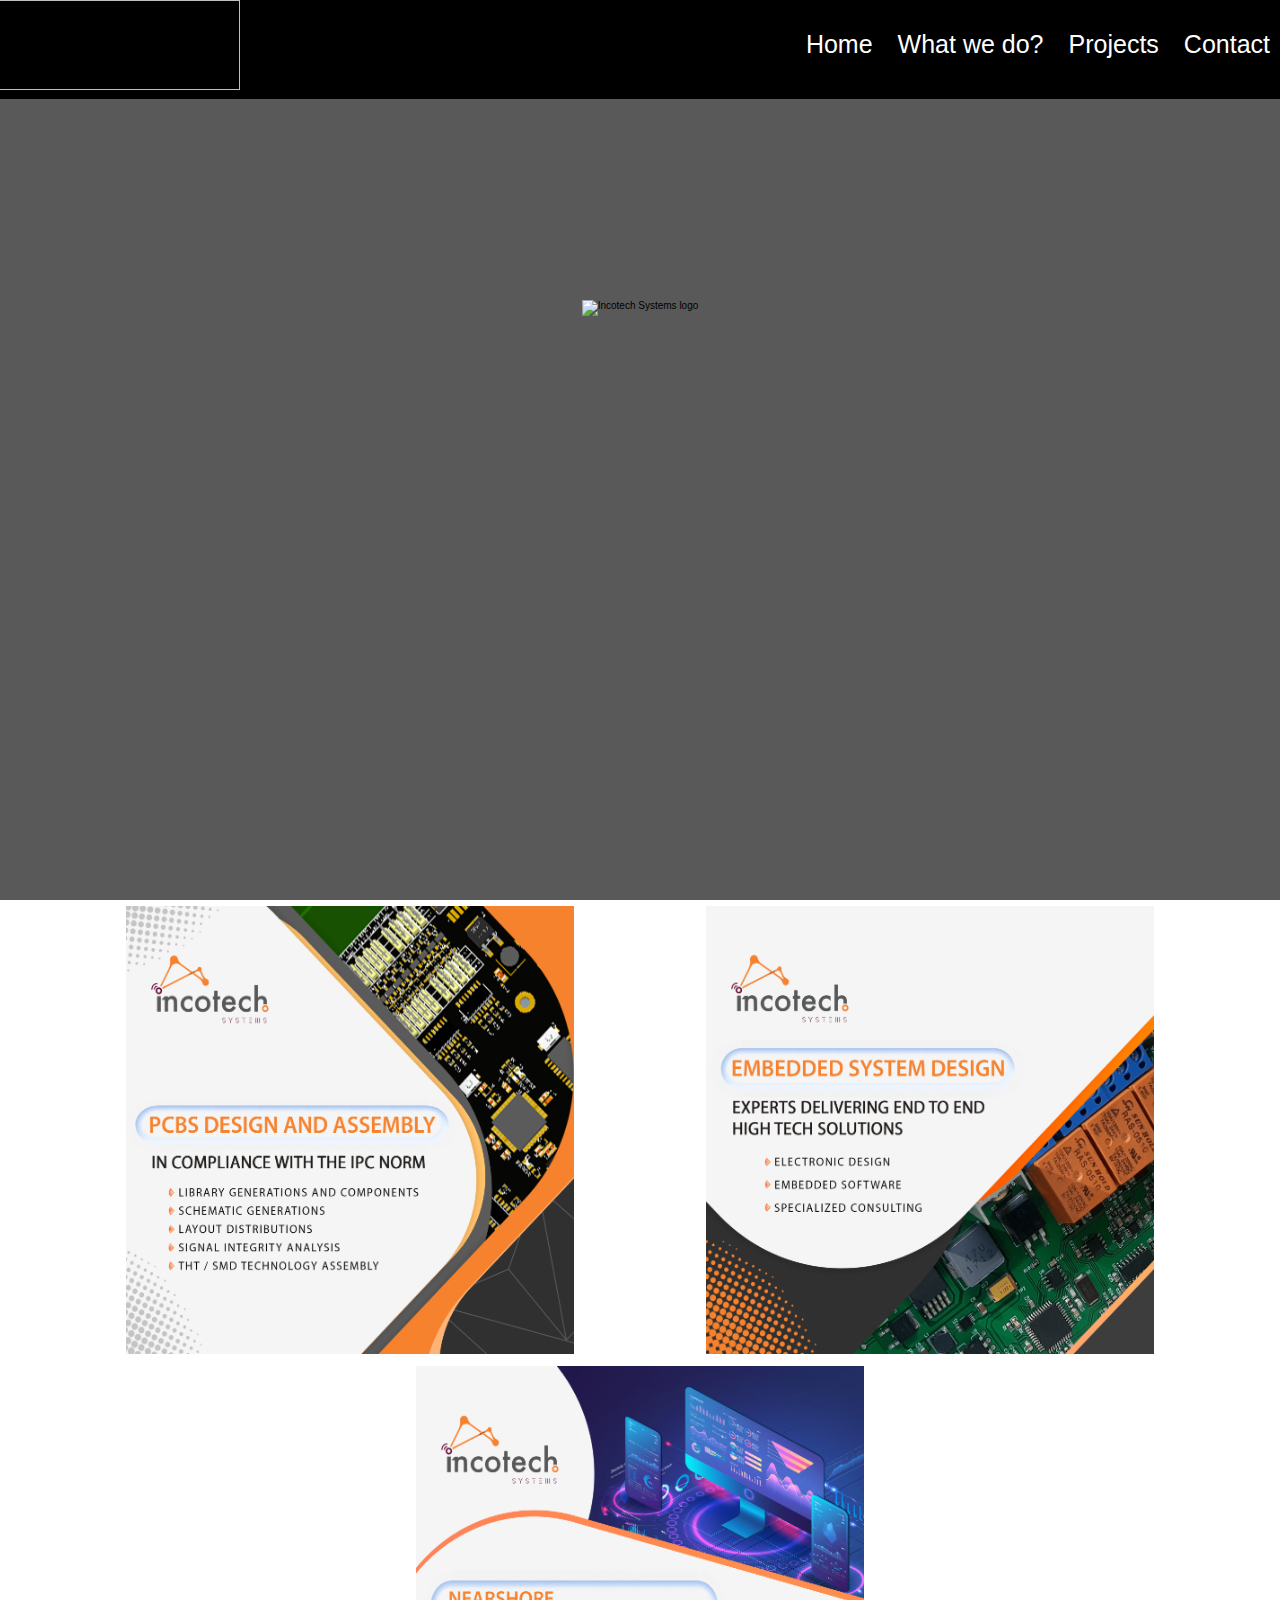
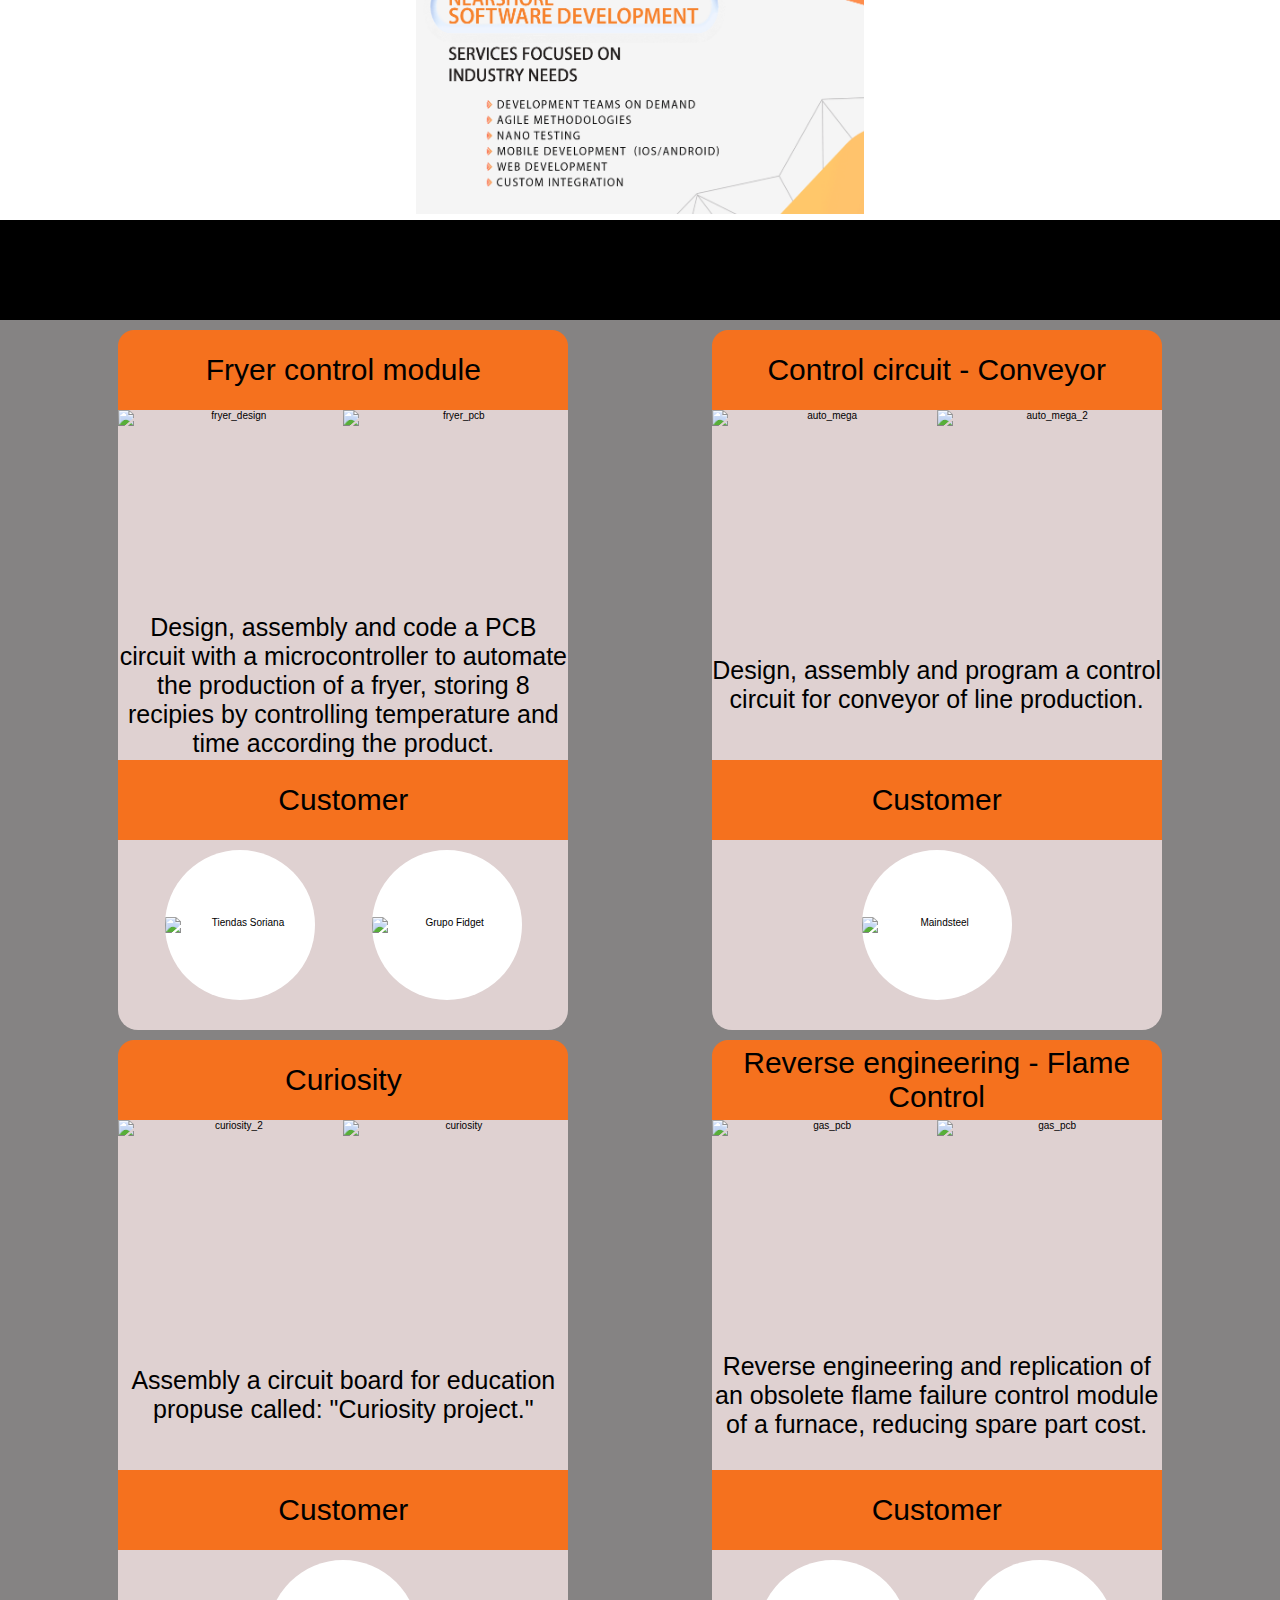
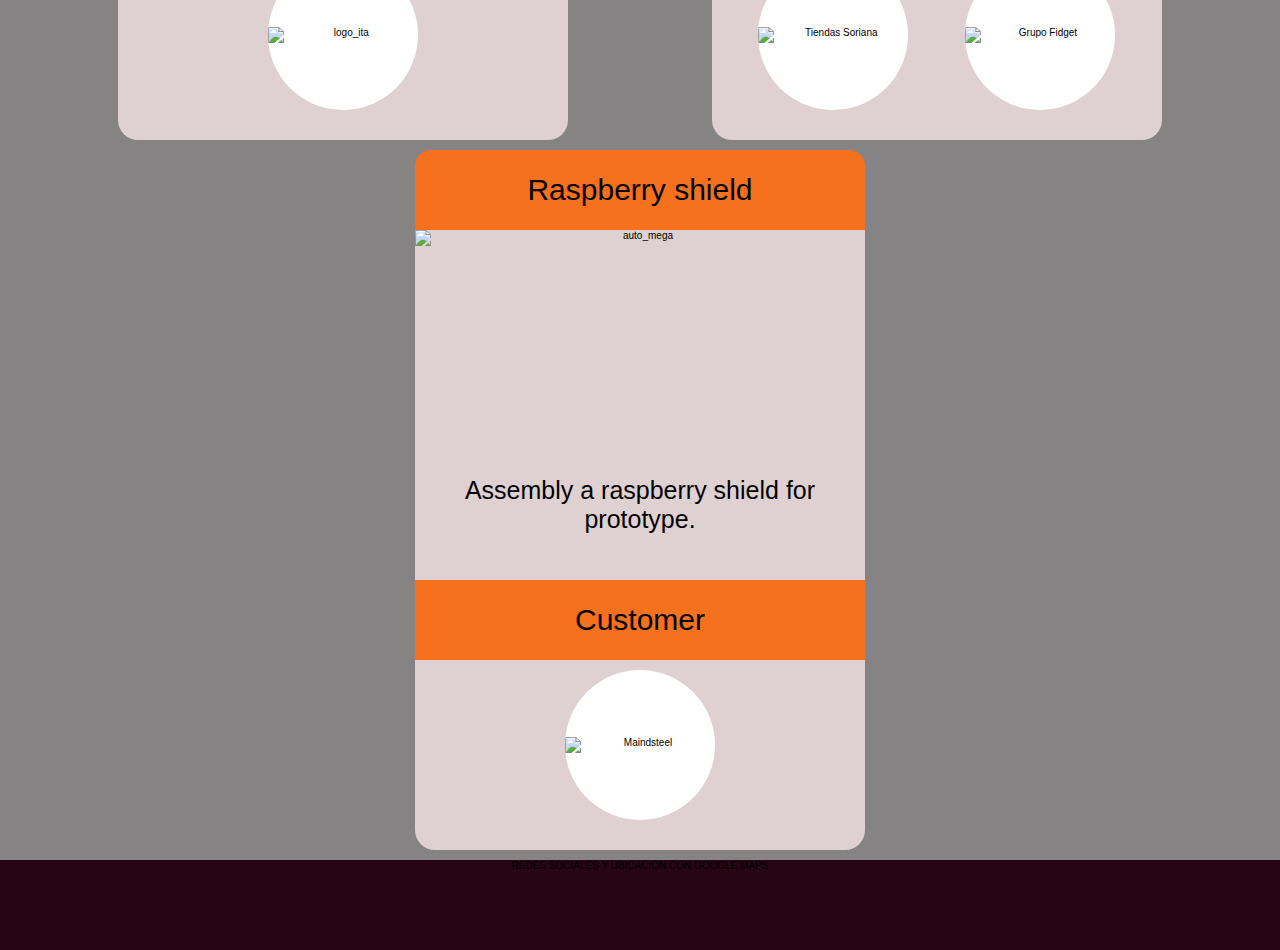
==== index.html @ e8e6d313 "Ended nav bar" ====
<!DOCTYPE html>
<html lang="en">
<head>
    <meta charset="UTF-8">
    <meta http-equiv="X-UA-Compatible" content="IE=edge">
    <meta name="viewport" content="width=device-width, initial-scale=1.0 maximum-scale=1.0; user-scalable=no">
    <link rel="stylesheet" href="style.css">
    <script src="./script.js"></script>
    <title>Document</title>
</head>
<body>
        <!-- HEADER -->
    <header>
        <nav>
            <div class="nav_main">
                <div class="nav_container">
                <div class="logo">
                    <picture>
                        <img src="./imgs/logos/logo_incotech.svg" alt="">
                    </picture>
                </div>
                <div class="navegacion">
                <ul>
                    <li><a href="#footer">Contact</a></li>
                    <li><a href="#projects">Projects</a></li>
                    <li><a href="#servicios">What we do?</a></li>
                    <li><a href="#home">Home</a></li>
                </ul>
            </div>
            </div>
        </div> 
        </nav>
    </header>

    <!-- MAIN -->
    <main>
        <section id="home">
            <div class="sec_1">
                <!-- LOGO Y ALGUN TEXTO SOBRE LA EMPRESA. (imagen bg, logo centrado, resumen empresa) -->
                <div class="bg_shadow">
                    <div class="main_container">
                        <div class="logo_incotech">
                            <picture>
                                <img src="/imgs/logos/logo_incotech.svg" alt="Incotech Systems logo" class="logo_incotech_pos">
                            </picture>
                        </div>
                    </div>
                </div>
            </div>
        </section>

        <section id="servicios">
            <!-- LISTA DE SERVICIOS QUE SE OFRECEN -->
            <div class="sec_2">
                <!-- DISENO DE PCB -->
                <div class="servicios">
                    <picture>
                        <img src="./imgs/pcb_tiny.png" alt="PCB design" onclick="onClick(this)"  class="cursor_pointer">
                    </picture>
                </div>
                <!-- SISTEMAS EMBEBIDOS -->
                <div class="servicios">
                    <picture>
                        <img src="./imgs/emb_tiny.png" alt="PCB design" onclick="onClick(this)"  class="cursor_pointer">
                    </picture>
                </div>
                <!-- DESARROLLO DE SOFTWARE -->
                <div class="servicios">
                    <picture>
                        <img src="./imgs/sof_tiny.png" alt="PCB design" onclick="onClick(this)"  class="cursor_pointer">
                    </picture>
                </div>
            </div>
        </section>
        
        <!-- CURRICULO DE PROYECTOS -->
        <section class="section_3_bg" id="projects">
            <div class="opac">
            <div class="header_projects_container"></div>
            <div class="sec_3">
                <div class="project_container">
                      
                    <div class="slide ">
                        <div class="proj_1 proj_slide">
                            <!-- img proyecto -->
                            <div class="img_project">
                                <div class="head_project head_round">
                                    <p>Fryer control module</p>
                                </div>
                                <picture class="block hide img_size">
                                    <img src="/imgs/fryer_design.png" alt="fryer_design" onclick="onClick(this)"  class="cursor_pointer">
                                </picture>
                                <picture class="block img_size">
                                    <img src="/imgs/fryer_pcb.jpg" alt="fryer_pcb" onclick="onClick(this)" class="cursor_pointer">
                                </picture>

                                <div class="block description web_size"><p class="desc_text"> Design, assembly and code a PCB circuit with a microcontroller to automate the production of a fryer, storing 8 recipies by controlling temperature and time according the product.</p>
                                    <div class="head_project">
                                        <p>Customer</p>
                                    </div>
                                    <div class="logo_client logo_round">
                                        <picture>
                                            <img src="/imgs/logos/soriana.png" alt="Tiendas Soriana" >
                                        </picture>
                                    </div>
                                    <div class="logo_client logo_round">
                                        <picture>
                                            <img src="/imgs/logos/logo_fidget.jpeg" alt="Grupo Fidget" >
                                        </picture>
                                    </div>
                                </div>
                                
                            </div>
                            </div>
                            
                    </div>
                    

                    <div class="slide ">
                        <div class="proj_3 proj_slide">
                            <!-- img proyecto -->
                            <div class="img_project">
                                <div class="head_project head_round">
                                    <p>Control circuit - Conveyor</p>
                                </div>
                                <picture class="block hide img_size ">
                                    <img src="/imgs/auto_mega.jpg" alt="auto_mega" onclick="onClick(this)" class="cursor_pointer">
                                </picture>
                                <picture class="block img_size">
                                    <img src="/imgs/auto_mega_2.jpg" alt="auto_mega_2" onclick="onClick(this)" class="cursor_pointer">
                                </picture>

                                <div class="block description web_size"><p class="desc_text">Design, assembly and program a control circuit for conveyor of line production. </p>
                                    <div class="head_project">
                                        <p>Customer</p>
                                    </div>
                                    <div class="logo_client logo_round ">
                                        <picture>
                                            <img src="/imgs/logos/maindsteel.jpg" alt="Maindsteel">
                                        </picture>
                                    </div>

                                </div>
                                
                            </div>
                            </div>
                    </div>

                    <div class="slide ">
                        <div class="proj_4 proj_slide">
                            <!-- img proyecto -->
                            <div class="img_project">
                                <div class="head_project head_round">
                                    <p>Curiosity</p>
                                </div>
                                <picture class="block hide img_size ">
                                    <img src="/imgs/curiosity_2.jpg" alt="curiosity_2" onclick="onClick(this)" class="cursor_pointer">
                                </picture>
                                <picture class="block img_size">
                                    <img src="/imgs/curiosity.jpg" alt="curiosity" onclick="onClick(this)" class="cursor_pointer">
                                </picture>

                                <div class="block description web_size"><p class="desc_text">Assembly a circuit board for education propuse called: "Curiosity project." </p>
                                    <div class="head_project">
                                        <p>Customer</p>
                                    </div>
                                    <div class="logo_client logo_round">
                                        <picture>
                                            <img src="/imgs/logos/logo_ita.png" alt="logo_ita">
                                        </picture>
                                    </div>

                                </div>
                                
                            </div>
                            </div>
                    </div>

                    <div class="slide ">
                        <div class="proj_2 proj_slide">
                            <!-- img proyecto -->
                            <div class="img_project">
                                <div class="head_project head_round">
                                    <p>Reverse engineering - Flame Control</p>
                                </div>
                                <picture class="block hide img_size">
                                    <img src="/imgs/gas_design.png" alt="gas_pcb" onclick="onClick(this)" class="cursor_pointer">
                                </picture>
                                <picture class="block img_size">
                                    <img src="/imgs/gas_pcb.jpg" alt="gas_pcb" onclick="onClick(this)" class="cursor_pointer">
                                </picture>

                                <div class="block description web_size"><p class="desc_text"> Reverse engineering and replication of an obsolete flame failure control module of a furnace, reducing spare part cost.</p>
                                    <div class="head_project">
                                        <p>Customer</p>
                                    </div>
                                    <div class="logo_client logo_round">
                                        <picture>
                                            <img src="/imgs/logos/soriana.png" alt="Tiendas Soriana">
                                        </picture>
                                    </div>
                                    <div class="logo_client logo_round">
                                        <picture>
                                            <img src="/imgs/logos/logo_fidget.jpeg" alt="Grupo Fidget">
                                        </picture>
                                    </div>
                                </div>
                                
                            </div>
                            </div>
                    </div>

                    <div class="slide ">
                        <div class="proj_5 proj_slide">
                            <!-- img proyecto -->
                            <div class="img_project">
                                <div class="head_project head_round">
                                    <p>Raspberry shield</p>
                                </div>
                                <picture class="block hide img_size one_img">
                                    <img src="/imgs/rasp_shield.jpg" alt="auto_mega" onclick="onClick(this)" class="cursor_pointer">
                                </picture>
                                <!-- <picture class="block img_size">
                                    <img src="/imgs/auto_mega_2.jpg" alt="auto_mega_2">
                                </picture> -->

                                <div class="block description web_size"><p class="desc_text">Assembly a raspberry shield for prototype. </p>
                                    <div class="head_project">
                                        <p>Customer</p>
                                    </div>
                                    <div class="logo_client logo_round ">
                                        <picture>
                                            <img src="/imgs/logos/maindsteel.jpg" alt="Maindsteel">
                                        </picture>
                                    </div>

                                </div>
                                
                            </div>
                            </div>
                    </div>

                </div>
            </div>
            </div>
        </section>
        <div id="modal01" class="modal" onclick="this.style.display='none'">
            <span class="close">&times;&nbsp;&nbsp;&nbsp;&nbsp;</span>
            <div class="modal-content">
              <img id="img01" style="max-width:100%">
            </div>
        </div>
    </main>



    <!-- FOOTER -->
    <footer id="footer">
        <div>
            REDES SOCIALES Y UBICACION CON GOOGLE MAPS
        </div>
    </footer>

 
</body>    
</html>
---- style.css ----
:root{
    /* HEX #650f34 */
    /* rgb rgba(101,15,52,255) */
    /* HEX #f5711e */
    /* rgb rgba(245,113,30,255) */
    --primary-color-1:rgba(245,113,30,255);
    --secondary-color:rgba(101,15,52,255);
    --secondary-color_2: #280514;
    --font-size-project-header: 3rem;
    --font-size-project-header_2: 1.5rem;
    --font-size-project-header_3: 2.5rem;
    --font-size-project-text: 2.5rem;
    --bg-opacity-main: rgba(0, 0, 0, 0.651);
    --bg-opacity-logo:rgba(0, 0, 0, 0.863);
    --bg-opacity-card: rgba(253, 235, 235, 0.753);
}
*{
    box-sizing: border-box;
    margin: 0;
    padding: 0;
    font-family: Avenir Next,Muli,sans-serif;
}

html{
    font-size: 62.5%;
    scroll-behavior: smooth;
}

/* ================================================== */

nav{
    position: fixed;
    z-index: 1;
    height: 11%;
    width: 100%;
    min-width: 32rem;  
    background-color: black;
    color: white;
    overflow: hidden;
}
.nav_main{
    height: 100%;
}

.logo{
    height: 10vh;
    width: 25%;
}

.nav_container{
        height: 100%;
        display: flex;
        flex-wrap: wrap;
        align-items: center;
}

.navegacion{
    position: absolute;
    width: 75%;
    right: 0px;
    display: flex;

}

ul{
    display: flex;
    flex-wrap: nowrap;
    flex-direction: row-reverse;
    width: 100%;
}
li{
    display: inline-block;
    flex-wrap: nowrap;
    height: auto;
    padding-right: 10px;
}

.navegacion li{
        font-size: 20px;
        color: white;
        font-size: var(--font-size-project-header_2);
}

li:hover{
    color: var(--primary-color-1);
    text-decoration:overline  1px;
    cursor: pointer;
}

/* ================================================== */

main{
    display: flex;
    flex-wrap: wrap;
    justify-content: center;
    height: auto;

}

section{
    position: relative;
    /* Quitar el scroll hacia los lados */
    overflow: hidden;
}
.section_3_bg{
    background-image: url(/imgs/comp_bg.jpg);
    background-repeat: no-repeat;
    background-size:cover;
    image-rendering:optimizeQuality;
    background-position:center;
}

picture{
    height: 100%;
    width: 100%;
    overflow: hidden;
}
img{
    width: 100%;
    height: 100%;

}
/* ======================================================= */


.sec_1{
    height: 100vh;
    width: 100vw;
    /* background-image: url(/imgs/bg.jpg); */
    background-image: url(/imgs/road.jpg);
    background-repeat: no-repeat;
    background-size:cover;
    image-rendering:optimizeQuality;
    background-position:center;
}

.bg_shadow{
    width: 100%;
    height: 100%;
    background-color: var(--bg-opacity-main);
    display: flex;
    justify-content: center;
    align-items: center;
}
.main_container{
    display: flex;
    justify-content: center;
    align-items: center;
}

.logo_incotech{
    width: auto;
    height: 300px;
    padding-bottom: 50px;

}



/* ======================================================= */


/* tarjetas servicios */
.sec_2{
    display: flex;
    flex-wrap: wrap;
    height: auto;
    width: 100vw;
    justify-content: space-evenly;
    align-items: center;
}

.servicios{
    height: 450px;
    width: 450px;
    background-color: gray;
    border: 1px solid white;
    margin: 5px;
}

/* Curriculo proyectos */

.sec_3{
    height: auto;
    width: 100vw;
    justify-content: space-evenly;
    align-items: center;
}

.opac{
    background-color: rgba(44, 42, 42, 0.582);
}
.header_projects_container{
    height: 100px;
    width: 100%;
    background-color: black;
    margin-bottom: 10px;
}
.slide{
    height: 100vh;
    overflow: hidden;
    display: flex;
    align-items: center;
    flex-direction: column;
    flex-wrap: wrap;
    
}

.project_container {
    position: relative;
    height: fit-content;
    text-align: center;
    
  }


.proj_slide{
    display: flex;
    flex-wrap: wrap;
    flex-direction: column;
    align-items: center;
    margin-bottom: 10px;
    /* border: solid 5px var(--secondary-color); */
    border-radius: 20px;
    width: auto;
    background-color: var(--bg-opacity-card);

}

.img_project{
    display: flex;
    flex-wrap: wrap;
    flex-direction: column;
    justify-content: space-evenly;
    align-items: center;
    width: 450px;
    
}

.head_project{
    display: flex;
    flex-wrap: wrap;
    flex-direction: column;
    justify-content: space-evenly;
    align-items: center;
    background-color: var(--primary-color-1);
    height: 80px;
    width: 100%;
    
}
.head_round {
    border-top-left-radius: 16px;
    border-top-right-radius: 16px ;
}
.block{
    position: relative;
    width: 450px;
    height: auto;
    display: flex;
    flex-wrap: wrap;
    justify-content: space-evenly;

}

.block img{
    width: 450px;
    height: 350px;
}
.block p{
    width: 100%;
    font-size: var(--font-size-project-text);
    /* margin-bottom: 5px; */
}
.head_project p{
    font-size: var(--font-size-project-header);
    /* color:white */
    
}
.hide{
    display: none;   
}


.logo_client{
    margin: 10px;
    background-color: white;
    width: 150px;
    height: 150px;
    
}
.logo_client picture{
    display: flex;
    align-items: center;
    justify-content: center;

}

.logo_client img{
    width: 100%;
    height: auto;
}

.logo_round{
    overflow: hidden;
    border-radius: 100px;
    
}

/* ================================================================================== */
.modal {
    z-index:1;
    display:none;
    padding-top:10px;
    position:fixed;
    top:0;
    width:100%;
    height:100%;
    overflow:auto;
    background-color:rgba(0,0,0,0.8)
    }
    
.modal-content{
    margin: auto;
    display: block;
    position: absolute;
    top: 50%;
    left: 50%;
    transform: translate(-50%, -50%);
    }
    

.modal-hover-opacity {
    opacity:1;
    filter:alpha(opacity=100);
    -webkit-backface-visibility:hidden;
    }
    .close {
        text-decoration:none;float:right;font-size:32px;font-weight:bold;color:white
    }

.cursor_pointer{
    max-width:100%;
    cursor: pointer;
}
/*==================================================================================  */

/* =========================================================================== */


footer{
    margin-top: auto;
    min-width: 32rem;
    height: 10vh;
    width: 100%;
    background-color:var(--secondary-color_2);
    color: black;
    text-align: center;
}

@media (min-width:660px){

    nav{
        position: fixed;
        z-index: 1;
        height: 11%;
        width: 100%;
        min-width: 32rem;  
        background-color: black;
        color: white;
    }
    
    .nav_container{
        width: 100%;
        position: relative;
        display: inline-block;
        display: flex;
    }
    
    .logo{
        position: absolute;
        top: 0;
        left: -60px;
        height: 10vh;
        width: 300px;
    }
    .navegacion{
        display: inline-block;
        position: absolute;
        top: 3rem;
        right: 0;
    }
    .navegacion li{
            display: inline-block;
            font-size: 20px;
            color: white;
            padding-top: 0;
            padding-left: 15px;
            font-size:var(--font-size-project-header_3) ;
    }
    li:hover{
        color: var(--primary-color-1);
        text-decoration:overline  1px;
        cursor: pointer;
    }
    a{
        text-decoration: none;
        color: inherit;
    }
/* ================================= */
    .project_container {
        display: flex;
        flex-wrap: wrap;
        flex-direction: row;
        justify-content: space-evenly;
        align-items: center;
      }

    .img_project{
        display: flex;
        flex-wrap: wrap;
        flex-direction: row;
        /* justify-content:baseline; */
    }

    .slide{
        height: auto;
        width: 500px;
    }
    .proj_slide{
        height: 700px;
    }
    .hide{
        display: inherit;
    }
    .block{
        width: 50%;
        height: 200px;
    }
    .block img{
        width: 100%;
        height: 100%;
    }
    
    .block .desc_text {
        display: flex;
        align-items: center;
        justify-content: center;
    }
    .web_size{
        width: 100%;
        display: flex;

    }
    .block .logo_client{
        height: auto;
    }
    .logo_client picture{
        height: 150px;
        width: 150px;
    }
    .logo_client img{
        height: auto;
    }
    .one_img{
        width: 100%;
    }
    .desc_text{
        align-items: center;
        justify-content: center;
        display: table-cell;
        vertical-align: middle;
    }
    .head_project p{
        display: flex;
        align-items: center;
        justify-content: center;

    }
    .description p{
        height: 150px;
        width: 100%;
    }
}
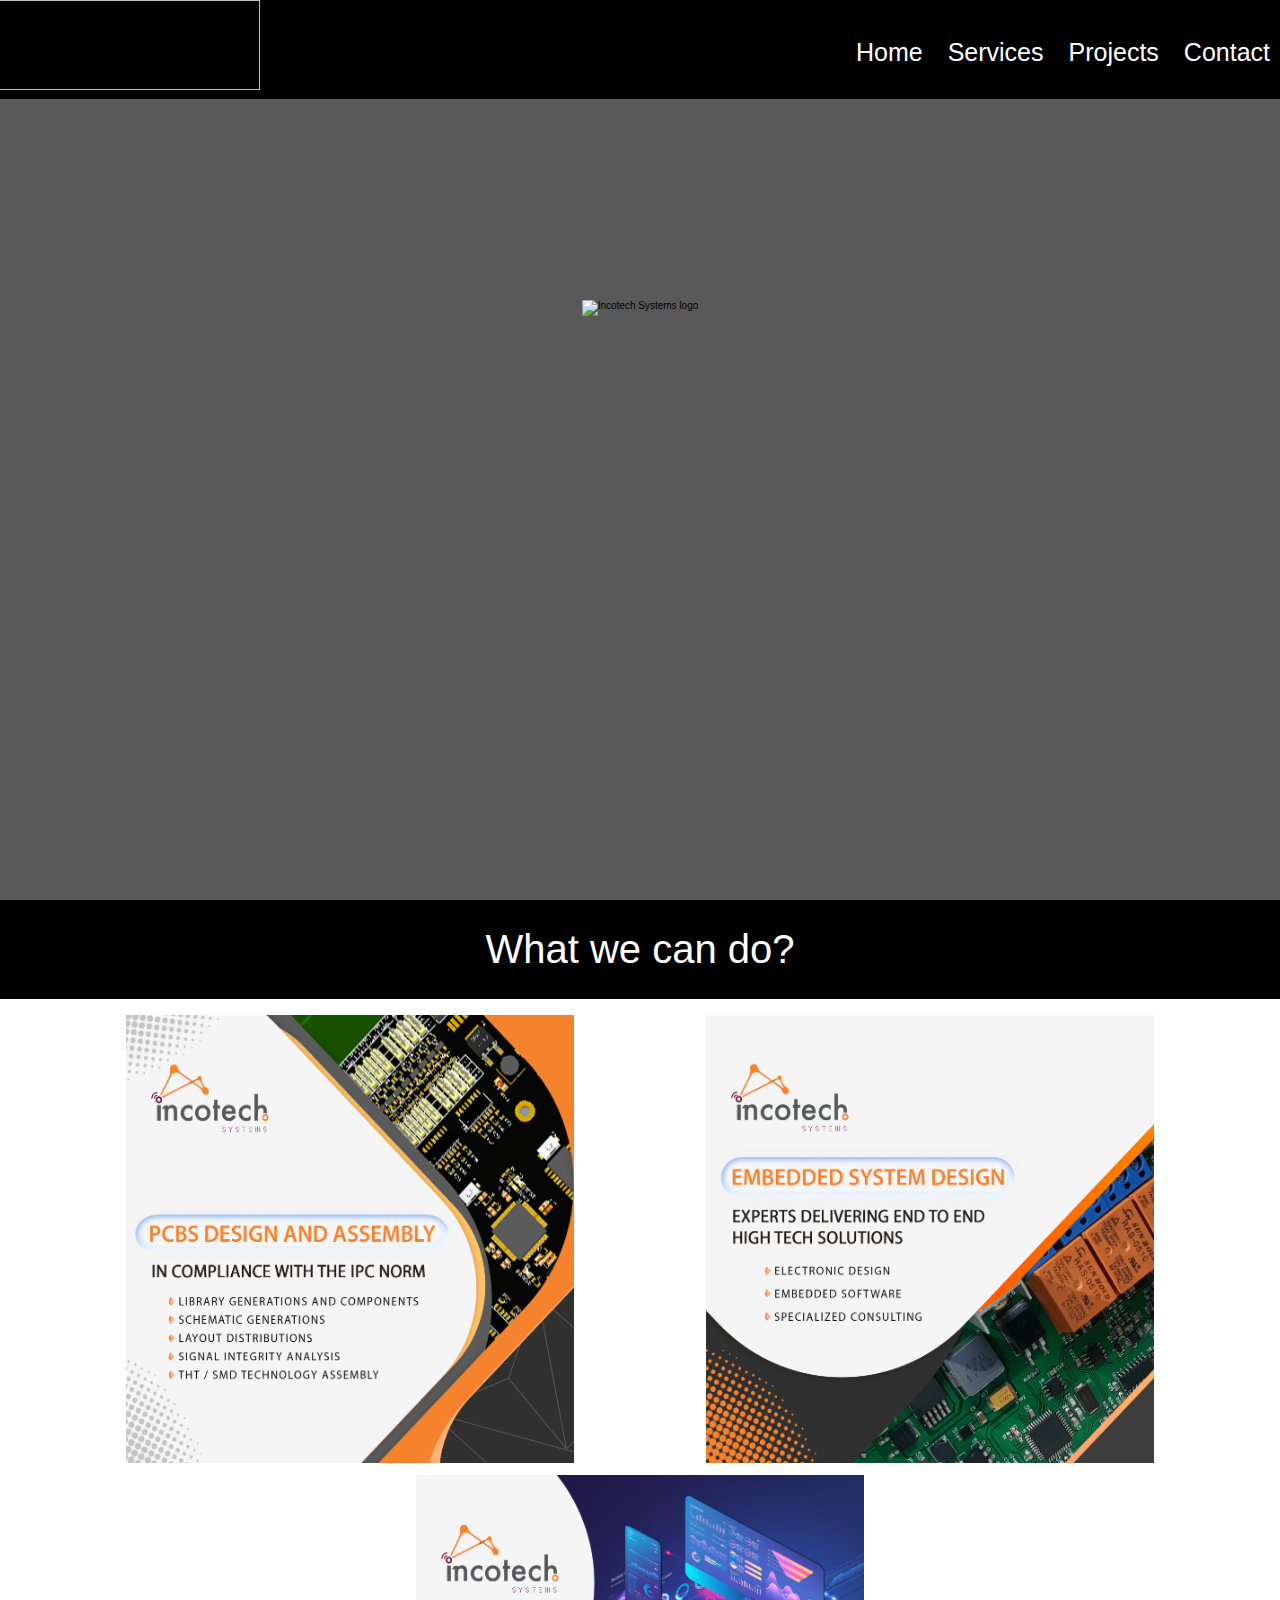
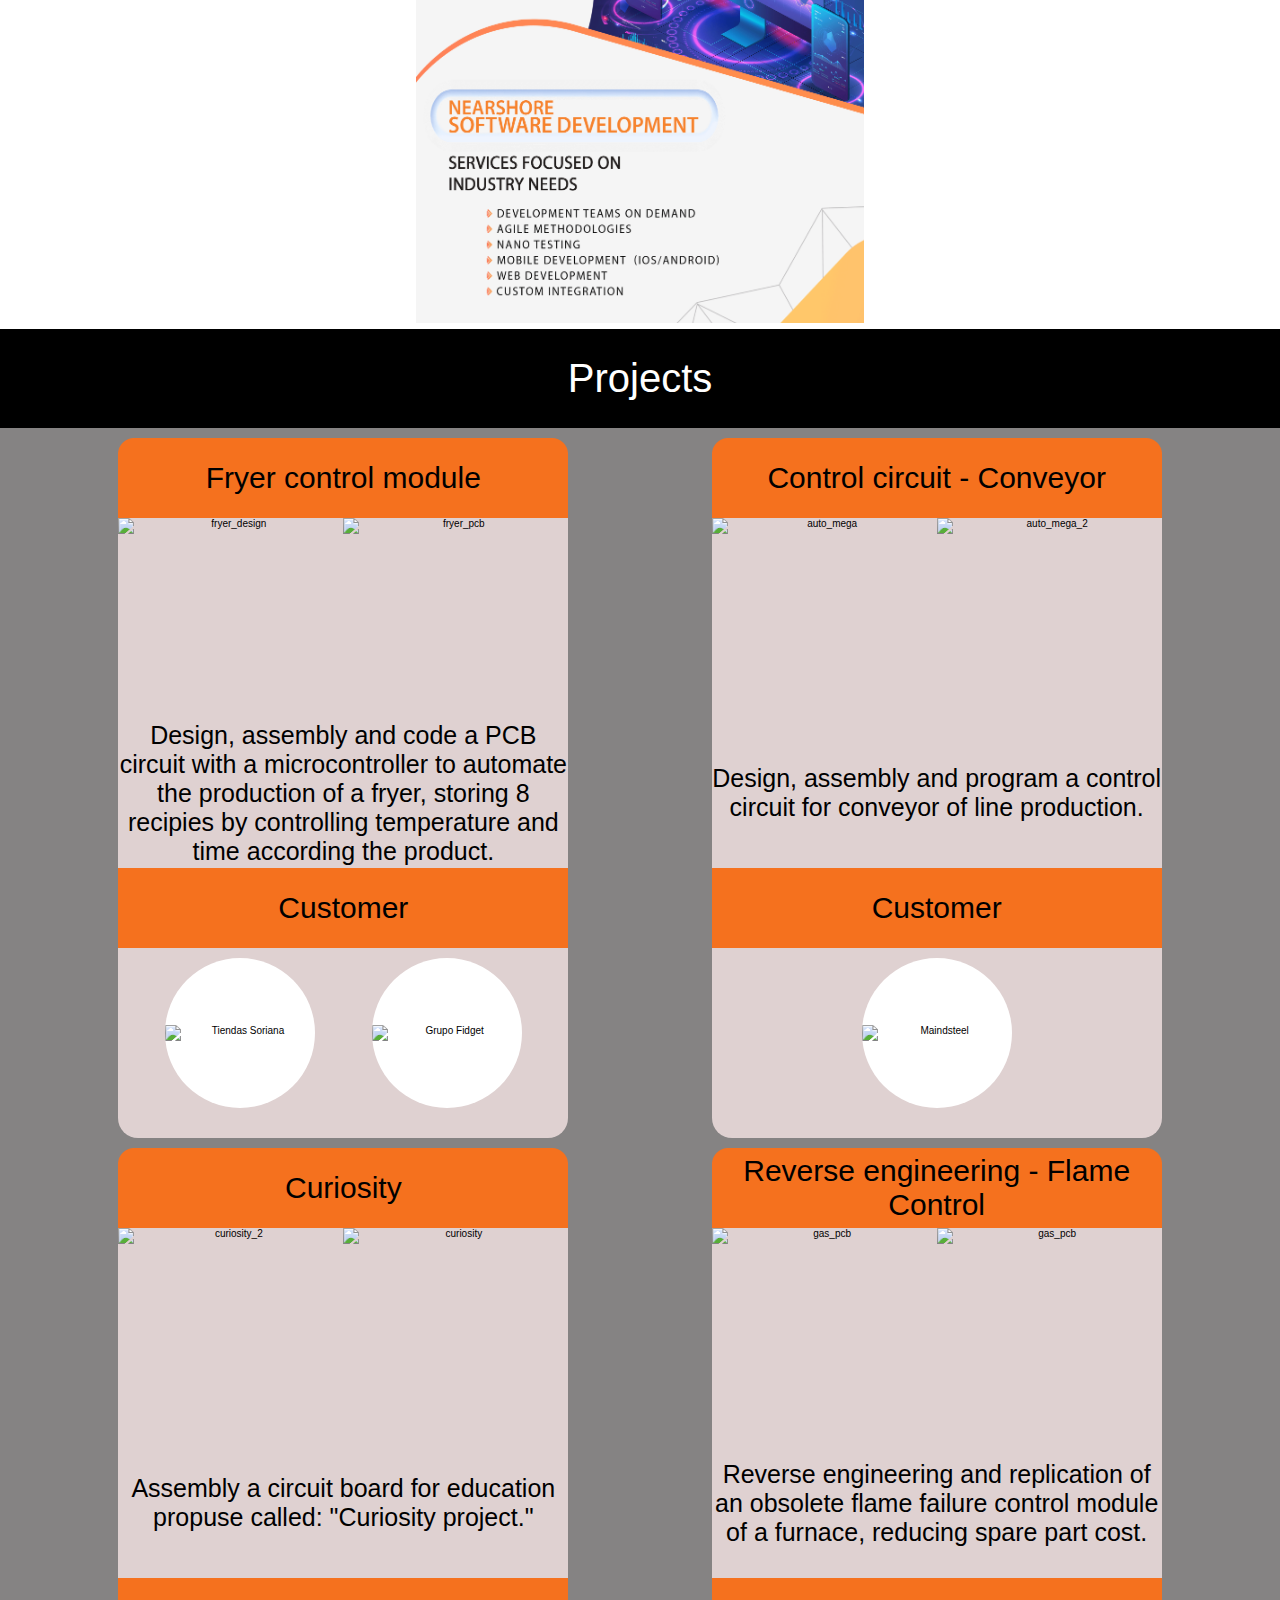
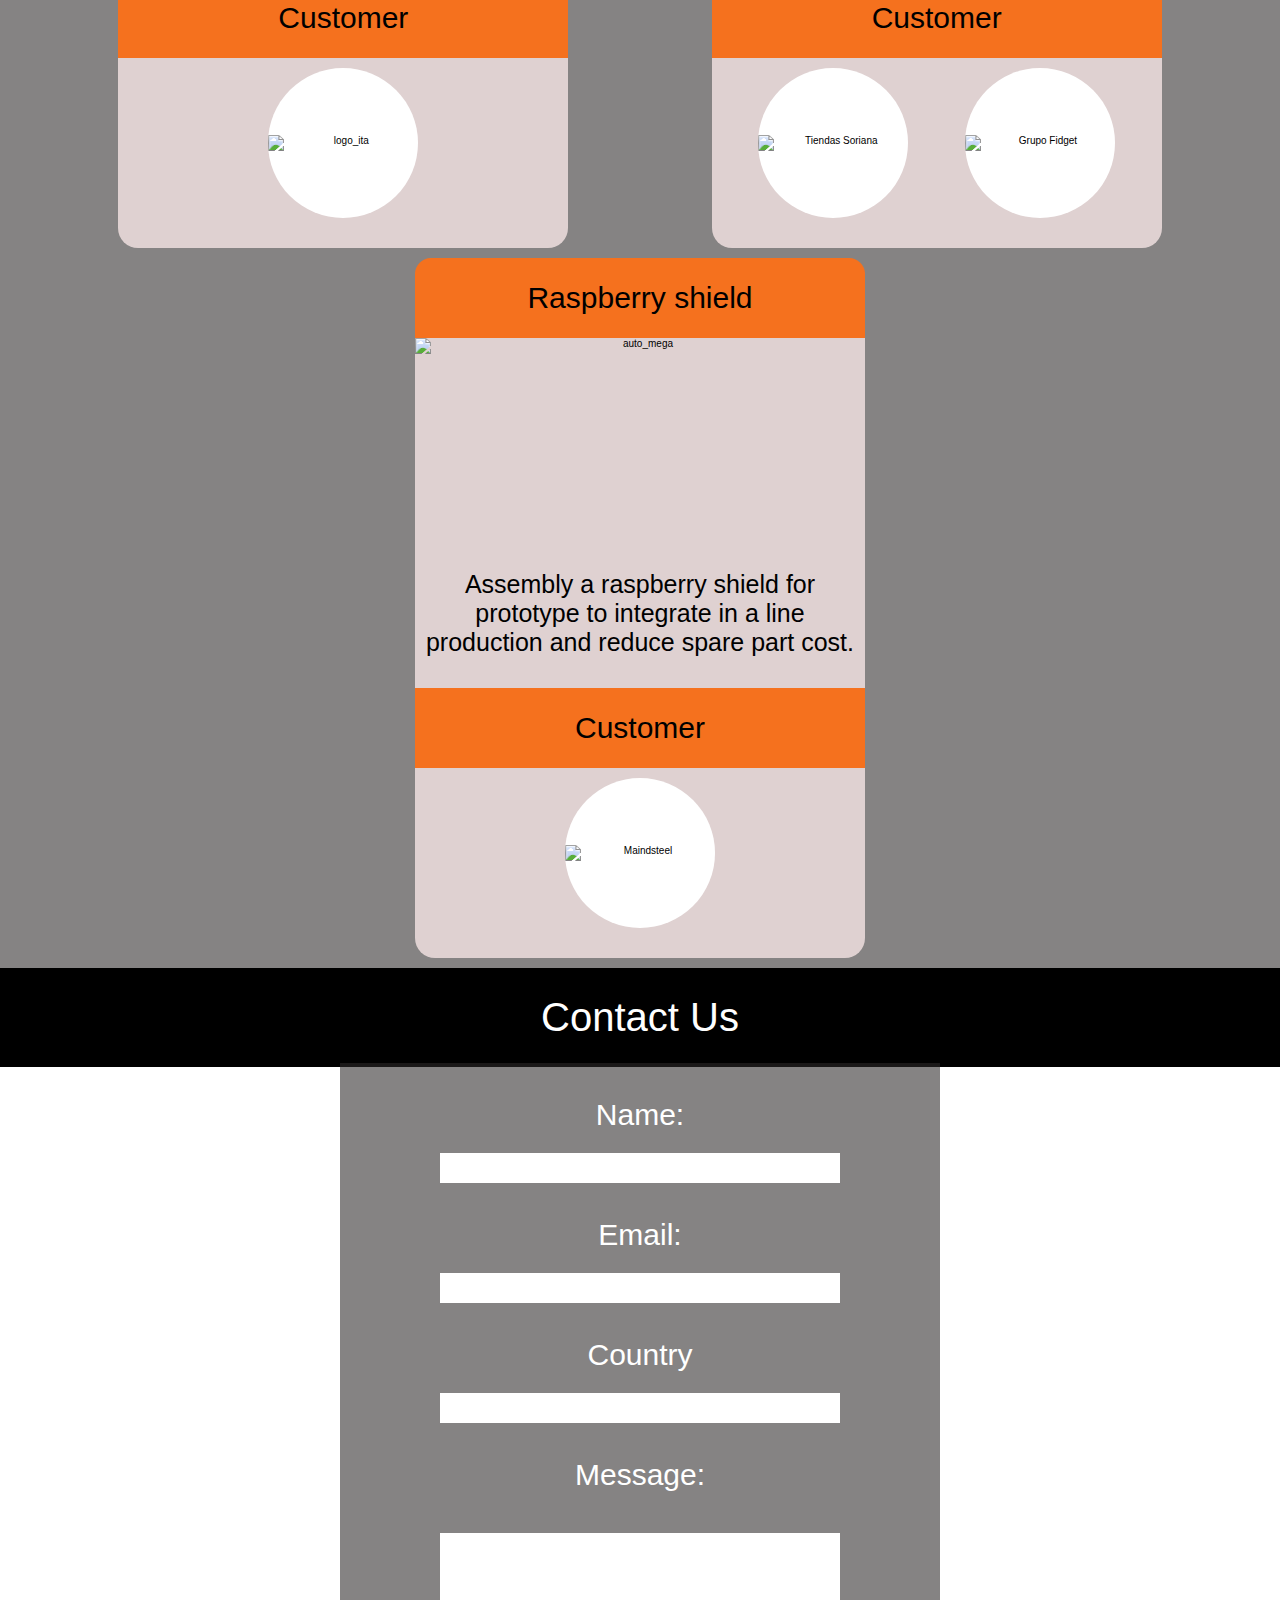
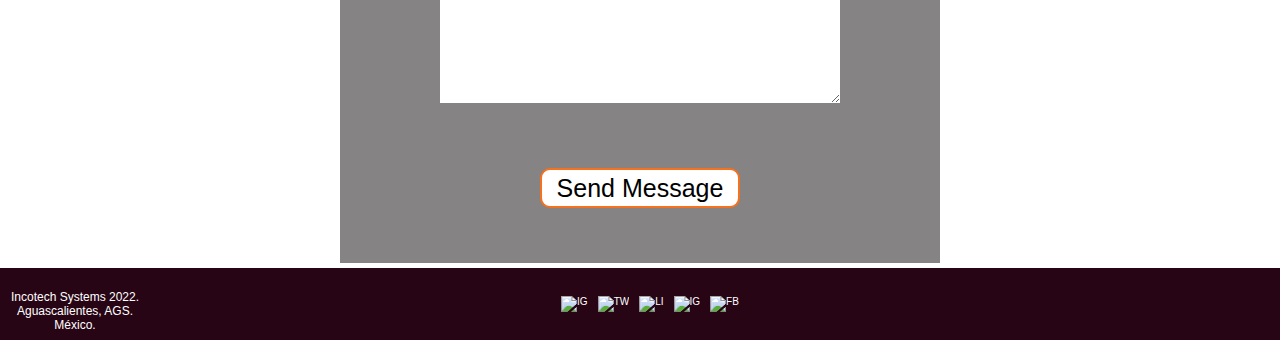
==== commit 19fa7edf: "add contact form 320px and 650px - pend adjust reminding sections" ====
--- a/index.html
+++ b/index.html
@@ -21,9 +21,9 @@
                 </div>
                 <div class="navegacion">
                 <ul>
-                    <li><a href="#footer">Contact</a></li>
+                    <li><a href="#contact">Contact</a></li>
                     <li><a href="#projects">Projects</a></li>
-                    <li><a href="#servicios">What we do?</a></li>
+                    <li><a href="#servicios">Services</a></li>
                     <li><a href="#home">Home</a></li>
                 </ul>
             </div>
@@ -35,6 +35,7 @@
     <!-- MAIN -->
     <main>
         <section id="home">
+            
             <div class="sec_1">
                 <!-- LOGO Y ALGUN TEXTO SOBRE LA EMPRESA. (imagen bg, logo centrado, resumen empresa) -->
                 <div class="bg_shadow">
@@ -52,6 +53,11 @@
         <section id="servicios">
             <!-- LISTA DE SERVICIOS QUE SE OFRECEN -->
             <div class="sec_2">
+                <div class="header_projects_container">
+                    <div class="header_sec_3">
+                        <span>What we can do?</span>
+                    </div>
+                </div>
                 <!-- DISENO DE PCB -->
                 <div class="servicios">
                     <picture>
@@ -71,12 +77,20 @@
                     </picture>
                 </div>
             </div>
+            
         </section>
         
         <!-- CURRICULO DE PROYECTOS -->
+        
+
         <section class="section_3_bg" id="projects">
+            <!-- <div class="spacer_sec_2"></div> -->
             <div class="opac">
-            <div class="header_projects_container"></div>
+            <div class="header_projects_container">
+                <div class="header_sec_3">
+                    <span>Projects</span>
+                </div>
+            </div>
             <div class="sec_3">
                 <div class="project_container">
                       
@@ -217,14 +231,14 @@
                                 <div class="head_project head_round">
                                     <p>Raspberry shield</p>
                                 </div>
-                                <picture class="block hide img_size one_img">
+                                <picture class="block  img_size one_img">
                                     <img src="/imgs/rasp_shield.jpg" alt="auto_mega" onclick="onClick(this)" class="cursor_pointer">
                                 </picture>
                                 <!-- <picture class="block img_size">
                                     <img src="/imgs/auto_mega_2.jpg" alt="auto_mega_2">
                                 </picture> -->
 
-                                <div class="block description web_size"><p class="desc_text">Assembly a raspberry shield for prototype. </p>
+                                <div class="block description web_size"><p class="desc_text">Assembly a raspberry shield for prototype to integrate in a line production and reduce spare part cost. </p>
                                     <div class="head_project">
                                         <p>Customer</p>
                                     </div>
@@ -250,6 +264,46 @@
               <img id="img01" style="max-width:100%">
             </div>
         </div>
+
+        <section id="contact">
+            <div class="contact_container">
+                <div class="header_contact">
+                    <div class="header_sec_3">
+                        <span>Contact Us</span>
+                    </div>
+                </div>
+                <div class="formulario">
+                    <form class="form_template" action="https://formsubmit.co/2c0b1ddfd839b7b0a73c89978f9f33bd" method="post">
+
+                        <div class="name_box form_box col_box">
+                        <label class="label_name " for="name">Name:</label>
+                        <input type="text" name="name" id="name" required>
+                        </div>
+                        
+                        <div class="email_box form_box col_box">
+                        <label class="label_email "for="email">Email:</label>
+                        <input type="email" name="email" id="email" required>
+                        </div>
+
+                        <div class="country_box form_box col_box">
+                        <label class="label_country " for="country">Country</label>
+                        <input type="text" name="country" id="country" required>
+                        </div>
+
+                        <div class="message_box form_box col_box text_box">
+                        <label class="label_message " for="message">Message:</label>
+                        <textarea name="message" id="message" cols="30" rows="10" required></textarea>
+                        </div>
+
+                        <div class="btn_box form_box col_box">
+                        <input type="submit" value="Send Message" class="btn">
+                        </div>
+
+                    </form>
+                </div>
+            </div>
+            
+        </section>
     </main>
 
 
@@ -257,7 +311,17 @@
     <!-- FOOTER -->
     <footer id="footer">
         <div>
-            REDES SOCIALES Y UBICACION CON GOOGLE MAPS
+            <div class="socialmedia">
+                <ul class="social_list"> 
+                    <li><picture class="social_logo"><img src="./imgs/footer/facebook.svg" alt="FB"></picture></li>
+                    <li><picture class="social_logo"><img src="./imgs/footer/instagram.svg" alt="IG"></picture></li>
+                    <li><picture class="social_logo"><img src="./imgs/footer/linkedin.svg" alt="LI"></picture></li>
+                    <li><picture class="social_logo"><img src="./imgs/footer/twitter.svg" alt="TW"></picture></li>
+                    <li><picture class="social_logo"><img src="./imgs/footer/youtube.svg" alt="IG"></picture></li>
+                </ul>
+            </div>
+            <div class="footer_desc hide"> <p class="text">Incotech Systems 2022. Aguascalientes, AGS. México.</p></div>
+
         </div>
     </footer>
 
--- a/style.css
+++ b/style.css
@@ -6,13 +6,16 @@
     --primary-color-1:rgba(245,113,30,255);
     --secondary-color:rgba(101,15,52,255);
     --secondary-color_2: #280514;
+    --font-size-project:7rem;
     --font-size-project-header: 3rem;
     --font-size-project-header_2: 1.5rem;
     --font-size-project-header_3: 2.5rem;
+    --font-size-project-header_320w: 4rem;
     --font-size-project-text: 2.5rem;
     --bg-opacity-main: rgba(0, 0, 0, 0.651);
     --bg-opacity-logo:rgba(0, 0, 0, 0.863);
     --bg-opacity-card: rgba(253, 235, 235, 0.753);
+    --bg-opacity:rgba(44, 42, 42, 0.582);
 }
 *{
     box-sizing: border-box;
@@ -25,7 +28,10 @@
     font-size: 62.5%;
     scroll-behavior: smooth;
 }
-
+a{
+    text-decoration: none;
+    color: inherit;
+}
 /* ================================================== */
 
 nav{
@@ -33,7 +39,7 @@
     z-index: 1;
     height: 11%;
     width: 100%;
-    min-width: 32rem;  
+    min-width: 45rem;  
     background-color: black;
     color: white;
     overflow: hidden;
@@ -102,13 +108,7 @@
     /* Quitar el scroll hacia los lados */
     overflow: hidden;
 }
-.section_3_bg{
-    background-image: url(/imgs/comp_bg.jpg);
-    background-repeat: no-repeat;
-    background-size:cover;
-    image-rendering:optimizeQuality;
-    background-position:center;
-}
+
 
 picture{
     height: 100%;
@@ -161,7 +161,7 @@
 
 
 /* tarjetas servicios */
-.sec_2{
+.sec_2, .sec_4{
     display: flex;
     flex-wrap: wrap;
     height: auto;
@@ -177,7 +177,9 @@
     border: 1px solid white;
     margin: 5px;
 }
-
+.spacer_sec_2{
+    height: 11vh;
+}
 /* Curriculo proyectos */
 
 .sec_3{
@@ -186,16 +188,39 @@
     justify-content: space-evenly;
     align-items: center;
 }
-
+.section_3_bg{
+    background-image: url(/imgs/comp_bg.jpg);
+    background-repeat: no-repeat;
+    background-size:cover;
+    image-rendering:optimizeQuality;
+    background-position:center;
+}
 .opac{
     background-color: rgba(44, 42, 42, 0.582);
 }
 .header_projects_container{
-    height: 100px;
-    width: 100%;
-    background-color: black;
+    height: 11vh;
+    width: 100%;
+    /* background-color: black; */
     margin-bottom: 10px;
-}
+    display: flex;
+    align-items: center;
+    flex-direction: column;
+}
+
+.header_sec_3{
+    height: 100%;
+    width: 100%;
+    background-color:black;
+    color: white;
+    display: flex;
+    align-items: center;
+    justify-content:center;
+    flex-direction: column;
+    font-size: var(--font-size-project-header_320w);
+
+}
+
 .slide{
     height: 100vh;
     overflow: hidden;
@@ -344,17 +369,145 @@
 }
 /*==================================================================================  */
 
+.contact_container{
+    background-image: url(./imgs/bg.jpg);
+    background-repeat: no-repeat;
+    background-size:cover;
+    image-rendering:optimizeQuality;
+    background-position:center;
+    width: 100vw;
+    height: 100vh;
+    display: flex;
+    flex-wrap: wrap;
+    align-items: center;
+    justify-content: center;
+    position: relative;
+    
+    
+}
+
+.header_contact{
+    position: absolute;
+    top: 0;
+    width: 100%;
+    height: 11vh;
+    font-size: 1rem;
+}
+
+.formulario{
+    position: relative;
+    top: 11%;
+    /* height: 650px; */
+    height: 100%;
+    width: auto;
+    min-width: 320px;
+    background-color: var(--bg-opacity);
+    /* border-radius: 20px; */
+}
+
+.form_template{
+    display: flex;
+    flex-wrap: wrap;
+    align-items: center;
+    justify-content: center;
+    /* height: 350px; */
+    position: relative;
+}
+
+.form_box{
+    position: relative;
+    display: flex;
+    flex-wrap: wrap;
+    align-items: center;
+    justify-content:space-around;
+    top: 25px;
+    width: 180px;
+    height: 120px;
+}
+
+.col_box{
+    width: 100%;
+}
+
+.text_box{
+    height: 180px;
+}
+
+textarea{
+    border-style: none;
+    width: 220px;
+    height: auto;
+}
+
+.label_email, .label_country,.label_message,.label_name{
+    position: absolute;
+    top: -10px;
+    font-size: 3rem;
+    color: white;
+}
+
+
+.message_box{
+    height: 300px ;
+}
+
+
+input{
+    border-style: none;
+    height: 30px;
+    width: 220px;
+}
+
+
+.btn{
+    display: inline-block;
+    width: 100px;
+    height: 40px;
+    background-color: white;
+    border-radius: 10px;
+    border:2px solid var(--primary-color-1);
+    text-decoration: none;
+    transition: 0.5s;
+    position: absolute;
+    top: 0;
+}
+.btn:hover{
+    background-color: var(--secondary-color_2);
+    color: white;
+}
 /* =========================================================================== */
 
 
 footer{
     margin-top: auto;
     min-width: 32rem;
-    height: 10vh;
+    height: 8vh;
     width: 100%;
     background-color:var(--secondary-color_2);
-    color: black;
+    color: white;
     text-align: center;
+    overflow: hidden;
+    position: relative;
+}
+
+
+.social_list{
+    height: 8vh;
+    display: flex;
+    align-items: center;
+    justify-content: center;
+    flex-wrap: wrap;
+    margin-left: 15px;
+    margin-right: 15px;
+}
+
+.footer_desc{
+    position:absolute;
+    width: 150px;
+    height: 5vh;
+    left: 0px;
+    top: 30%;
+    font-size: 1.2rem;
 }
 
 @media (min-width:660px){
@@ -379,21 +532,28 @@
     .logo{
         position: absolute;
         top: 0;
-        left: -60px;
+        left: -40px;
         height: 10vh;
         width: 300px;
     }
     .navegacion{
         display: inline-block;
         position: absolute;
-        top: 3rem;
+        height: 100%;
+        /* top: 3rem; */
         right: 0;
+    }
+    .navegacion ul{
+        height: 100%;
+        display: flex;
+        align-items: center;
+        /* justify-content: center; */
     }
     .navegacion li{
             display: inline-block;
             font-size: 20px;
             color: white;
-            padding-top: 0;
+            padding-top: 5px;
             padding-left: 15px;
             font-size:var(--font-size-project-header_3) ;
     }
@@ -480,4 +640,30 @@
         height: 150px;
         width: 100%;
     }
-}
+
+
+    /* ======================================= */
+    /* Contact Us */
+
+    .formulario{
+        top: 5%;
+        height: 800px;
+        width: 600px;
+    }
+
+    .form_template{
+        top: 20px;
+    }
+
+    input{
+        width: 400px;
+        font-size: var(--font-size-project-text);
+    }
+    .btn{
+        width: 200px;
+    }
+    .message_box textarea{
+        width: 400px;
+        font-size: var(--font-size-project-header_2);
+    }
+}
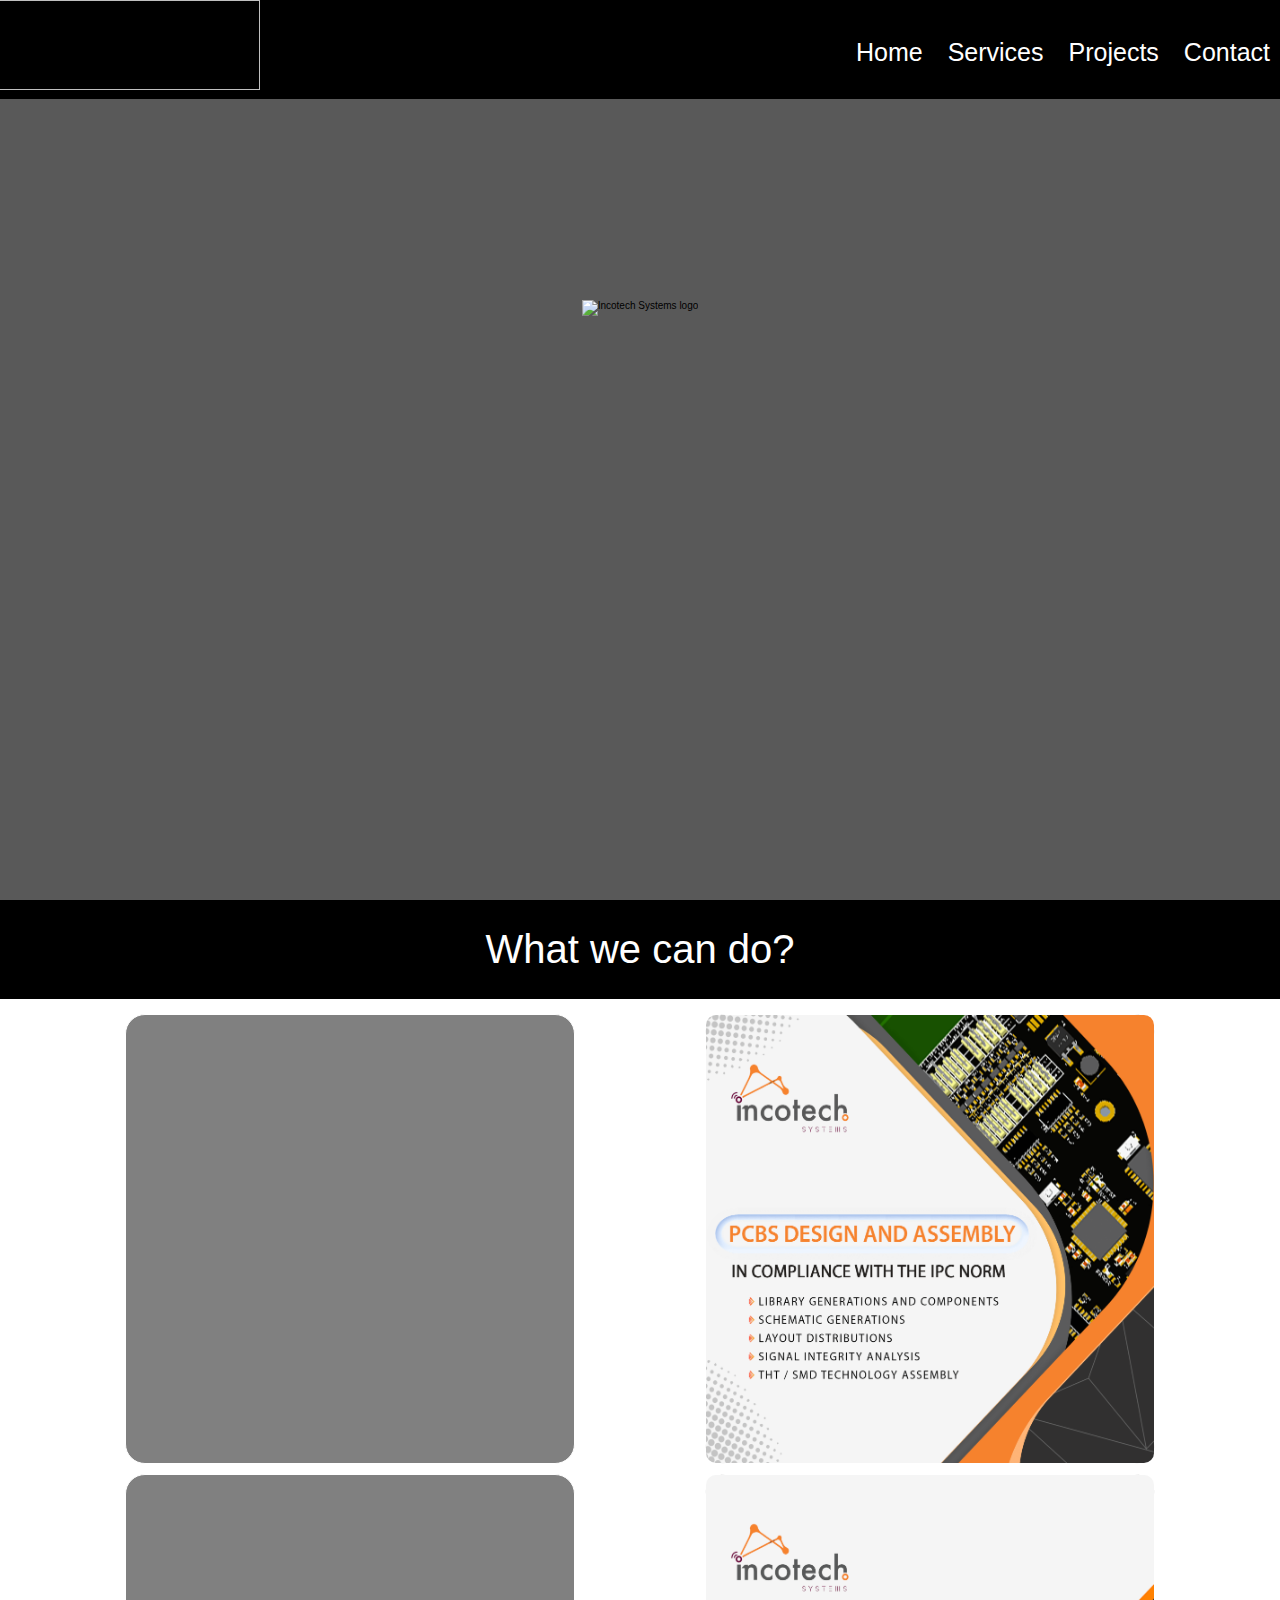
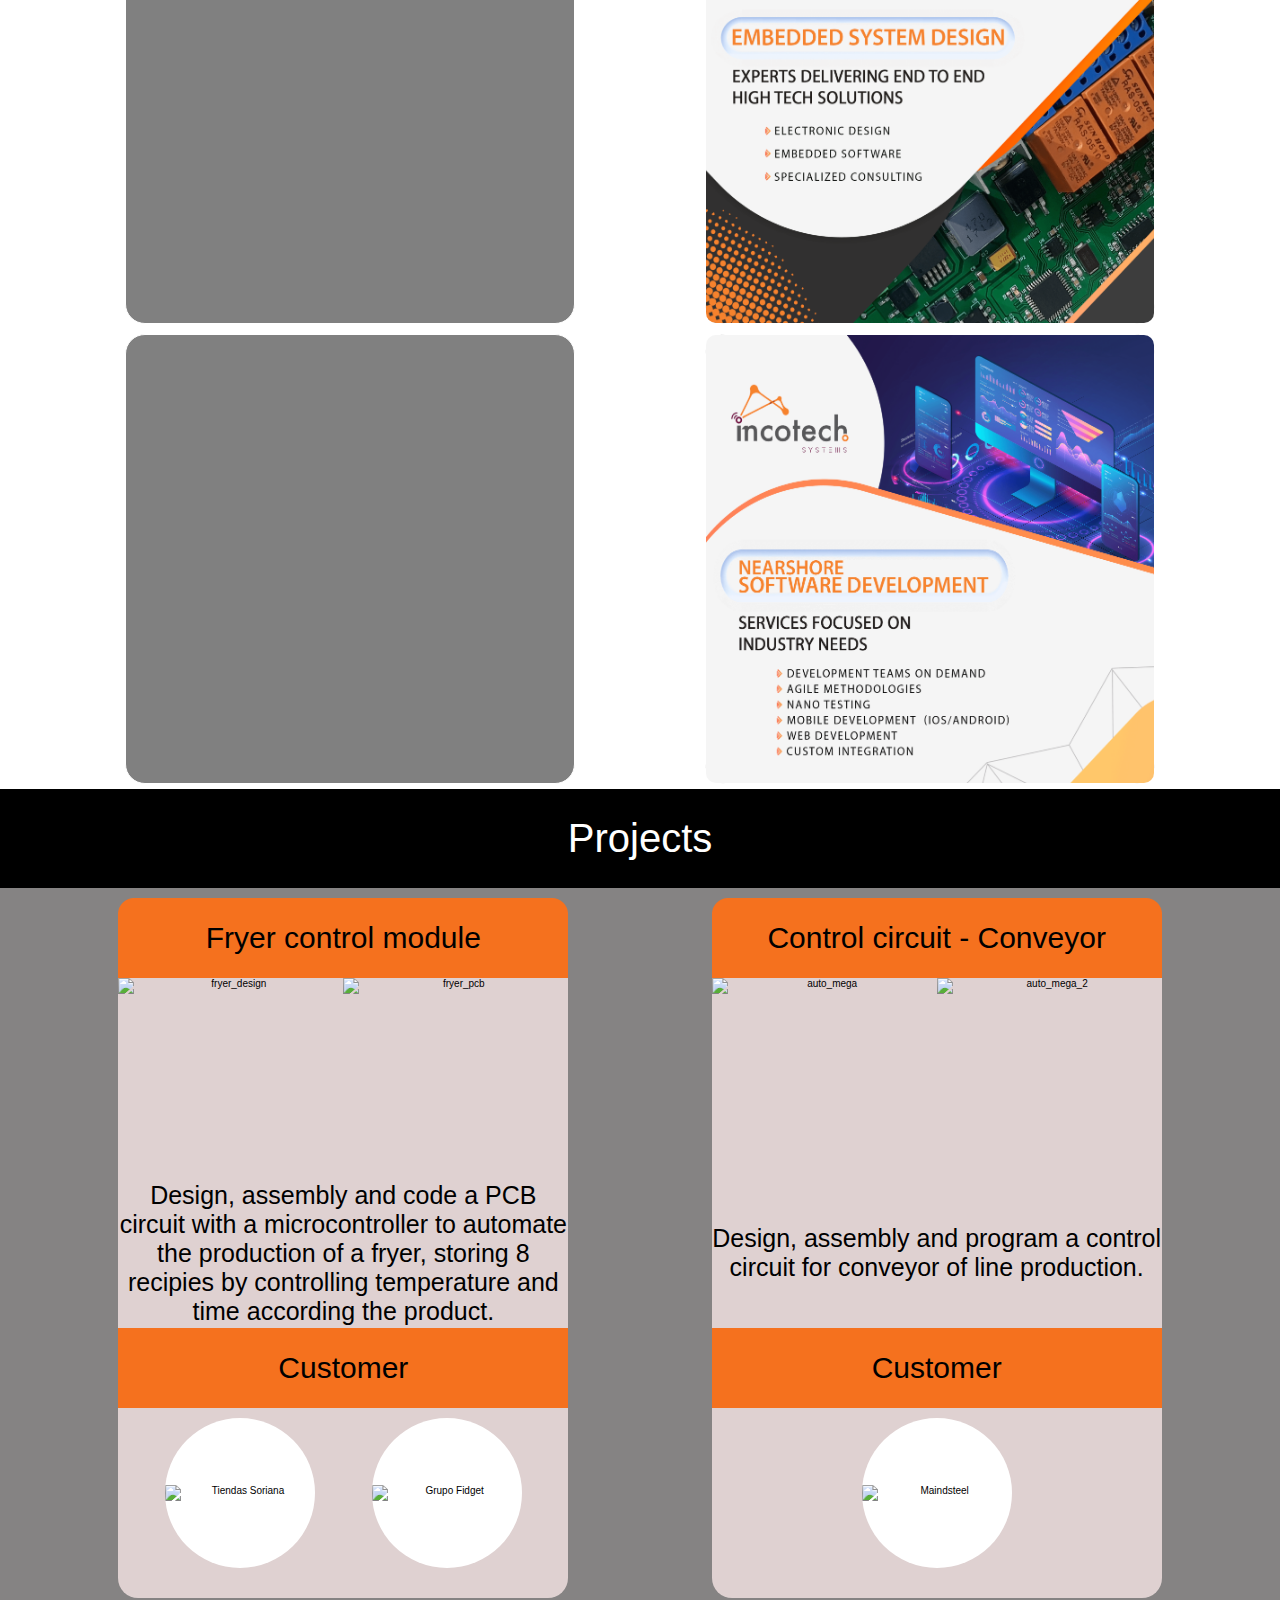
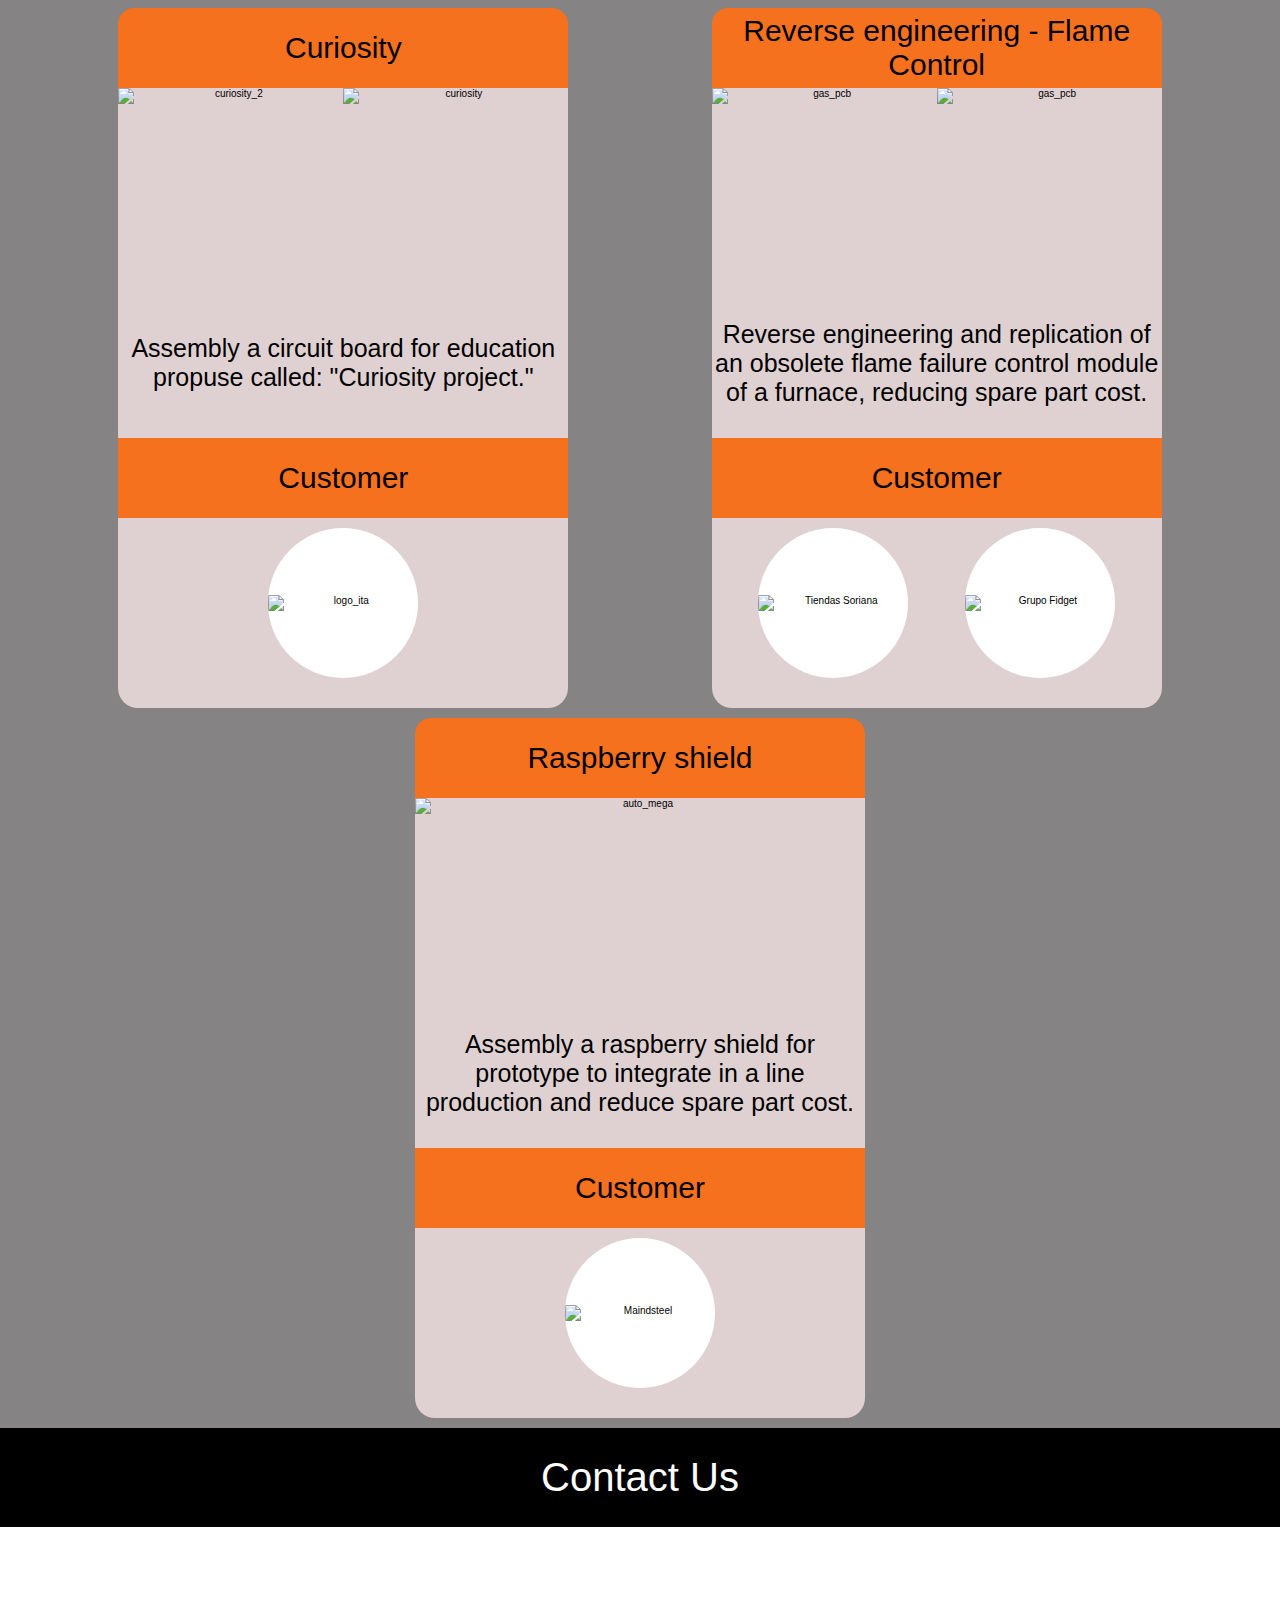
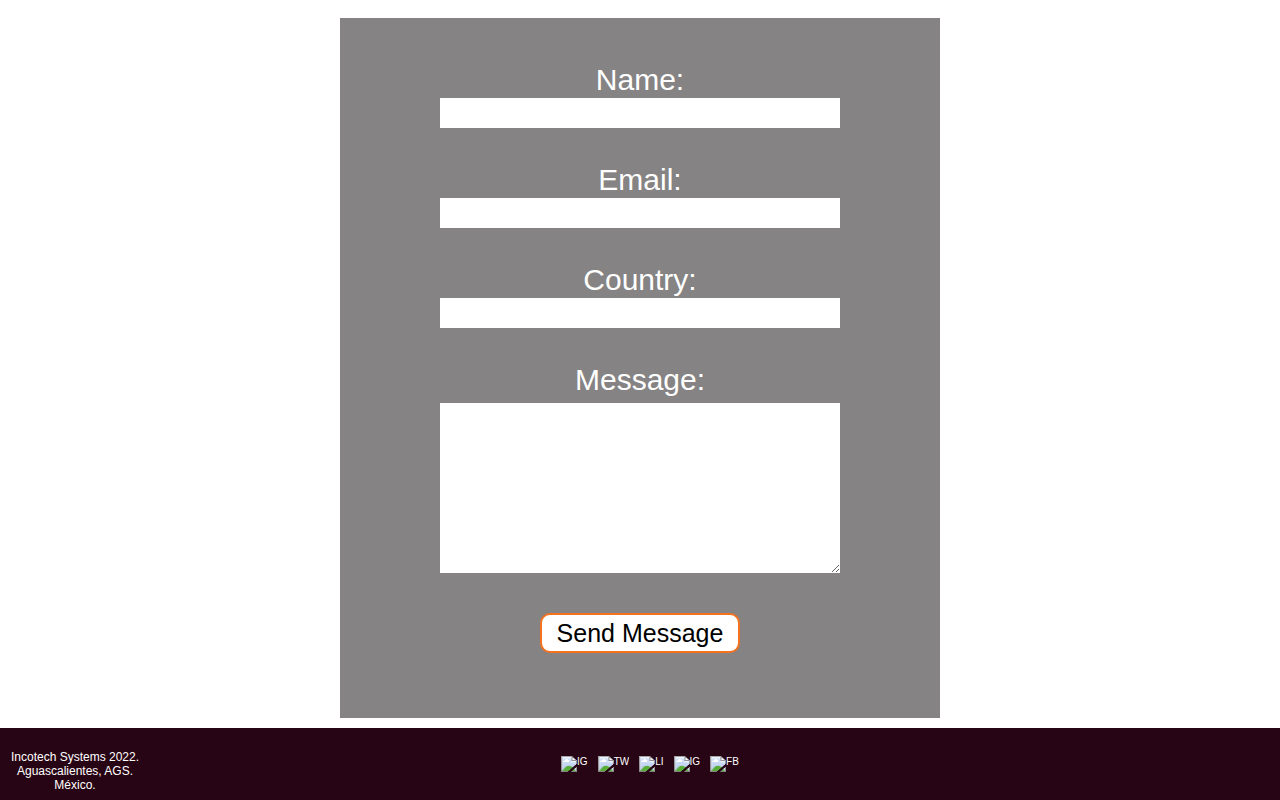
==== commit 81828eed: "fix contact dimensions and projects 320px" ====
--- a/index.html
+++ b/index.html
@@ -58,17 +58,35 @@
                         <span>What we can do?</span>
                     </div>
                 </div>
+
+                <div class="servicios serv_text">
+                    <div class="serv_container">
+
+                    </div>
+                </div>
                 <!-- DISENO DE PCB -->
                 <div class="servicios">
                     <picture>
                         <img src="./imgs/pcb_tiny.png" alt="PCB design" onclick="onClick(this)"  class="cursor_pointer">
                     </picture>
                 </div>
+
+                <div class="servicios serv_text">
+                    <div class="serv_container">
+
+                    </div>
+                </div>
                 <!-- SISTEMAS EMBEBIDOS -->
                 <div class="servicios">
                     <picture>
                         <img src="./imgs/emb_tiny.png" alt="PCB design" onclick="onClick(this)"  class="cursor_pointer">
                     </picture>
+                </div>
+
+                <div class="servicios serv_text">
+                    <div class="serv_container">
+
+                    </div>
                 </div>
                 <!-- DESARROLLO DE SOFTWARE -->
                 <div class="servicios">
@@ -286,7 +304,7 @@
                         </div>
 
                         <div class="country_box form_box col_box">
-                        <label class="label_country " for="country">Country</label>
+                        <label class="label_country " for="country">Country:</label>
                         <input type="text" name="country" id="country" required>
                         </div>
 
--- a/style.css
+++ b/style.css
@@ -126,7 +126,6 @@
 .sec_1{
     height: 100vh;
     width: 100vw;
-    /* background-image: url(/imgs/bg.jpg); */
     background-image: url(/imgs/road.jpg);
     background-repeat: no-repeat;
     background-size:cover;
@@ -172,14 +171,25 @@
 
 .servicios{
     height: 450px;
-    width: 450px;
+    min-width: 320px; 
+    max-width:  450px;
     background-color: gray;
     border: 1px solid white;
     margin: 5px;
+    border-radius: 20px;
+}
+.servicios img{
+    border-radius: 10px;
+}
+.serv_text{
+    width: 100%;
 }
 .spacer_sec_2{
     height: 11vh;
 }
+
+
+
 /* Curriculo proyectos */
 
 .sec_3{
@@ -201,7 +211,6 @@
 .header_projects_container{
     height: 11vh;
     width: 100%;
-    /* background-color: black; */
     margin-bottom: 10px;
     display: flex;
     align-items: center;
@@ -245,7 +254,6 @@
     flex-direction: column;
     align-items: center;
     margin-bottom: 10px;
-    /* border: solid 5px var(--secondary-color); */
     border-radius: 20px;
     width: auto;
     background-color: var(--bg-opacity-card);
@@ -258,7 +266,8 @@
     flex-direction: column;
     justify-content: space-evenly;
     align-items: center;
-    width: 450px;
+    min-width: 320px;
+    max-width: 450px;
     
 }
 
@@ -279,7 +288,6 @@
 }
 .block{
     position: relative;
-    width: 450px;
     height: auto;
     display: flex;
     flex-wrap: wrap;
@@ -288,7 +296,7 @@
 }
 
 .block img{
-    width: 450px;
+    width: 100%;
     height: 350px;
 }
 .block p{
@@ -298,7 +306,6 @@
 }
 .head_project p{
     font-size: var(--font-size-project-header);
-    /* color:white */
     
 }
 .hide{
@@ -309,8 +316,8 @@
 .logo_client{
     margin: 10px;
     background-color: white;
-    width: 150px;
-    height: 150px;
+    width: 100px;
+    height: 100px;
     
 }
 .logo_client picture{
@@ -383,7 +390,6 @@
     justify-content: center;
     position: relative;
     
-    
 }
 
 .header_contact{
@@ -397,12 +403,11 @@
 .formulario{
     position: relative;
     top: 11%;
-    /* height: 650px; */
+    /* bottom: 10vh; */
     height: 100%;
     width: auto;
     min-width: 320px;
     background-color: var(--bg-opacity);
-    /* border-radius: 20px; */
 }
 
 .form_template{
@@ -410,8 +415,8 @@
     flex-wrap: wrap;
     align-items: center;
     justify-content: center;
-    /* height: 350px; */
-    position: relative;
+    position: relative;
+    /* top: 0; */
 }
 
 .form_box{
@@ -422,7 +427,7 @@
     justify-content:space-around;
     top: 25px;
     width: 180px;
-    height: 120px;
+    height: 100px;
 }
 
 .col_box{
@@ -430,34 +435,33 @@
 }
 
 .text_box{
-    height: 180px;
+    height: 150px;
 }
 
 textarea{
     border-style: none;
-    width: 220px;
+    width: 250px;
     height: auto;
 }
 
 .label_email, .label_country,.label_message,.label_name{
     position: absolute;
-    top: -10px;
+    top: 0px;
     font-size: 3rem;
     color: white;
 }
 
 
 .message_box{
-    height: 300px ;
+    height: 250px ;
 }
 
 
 input{
     border-style: none;
     height: 30px;
-    width: 220px;
-}
-
+    width: 250px;
+}
 
 .btn{
     display: inline-block;
@@ -579,7 +583,6 @@
         display: flex;
         flex-wrap: wrap;
         flex-direction: row;
-        /* justify-content:baseline; */
     }
 
     .slide{
@@ -613,6 +616,12 @@
     }
     .block .logo_client{
         height: auto;
+    }
+
+    .logo_client{
+        width: 150px;
+        height: 150px;
+        
     }
     .logo_client picture{
         height: 150px;
@@ -646,8 +655,8 @@
     /* Contact Us */
 
     .formulario{
-        top: 5%;
-        height: 800px;
+        top: 10%;
+        height:  700px;
         width: 600px;
     }
 
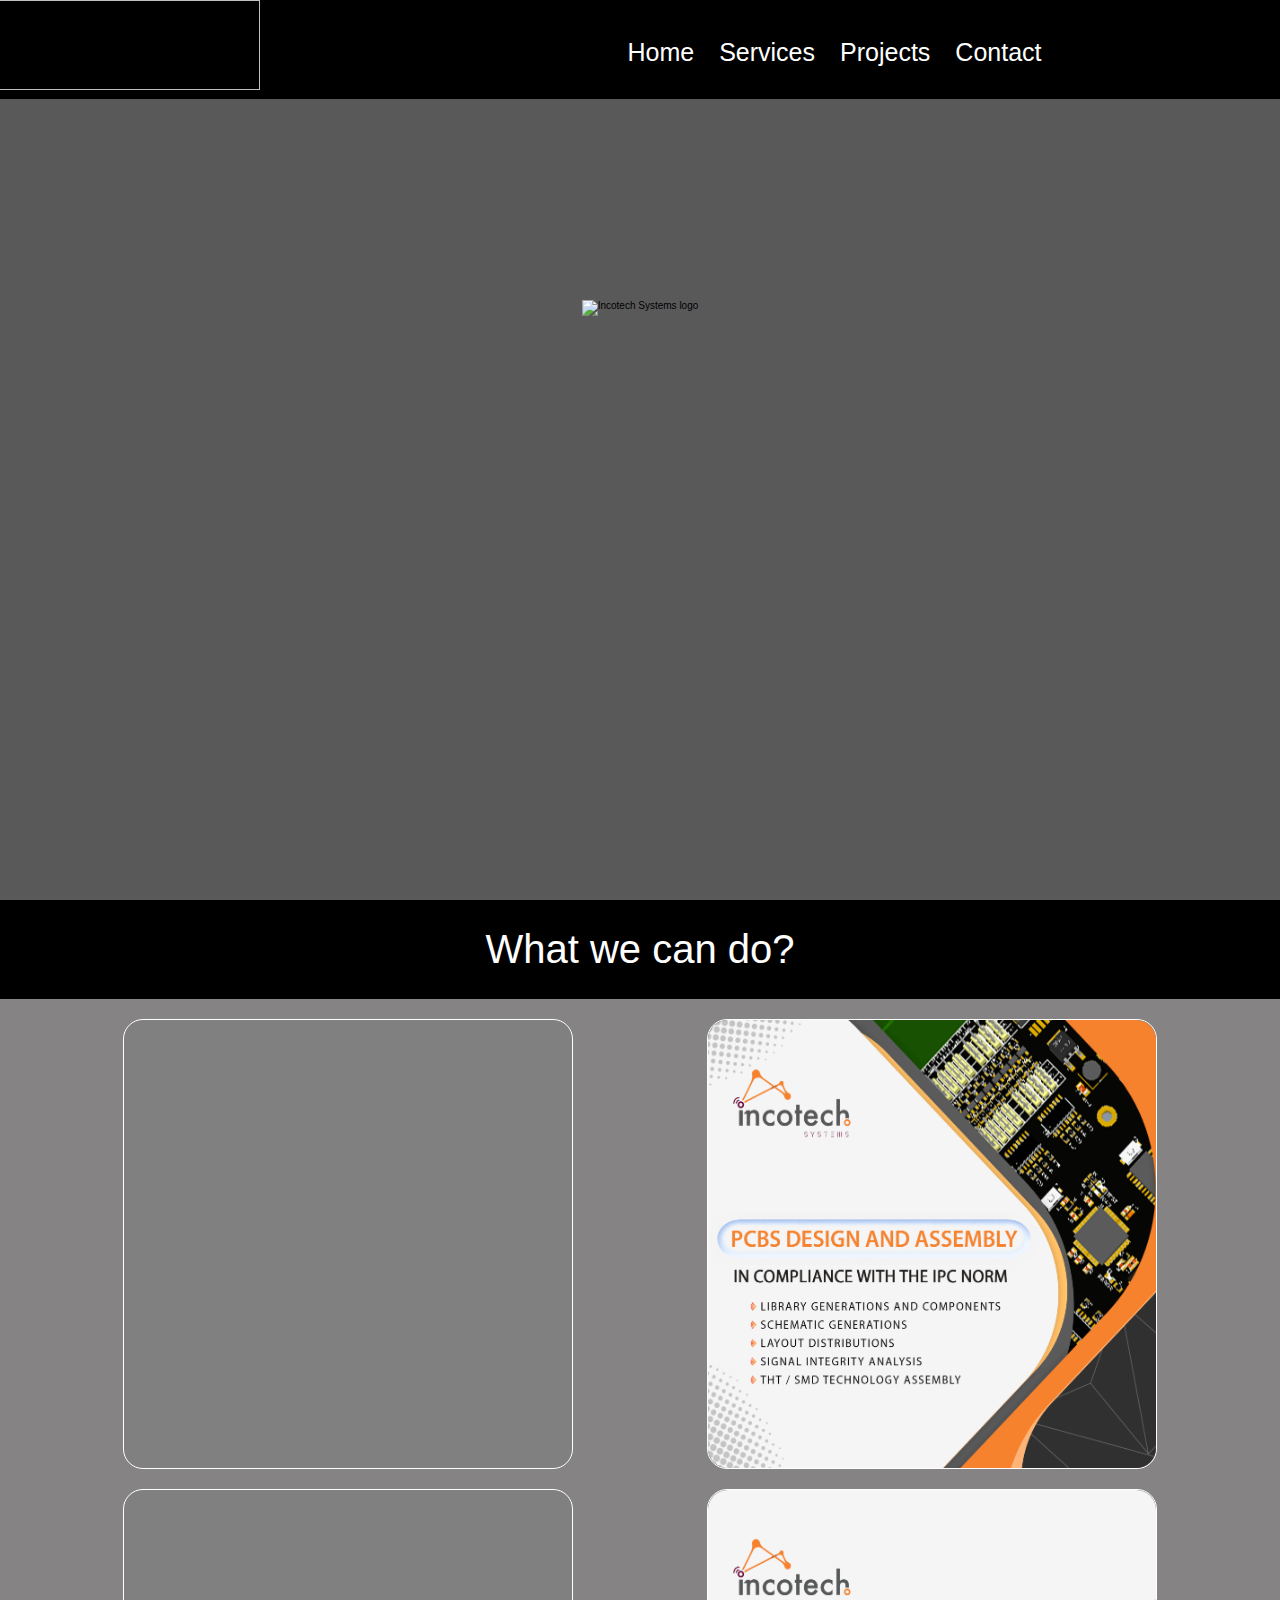
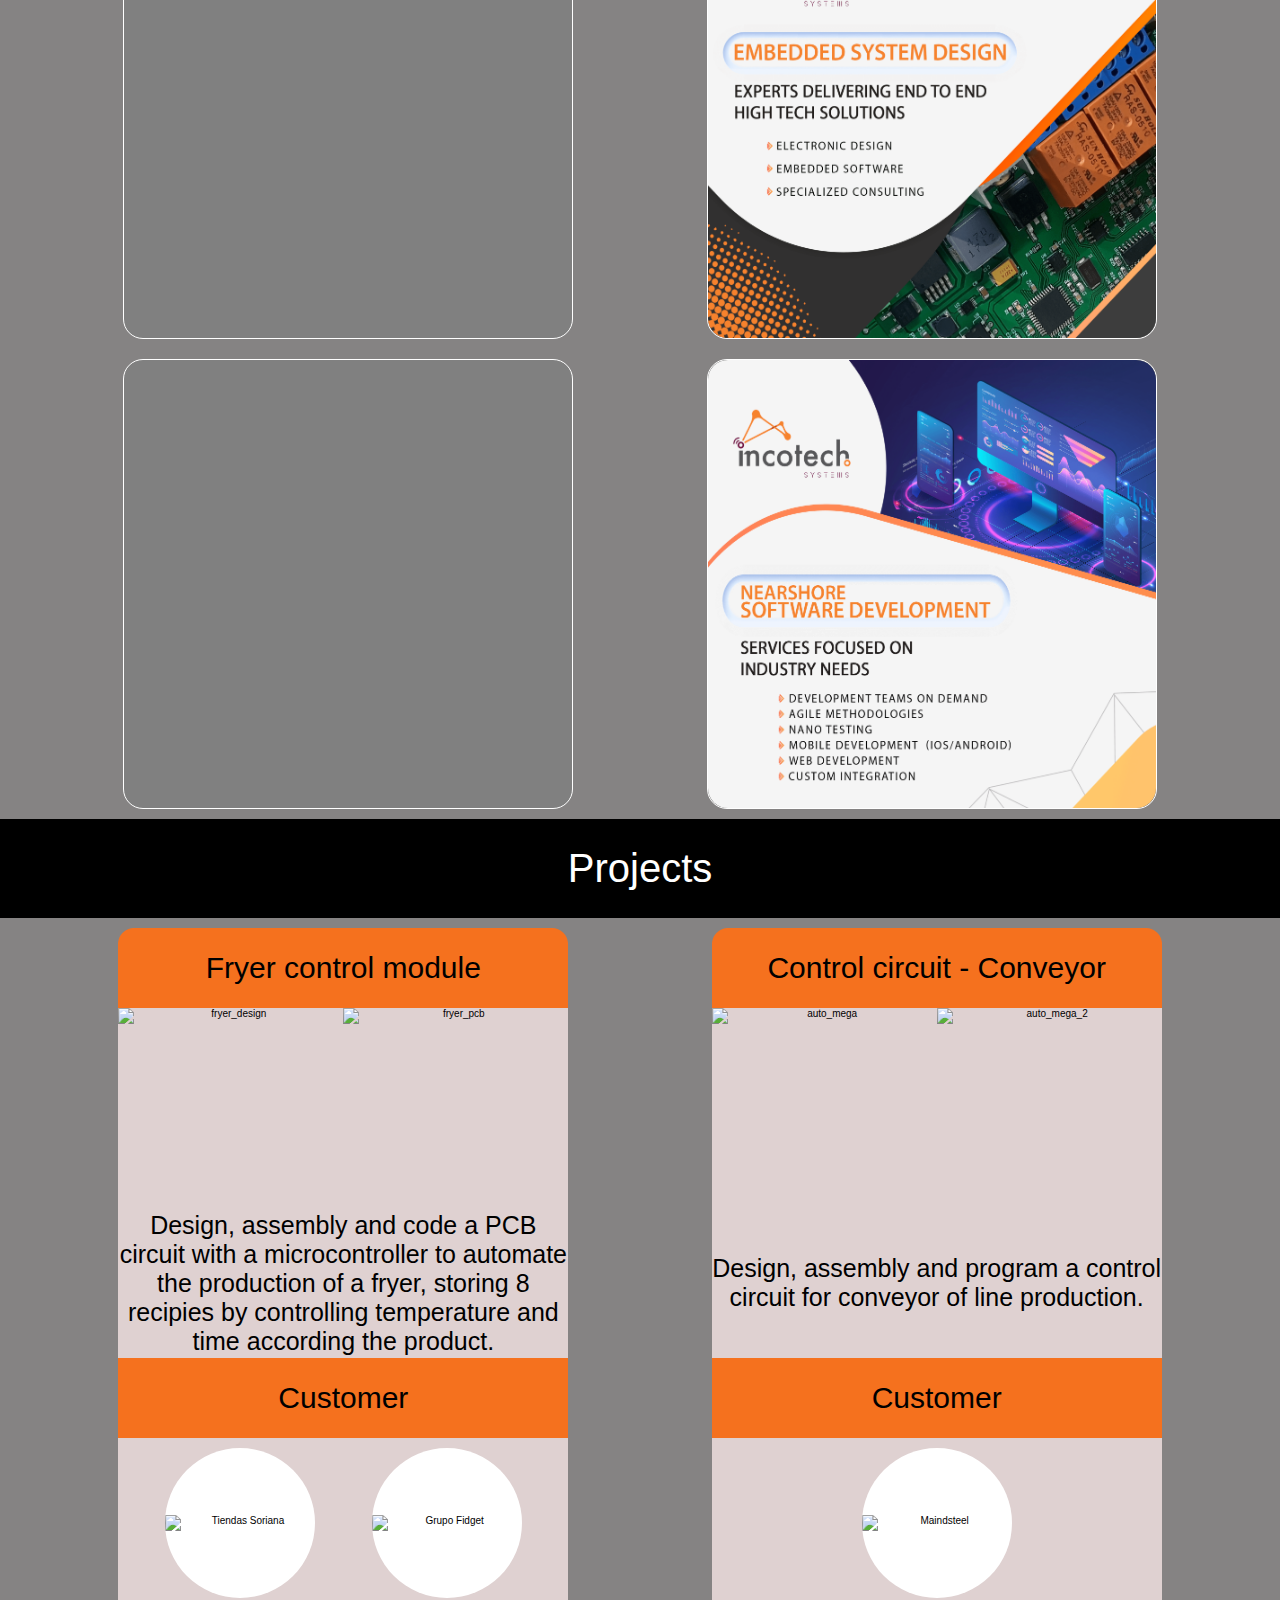
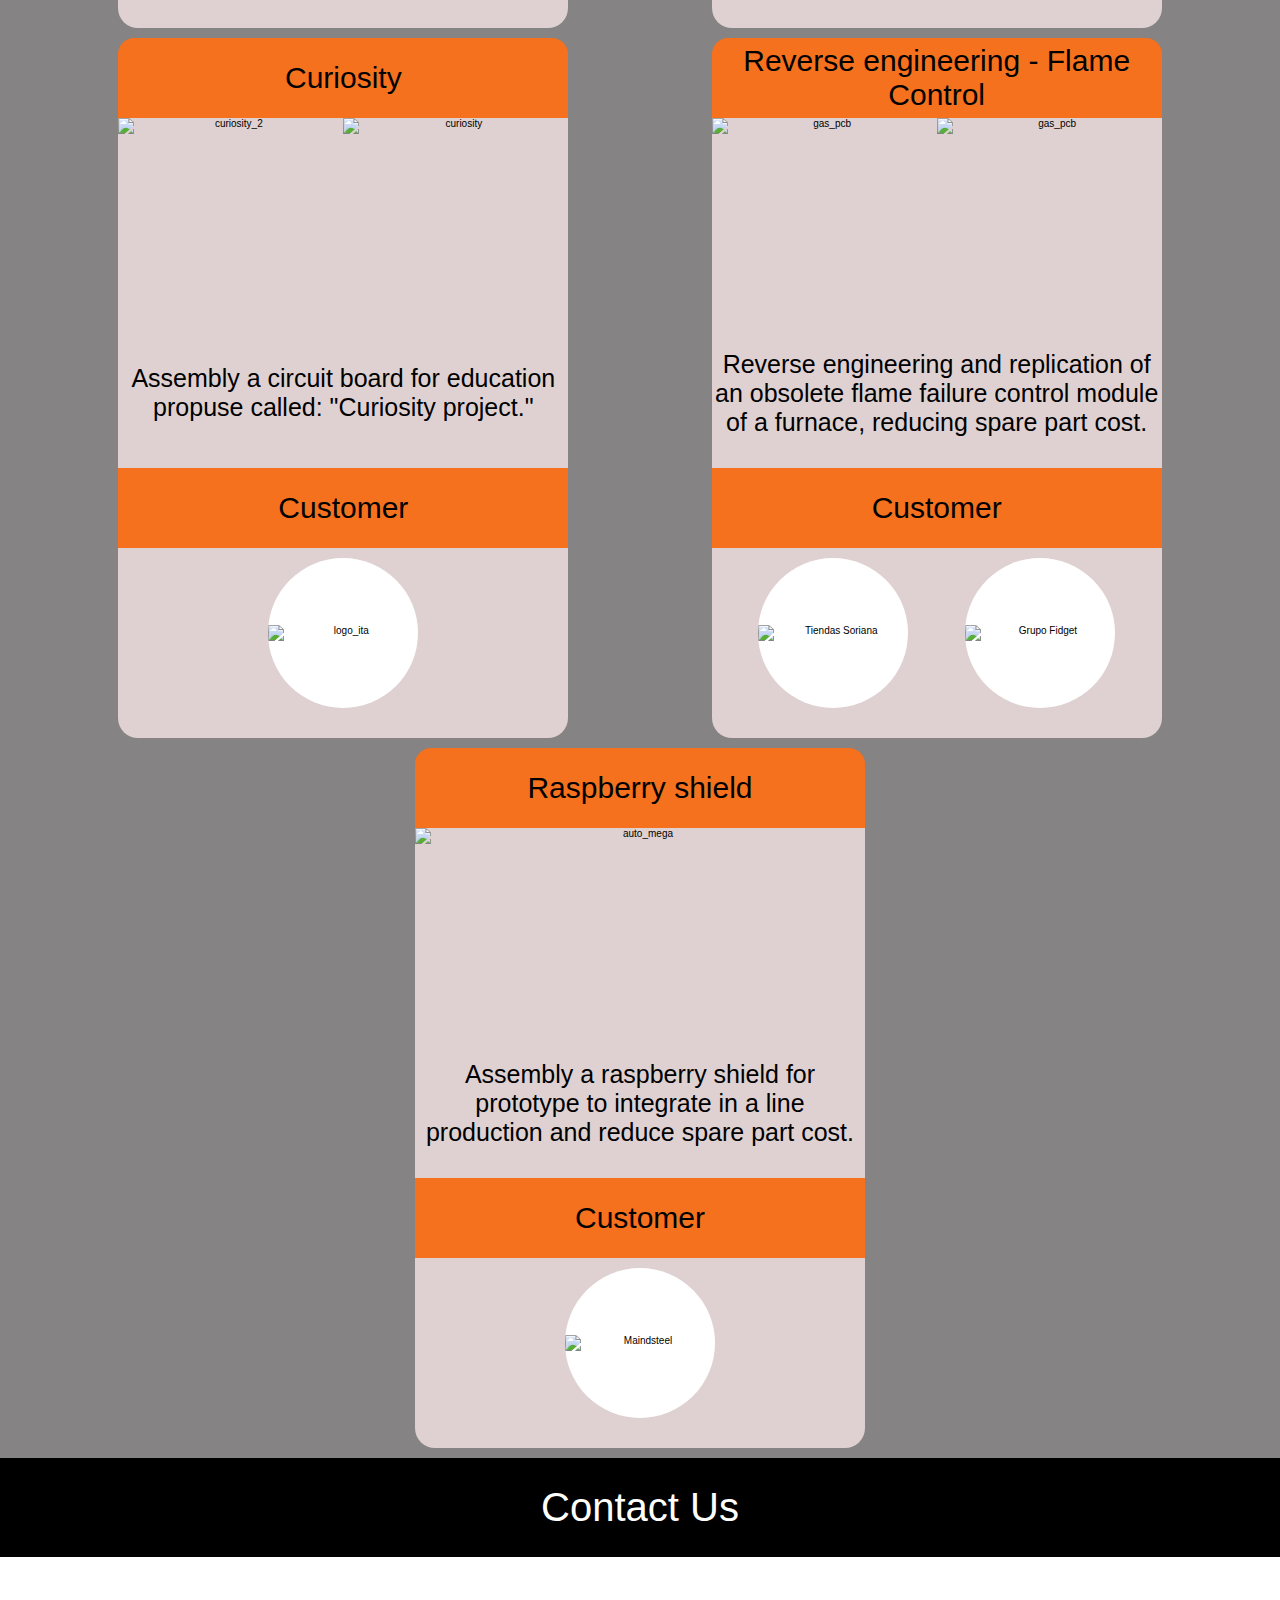
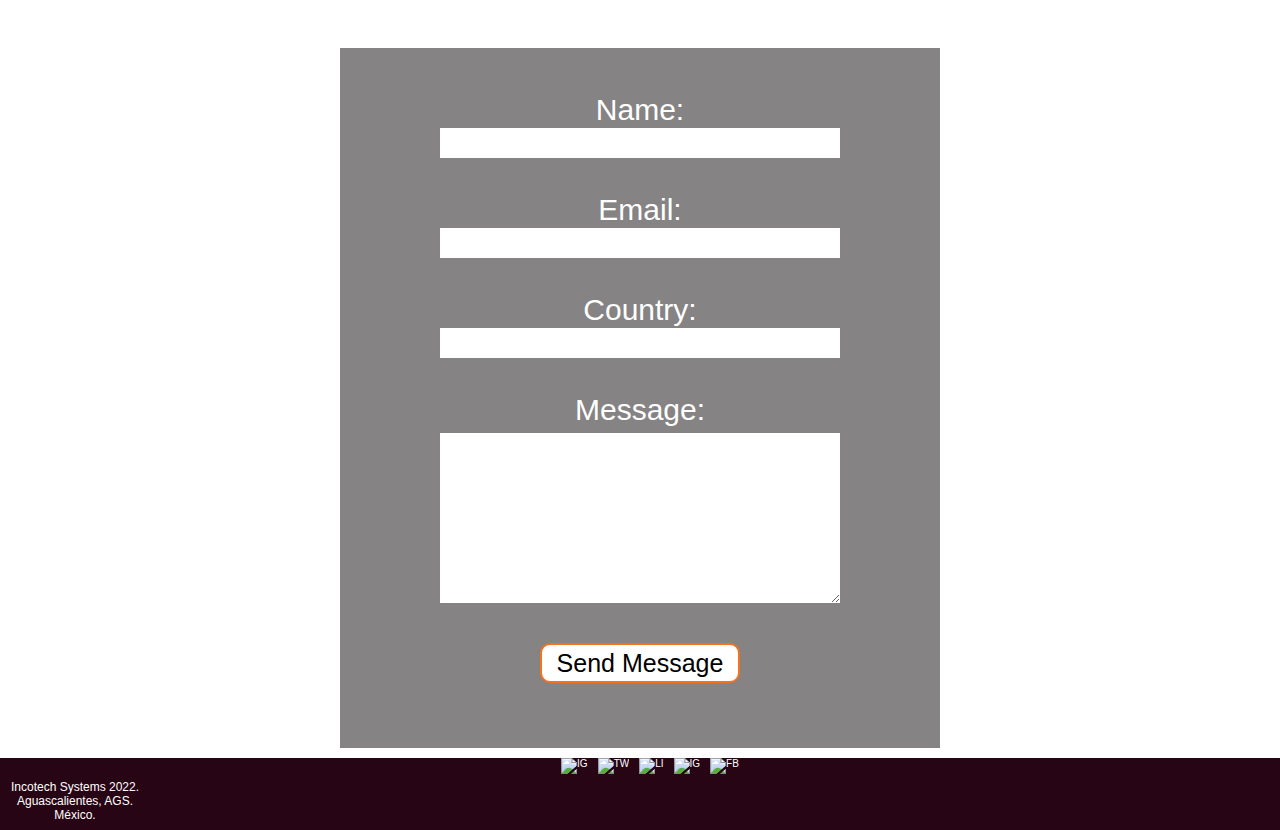
==== commit 6de183d4: "responsive done - pend test in mobiles" ====
--- a/index.html
+++ b/index.html
@@ -42,7 +42,7 @@
                     <div class="main_container">
                         <div class="logo_incotech">
                             <picture>
-                                <img src="/imgs/logos/logo_incotech.svg" alt="Incotech Systems logo" class="logo_incotech_pos">
+                                <img src="./imgs/logos/logo_incotech.svg" alt="Incotech Systems logo" class="logo_incotech_pos">
                             </picture>
                         </div>
                     </div>
@@ -50,7 +50,7 @@
             </div>
         </section>
 
-        <section id="servicios">
+        <section id="servicios" class="tags">
             <!-- LISTA DE SERVICIOS QUE SE OFRECEN -->
             <div class="sec_2">
                 <div class="header_projects_container">
@@ -120,10 +120,10 @@
                                     <p>Fryer control module</p>
                                 </div>
                                 <picture class="block hide img_size">
-                                    <img src="/imgs/fryer_design.png" alt="fryer_design" onclick="onClick(this)"  class="cursor_pointer">
+                                    <img src="./imgs/fryer_design.png" alt="fryer_design" onclick="onClick(this)"  class="cursor_pointer">
                                 </picture>
                                 <picture class="block img_size">
-                                    <img src="/imgs/fryer_pcb.jpg" alt="fryer_pcb" onclick="onClick(this)" class="cursor_pointer">
+                                    <img src="./imgs/fryer_pcb.jpg" alt="fryer_pcb" onclick="onClick(this)" class="cursor_pointer">
                                 </picture>
 
                                 <div class="block description web_size"><p class="desc_text"> Design, assembly and code a PCB circuit with a microcontroller to automate the production of a fryer, storing 8 recipies by controlling temperature and time according the product.</p>
@@ -132,12 +132,12 @@
                                     </div>
                                     <div class="logo_client logo_round">
                                         <picture>
-                                            <img src="/imgs/logos/soriana.png" alt="Tiendas Soriana" >
-                                        </picture>
-                                    </div>
-                                    <div class="logo_client logo_round">
-                                        <picture>
-                                            <img src="/imgs/logos/logo_fidget.jpeg" alt="Grupo Fidget" >
+                                            <img src="./imgs/logos/soriana.png" alt="Tiendas Soriana" >
+                                        </picture>
+                                    </div>
+                                    <div class="logo_client logo_round">
+                                        <picture>
+                                            <img src="./imgs/logos/logo_fidget.jpeg" alt="Grupo Fidget" >
                                         </picture>
                                     </div>
                                 </div>
@@ -156,10 +156,10 @@
                                     <p>Control circuit - Conveyor</p>
                                 </div>
                                 <picture class="block hide img_size ">
-                                    <img src="/imgs/auto_mega.jpg" alt="auto_mega" onclick="onClick(this)" class="cursor_pointer">
+                                    <img src="./imgs/auto_mega.jpg" alt="auto_mega" onclick="onClick(this)" class="cursor_pointer">
                                 </picture>
                                 <picture class="block img_size">
-                                    <img src="/imgs/auto_mega_2.jpg" alt="auto_mega_2" onclick="onClick(this)" class="cursor_pointer">
+                                    <img src="./imgs/auto_mega_2.jpg" alt="auto_mega_2" onclick="onClick(this)" class="cursor_pointer">
                                 </picture>
 
                                 <div class="block description web_size"><p class="desc_text">Design, assembly and program a control circuit for conveyor of line production. </p>
@@ -168,7 +168,7 @@
                                     </div>
                                     <div class="logo_client logo_round ">
                                         <picture>
-                                            <img src="/imgs/logos/maindsteel.jpg" alt="Maindsteel">
+                                            <img src="./imgs/logos/maindsteel.jpg" alt="Maindsteel">
                                         </picture>
                                     </div>
 
@@ -186,10 +186,10 @@
                                     <p>Curiosity</p>
                                 </div>
                                 <picture class="block hide img_size ">
-                                    <img src="/imgs/curiosity_2.jpg" alt="curiosity_2" onclick="onClick(this)" class="cursor_pointer">
+                                    <img src="./imgs/curiosity_2.jpg" alt="curiosity_2" onclick="onClick(this)" class="cursor_pointer">
                                 </picture>
                                 <picture class="block img_size">
-                                    <img src="/imgs/curiosity.jpg" alt="curiosity" onclick="onClick(this)" class="cursor_pointer">
+                                    <img src="./imgs/curiosity.jpg" alt="curiosity" onclick="onClick(this)" class="cursor_pointer">
                                 </picture>
 
                                 <div class="block description web_size"><p class="desc_text">Assembly a circuit board for education propuse called: "Curiosity project." </p>
@@ -198,7 +198,7 @@
                                     </div>
                                     <div class="logo_client logo_round">
                                         <picture>
-                                            <img src="/imgs/logos/logo_ita.png" alt="logo_ita">
+                                            <img src="./imgs/logos/logo_ita.png" alt="logo_ita">
                                         </picture>
                                     </div>
 
@@ -216,10 +216,10 @@
                                     <p>Reverse engineering - Flame Control</p>
                                 </div>
                                 <picture class="block hide img_size">
-                                    <img src="/imgs/gas_design.png" alt="gas_pcb" onclick="onClick(this)" class="cursor_pointer">
+                                    <img src="./imgs/gas_design.png" alt="gas_pcb" onclick="onClick(this)" class="cursor_pointer">
                                 </picture>
                                 <picture class="block img_size">
-                                    <img src="/imgs/gas_pcb.jpg" alt="gas_pcb" onclick="onClick(this)" class="cursor_pointer">
+                                    <img src="./imgs/gas_pcb.jpg" alt="gas_pcb" onclick="onClick(this)" class="cursor_pointer">
                                 </picture>
 
                                 <div class="block description web_size"><p class="desc_text"> Reverse engineering and replication of an obsolete flame failure control module of a furnace, reducing spare part cost.</p>
@@ -228,12 +228,12 @@
                                     </div>
                                     <div class="logo_client logo_round">
                                         <picture>
-                                            <img src="/imgs/logos/soriana.png" alt="Tiendas Soriana">
-                                        </picture>
-                                    </div>
-                                    <div class="logo_client logo_round">
-                                        <picture>
-                                            <img src="/imgs/logos/logo_fidget.jpeg" alt="Grupo Fidget">
+                                            <img src="./imgs/logos/soriana.png" alt="Tiendas Soriana">
+                                        </picture>
+                                    </div>
+                                    <div class="logo_client logo_round">
+                                        <picture>
+                                            <img src="./imgs/logos/logo_fidget.jpeg" alt="Grupo Fidget">
                                         </picture>
                                     </div>
                                 </div>
@@ -250,7 +250,7 @@
                                     <p>Raspberry shield</p>
                                 </div>
                                 <picture class="block  img_size one_img">
-                                    <img src="/imgs/rasp_shield.jpg" alt="auto_mega" onclick="onClick(this)" class="cursor_pointer">
+                                    <img src="./imgs/rasp_shield.jpg" alt="auto_mega" onclick="onClick(this)" class="cursor_pointer">
                                 </picture>
                                 <!-- <picture class="block img_size">
                                     <img src="/imgs/auto_mega_2.jpg" alt="auto_mega_2">
@@ -262,7 +262,7 @@
                                     </div>
                                     <div class="logo_client logo_round ">
                                         <picture>
-                                            <img src="/imgs/logos/maindsteel.jpg" alt="Maindsteel">
+                                            <img src="./imgs/logos/maindsteel.jpg" alt="Maindsteel">
                                         </picture>
                                     </div>
 
@@ -291,7 +291,7 @@
                     </div>
                 </div>
                 <div class="formulario">
-                    <form class="form_template" action="https://formsubmit.co/2c0b1ddfd839b7b0a73c89978f9f33bd" method="post">
+                    <form class="form_template" action="https://formsubmit.co/contact@incotechsystems.com " method="post">
 
                         <div class="name_box form_box col_box">
                         <label class="label_name " for="name">Name:</label>
--- a/style.css
+++ b/style.css
@@ -39,7 +39,7 @@
     z-index: 1;
     height: 11%;
     width: 100%;
-    min-width: 45rem;  
+    min-width: 20rem;  
     background-color: black;
     color: white;
     overflow: hidden;
@@ -62,22 +62,27 @@
 
 .navegacion{
     position: absolute;
-    width: 75%;
+    height: 100%;
+    width: 70%;
     right: 0px;
     display: flex;
+    align-items: center;
+    flex-wrap: wrap;
 
 }
 
 ul{
     display: flex;
-    flex-wrap: nowrap;
+    flex-wrap: wrap;
     flex-direction: row-reverse;
+    align-items: center;
+    justify-content: center;
     width: 100%;
 }
 li{
     display: inline-block;
-    flex-wrap: nowrap;
-    height: auto;
+    /* flex-wrap: nowrap; */
+    height: 100%;
     padding-right: 10px;
 }
 
@@ -126,7 +131,7 @@
 .sec_1{
     height: 100vh;
     width: 100vw;
-    background-image: url(/imgs/road.jpg);
+    background-image: url(./imgs/road.jpg);
     background-repeat: no-repeat;
     background-size:cover;
     image-rendering:optimizeQuality;
@@ -160,6 +165,15 @@
 
 
 /* tarjetas servicios */
+.tags{
+
+    background-image: url(./imgs/ppl_work.jpg);
+    background-repeat: no-repeat;
+    background-size:cover;
+    image-rendering:optimizeQuality;
+    /* background-position:center; */
+}
+
 .sec_2, .sec_4{
     display: flex;
     flex-wrap: wrap;
@@ -167,6 +181,9 @@
     width: 100vw;
     justify-content: space-evenly;
     align-items: center;
+}
+.sec_2{
+    background-color: rgba(44, 42, 42, 0.582);
 }
 
 .servicios{
@@ -175,11 +192,11 @@
     max-width:  450px;
     background-color: gray;
     border: 1px solid white;
-    margin: 5px;
+    margin: 10px;
     border-radius: 20px;
 }
 .servicios img{
-    border-radius: 10px;
+    border-radius: 20px;
 }
 .serv_text{
     width: 100%;
@@ -199,7 +216,7 @@
     align-items: center;
 }
 .section_3_bg{
-    background-image: url(/imgs/comp_bg.jpg);
+    background-image: url(./imgs/comp_bg.jpg);
     background-repeat: no-repeat;
     background-size:cover;
     image-rendering:optimizeQuality;
@@ -516,22 +533,6 @@
 
 @media (min-width:660px){
 
-    nav{
-        position: fixed;
-        z-index: 1;
-        height: 11%;
-        width: 100%;
-        min-width: 32rem;  
-        background-color: black;
-        color: white;
-    }
-    
-    .nav_container{
-        width: 100%;
-        position: relative;
-        display: inline-block;
-        display: flex;
-    }
     
     .logo{
         position: absolute;
@@ -539,19 +540,6 @@
         left: -40px;
         height: 10vh;
         width: 300px;
-    }
-    .navegacion{
-        display: inline-block;
-        position: absolute;
-        height: 100%;
-        /* top: 3rem; */
-        right: 0;
-    }
-    .navegacion ul{
-        height: 100%;
-        display: flex;
-        align-items: center;
-        /* justify-content: center; */
     }
     .navegacion li{
             display: inline-block;
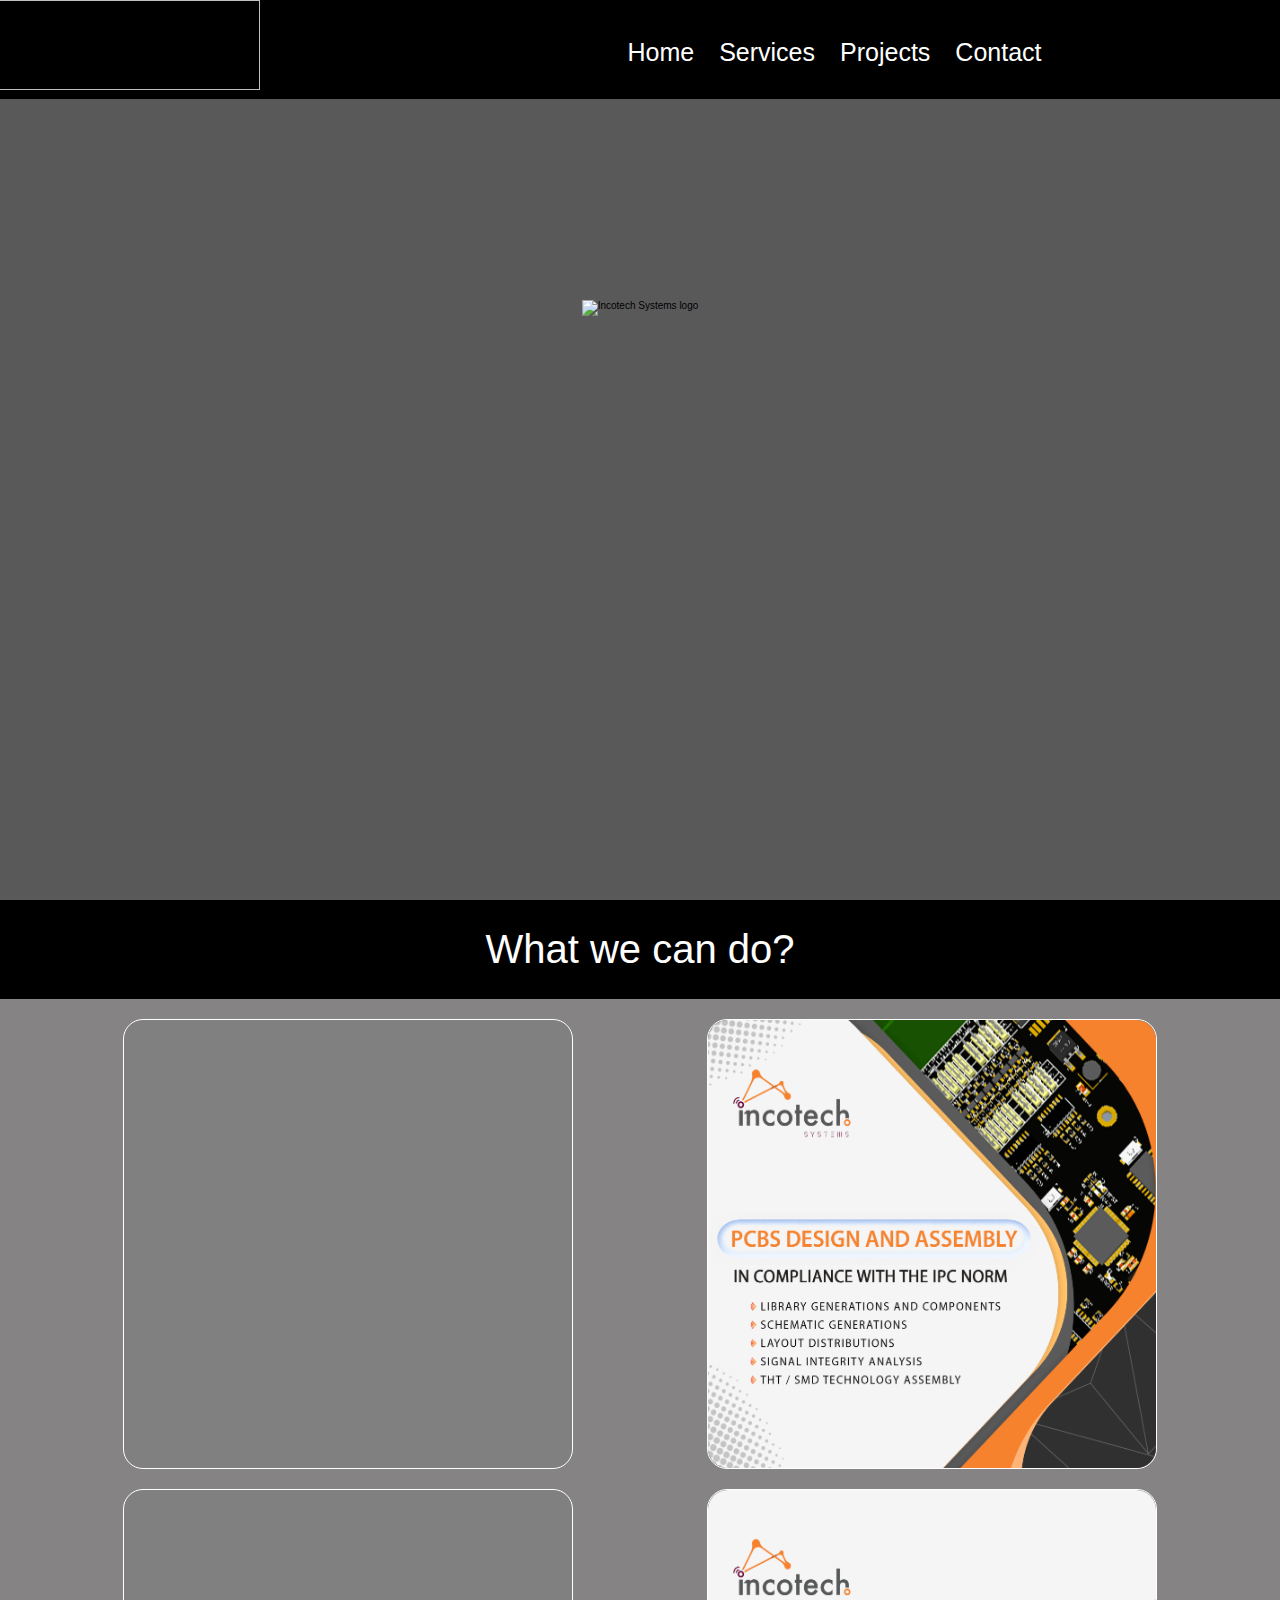
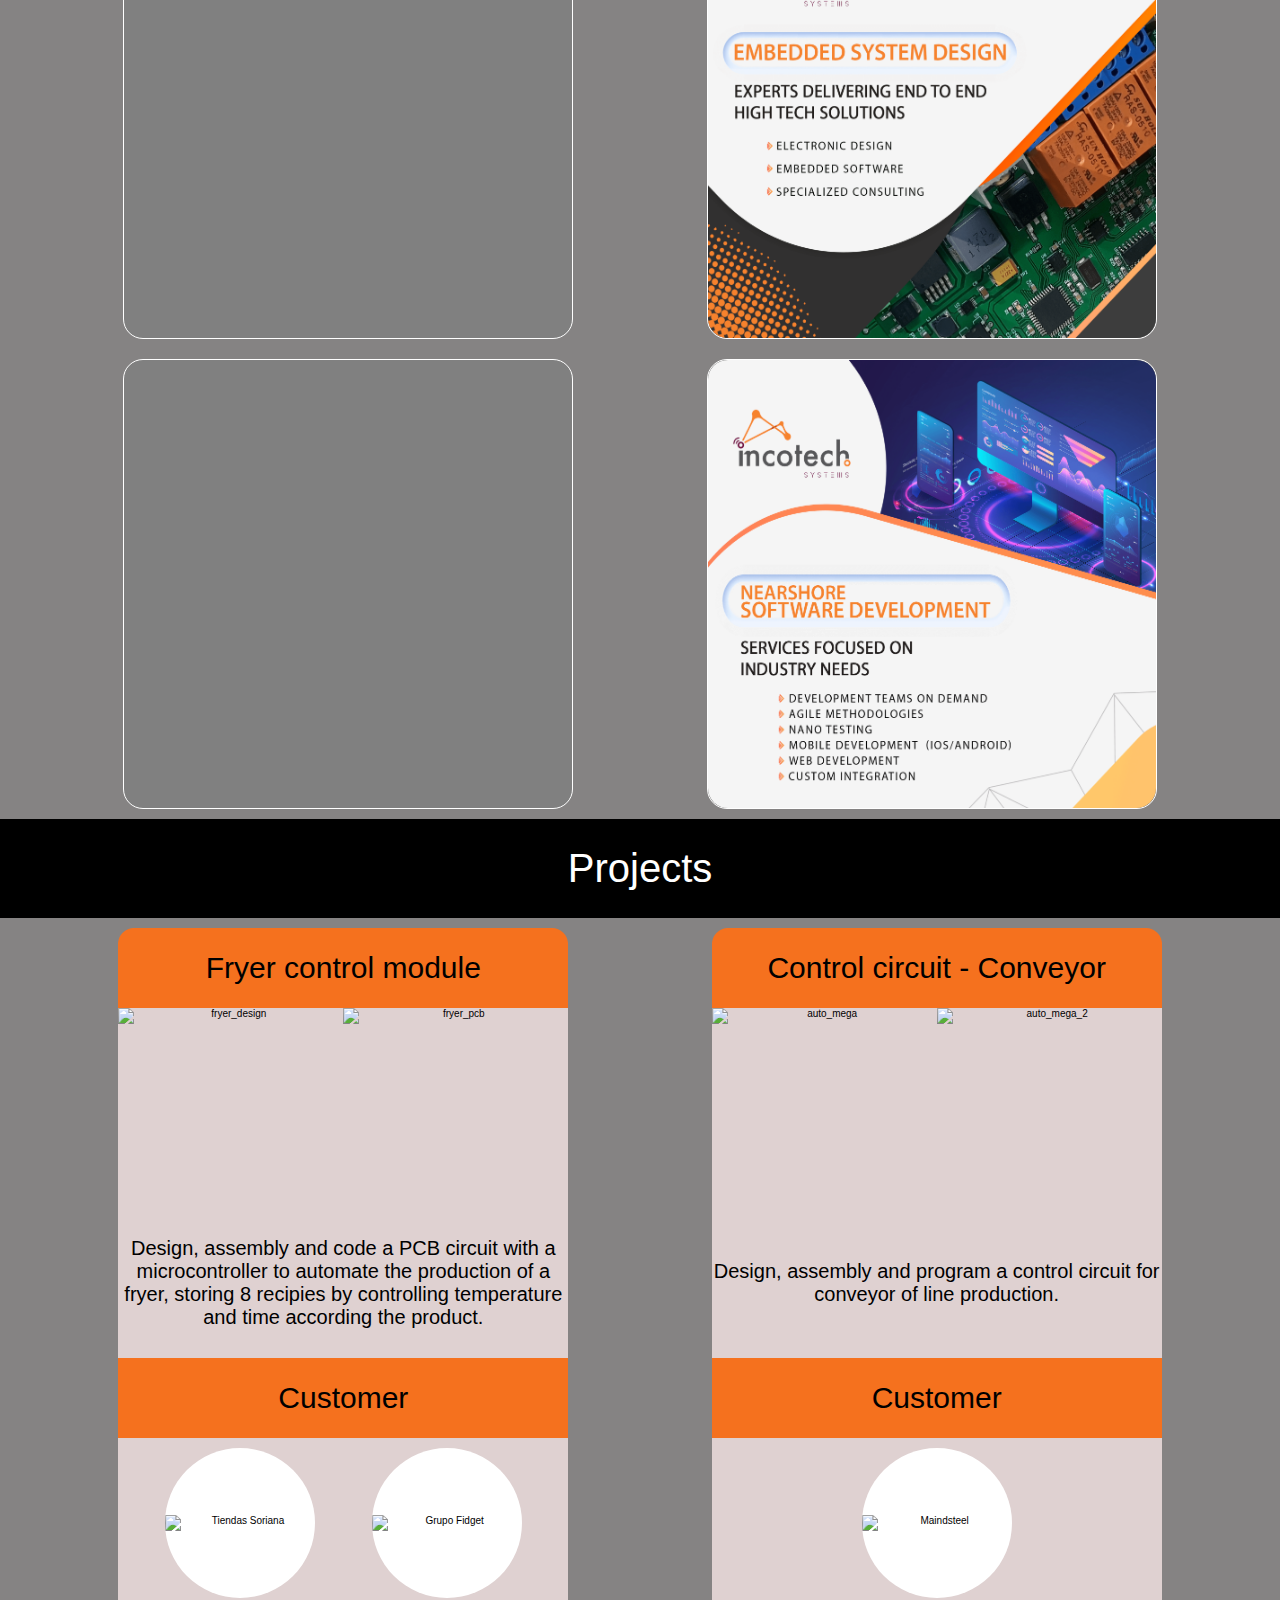
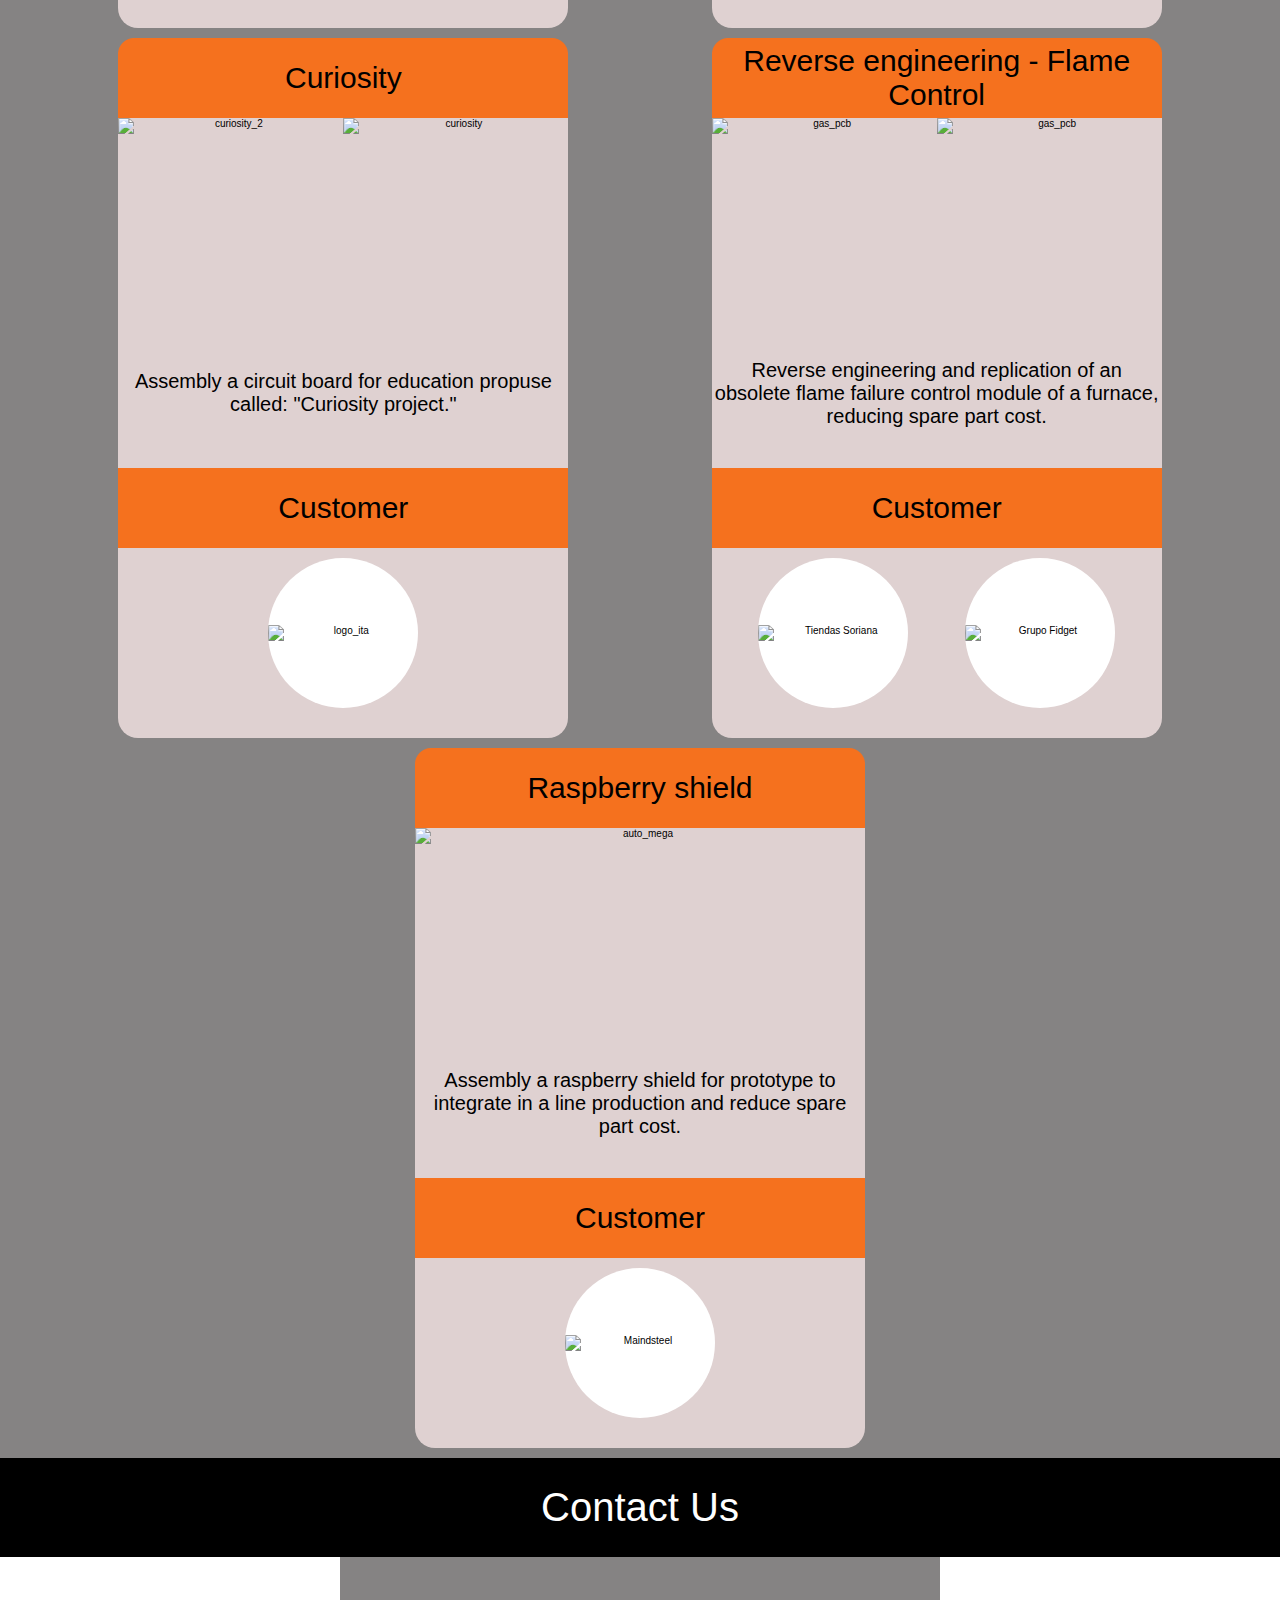
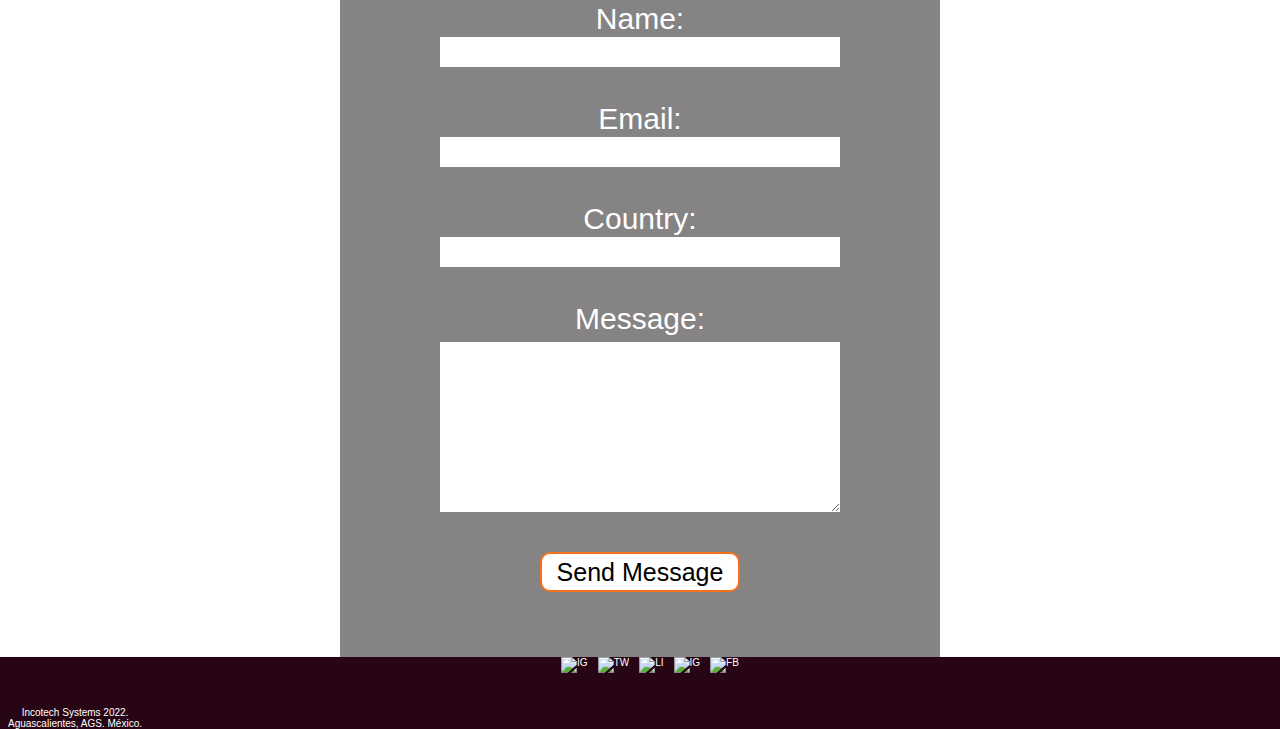
==== commit f81a4b4f: "fix mobiles sizes" ====
--- a/index.html
+++ b/index.html
@@ -106,7 +106,7 @@
             <div class="opac">
             <div class="header_projects_container">
                 <div class="header_sec_3">
-                    <span>Projects</span>
+                    <p>Projects</p>
                 </div>
             </div>
             <div class="sec_3">
--- a/style.css
+++ b/style.css
@@ -236,6 +236,7 @@
 
 .header_sec_3{
     height: 100%;
+    min-height: 45px;
     width: 100%;
     background-color:black;
     color: white;
@@ -249,6 +250,7 @@
 
 .slide{
     height: 100vh;
+    height: 850px;
     overflow: hidden;
     display: flex;
     align-items: center;
@@ -318,12 +320,23 @@
 }
 .block p{
     width: 100%;
-    font-size: var(--font-size-project-text);
+    font-size: 2rem;
     /* margin-bottom: 5px; */
 }
 .head_project p{
     font-size: var(--font-size-project-header);
     
+}
+
+
+.desc_text{
+    height: 150px;
+    display: flex;
+    flex-wrap: wrap;
+    flex-direction: column;
+    justify-content: space-evenly;
+    align-items: center;
+    width: 100%;
 }
 .hide{
     display: none;   
@@ -374,6 +387,7 @@
     position: absolute;
     top: 50%;
     left: 50%;
+    width: 80%;
     transform: translate(-50%, -50%);
     }
     
@@ -410,7 +424,7 @@
 }
 
 .header_contact{
-    position: absolute;
+    position: relative;
     top: 0;
     width: 100%;
     height: 11vh;
@@ -419,8 +433,7 @@
 
 .formulario{
     position: relative;
-    top: 11%;
-    /* bottom: 10vh; */
+    /* top: 11%; */
     height: 100%;
     width: auto;
     min-width: 320px;
@@ -433,7 +446,6 @@
     align-items: center;
     justify-content: center;
     position: relative;
-    /* top: 0; */
 }
 
 .form_box{
@@ -525,10 +537,13 @@
 .footer_desc{
     position:absolute;
     width: 150px;
-    height: 5vh;
     left: 0px;
-    top: 30%;
-    font-size: 1.2rem;
+    bottom: 0;
+    font-size: 1rem;
+}
+
+.social_logo img{
+    width: 50px;
 }
 
 @media (min-width:660px){
@@ -642,10 +657,17 @@
     /* ======================================= */
     /* Contact Us */
 
+    #contact{
+        height: 100%;
+    }
+    .contact_container{
+        height: 100%;
+    }
     .formulario{
         top: 10%;
         height:  700px;
         width: 600px;
+        /* height:max-content; */
     }
 
     .form_template{
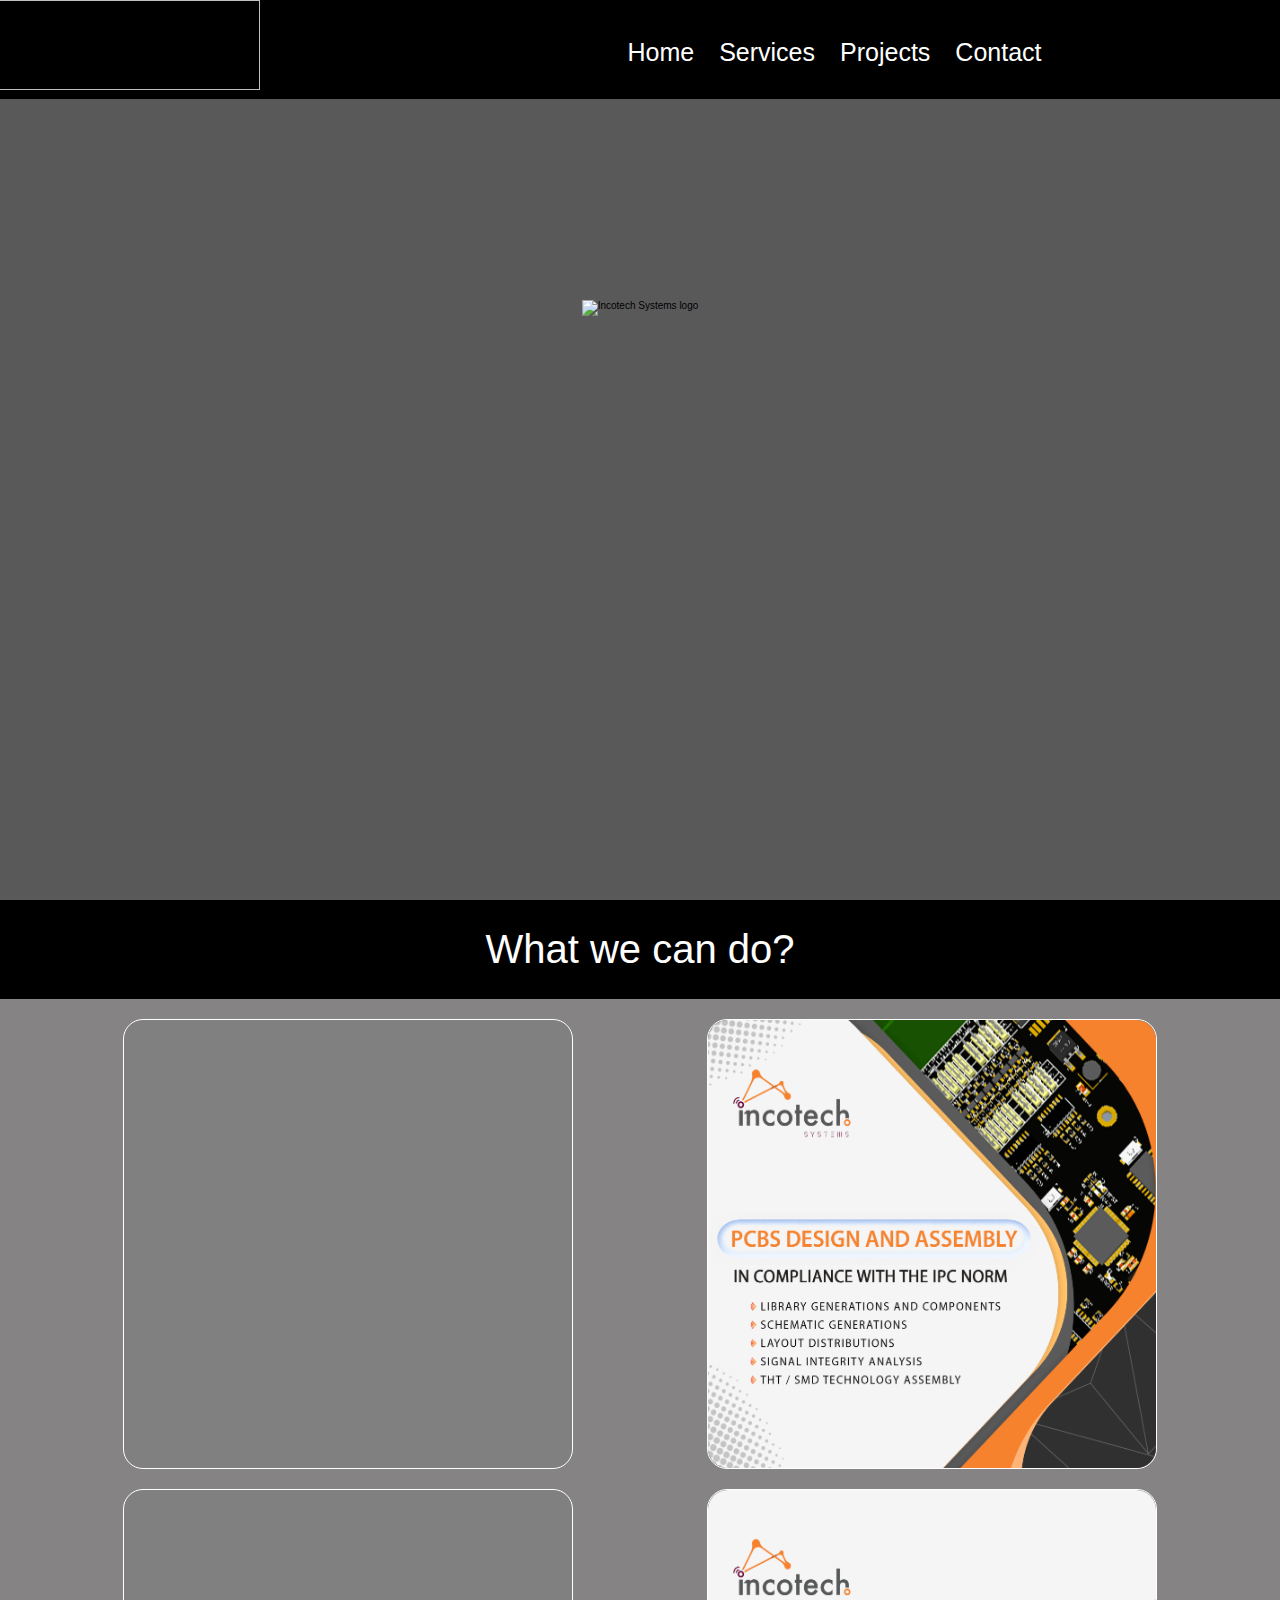
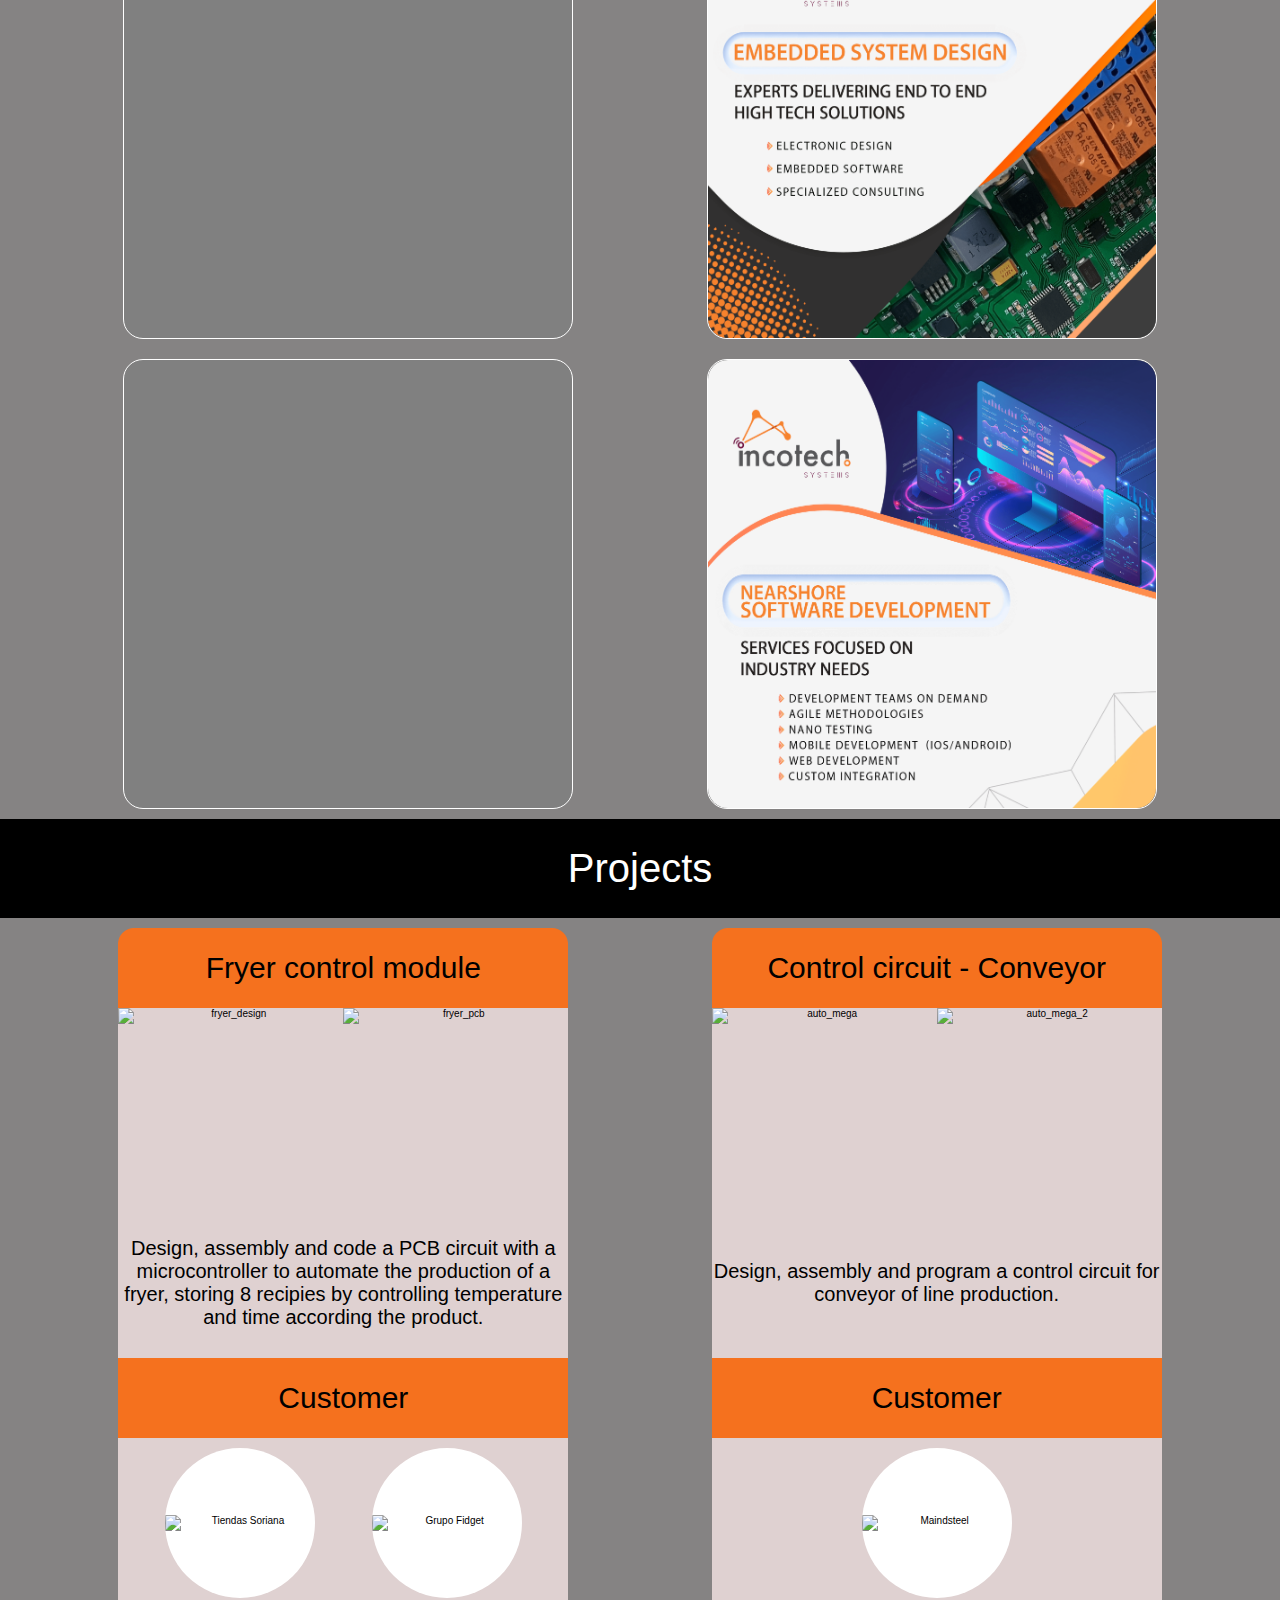
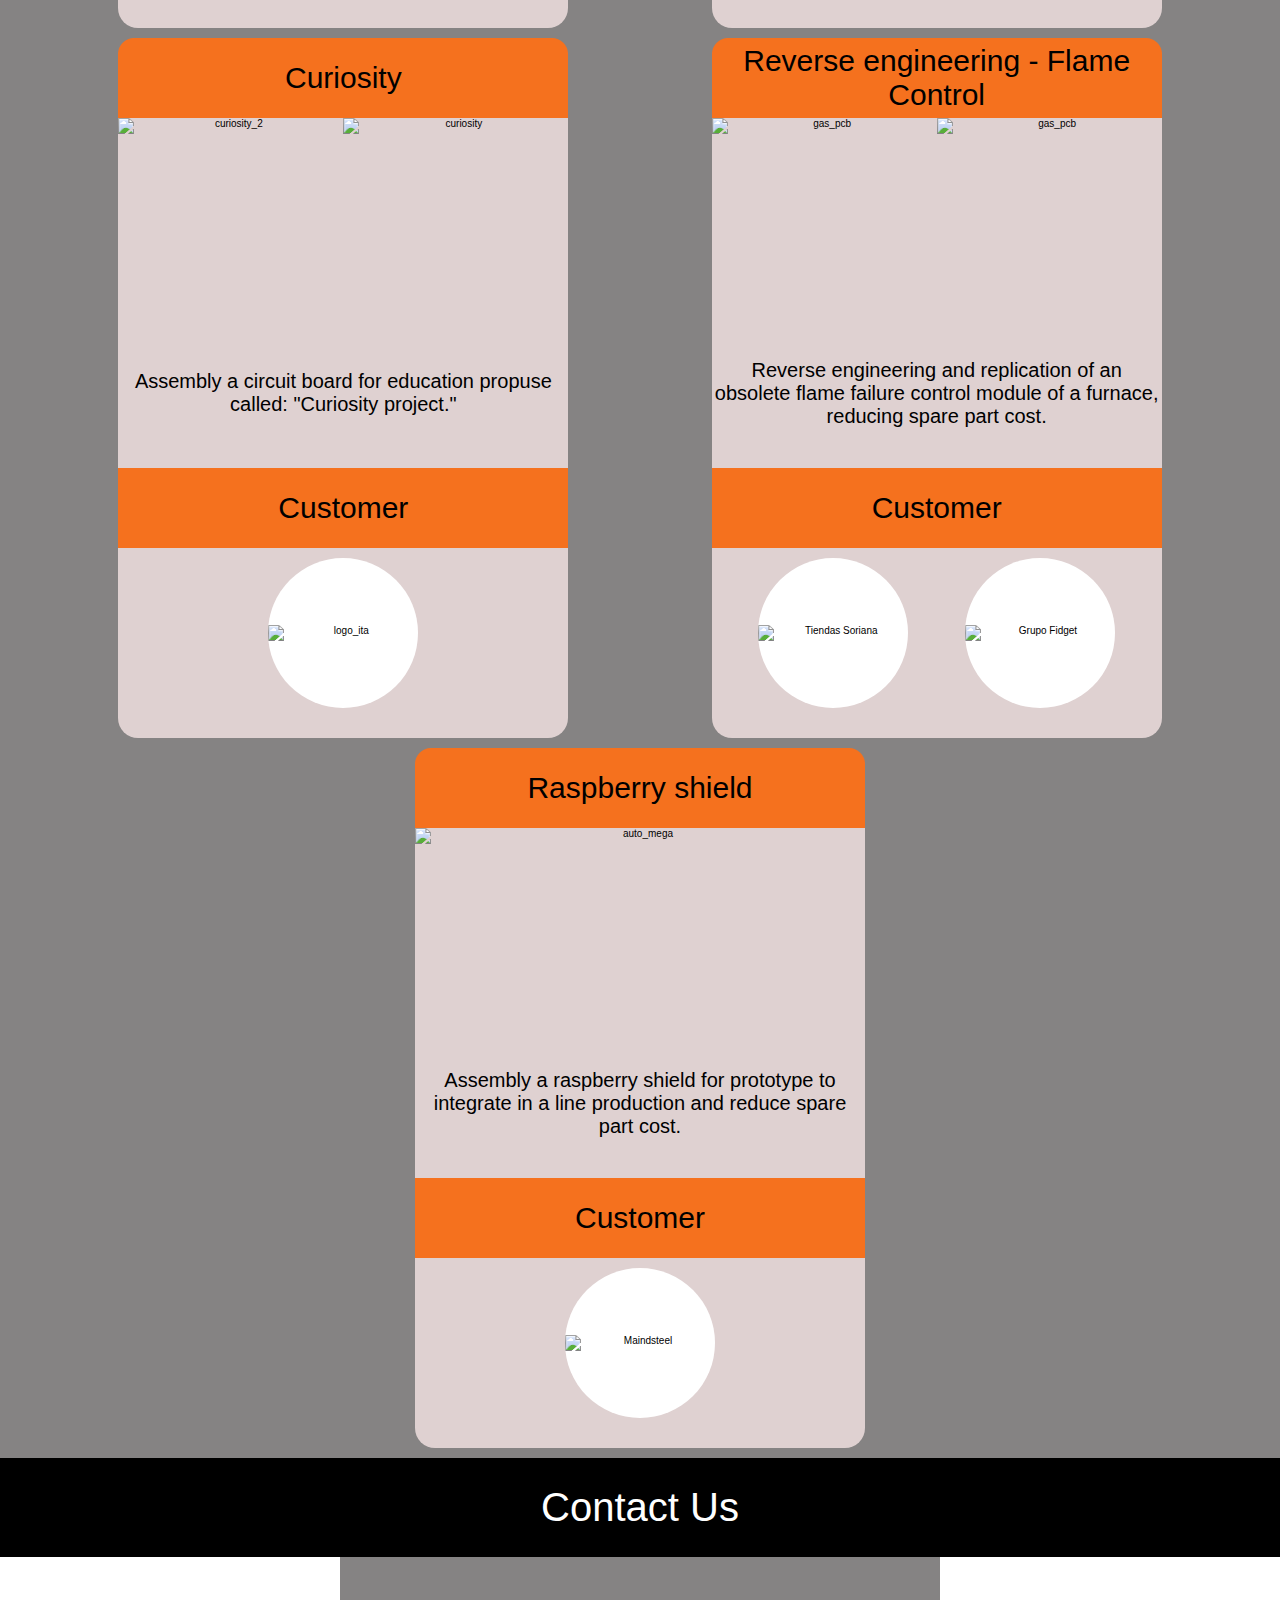
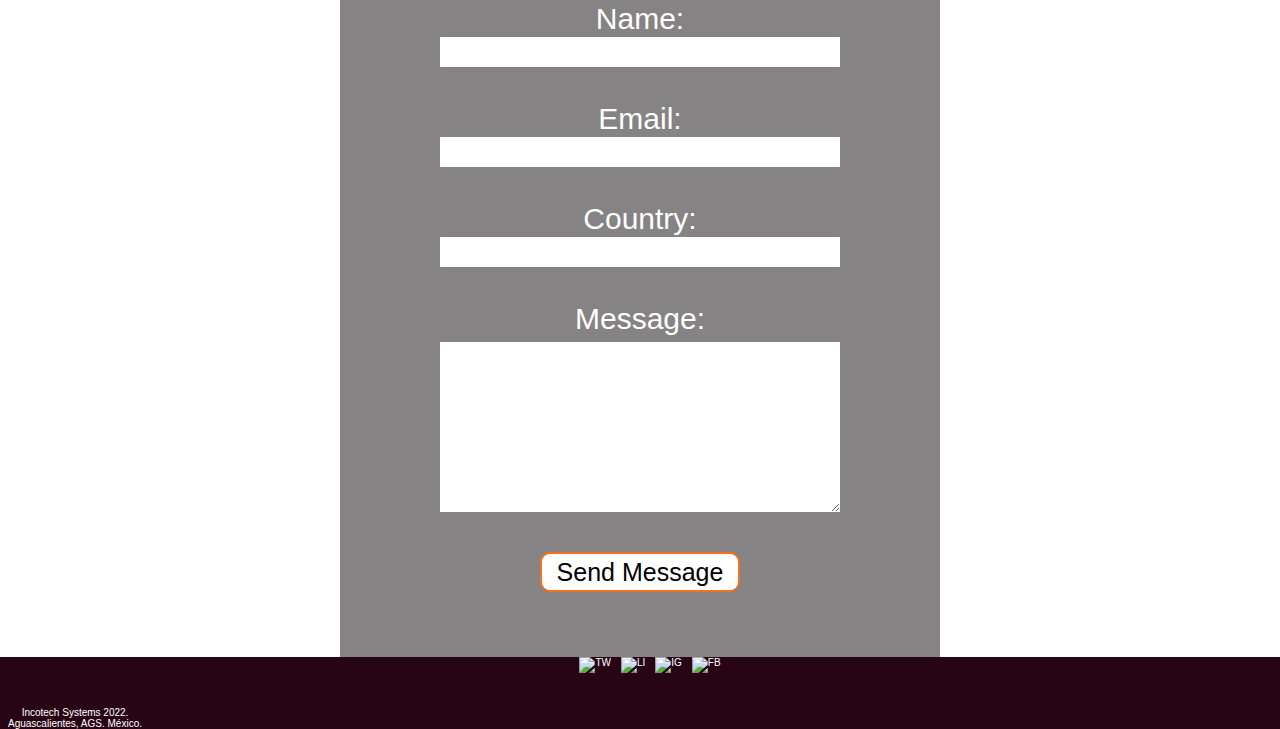
==== commit 7dd72c07: "First release" ====
--- a/index.html
+++ b/index.html
@@ -3,7 +3,10 @@
 <head>
     <meta charset="UTF-8">
     <meta http-equiv="X-UA-Compatible" content="IE=edge">
+    <title>Electronics design and software development. Custom integrations</title>
     <meta name="viewport" content="width=device-width, initial-scale=1.0 maximum-scale=1.0; user-scalable=no">
+    <meta name="description" content="Incotech Systems - Electronics design and manufacture, Software development: Web, mobile and custom integrations.">
+    <meta name="robots" content="index,follow"/>
     <link rel="stylesheet" href="style.css">
     <script src="./script.js"></script>
     <title>Document</title>
@@ -120,10 +123,10 @@
                                     <p>Fryer control module</p>
                                 </div>
                                 <picture class="block hide img_size">
-                                    <img src="./imgs/fryer_design.png" alt="fryer_design" onclick="onClick(this)"  class="cursor_pointer">
+                                    <img src="./imgs/fryer_design.png" alt="fryer_design" onclick="onClick(this)"  class="cursor_pointer" title="Click for Zoom">
                                 </picture>
                                 <picture class="block img_size">
-                                    <img src="./imgs/fryer_pcb.jpg" alt="fryer_pcb" onclick="onClick(this)" class="cursor_pointer">
+                                    <img src="./imgs/fryer_pcb.jpg" alt="fryer_pcb" onclick="onClick(this)" class="cursor_pointer" title="Click for Zoom">
                                 </picture>
 
                                 <div class="block description web_size"><p class="desc_text"> Design, assembly and code a PCB circuit with a microcontroller to automate the production of a fryer, storing 8 recipies by controlling temperature and time according the product.</p>
@@ -156,10 +159,10 @@
                                     <p>Control circuit - Conveyor</p>
                                 </div>
                                 <picture class="block hide img_size ">
-                                    <img src="./imgs/auto_mega.jpg" alt="auto_mega" onclick="onClick(this)" class="cursor_pointer">
+                                    <img src="./imgs/auto_mega.jpg" alt="auto_mega" onclick="onClick(this)" class="cursor_pointer" title="Click for Zoom">
                                 </picture>
                                 <picture class="block img_size">
-                                    <img src="./imgs/auto_mega_2.jpg" alt="auto_mega_2" onclick="onClick(this)" class="cursor_pointer">
+                                    <img src="./imgs/auto_mega_2.jpg" alt="auto_mega_2" onclick="onClick(this)" class="cursor_pointer" title="Click for Zoom">
                                 </picture>
 
                                 <div class="block description web_size"><p class="desc_text">Design, assembly and program a control circuit for conveyor of line production. </p>
@@ -186,10 +189,10 @@
                                     <p>Curiosity</p>
                                 </div>
                                 <picture class="block hide img_size ">
-                                    <img src="./imgs/curiosity_2.jpg" alt="curiosity_2" onclick="onClick(this)" class="cursor_pointer">
+                                    <img src="./imgs/curiosity_2.jpg" alt="curiosity_2" onclick="onClick(this)" class="cursor_pointer" title="Click for Zoom">
                                 </picture>
                                 <picture class="block img_size">
-                                    <img src="./imgs/curiosity.jpg" alt="curiosity" onclick="onClick(this)" class="cursor_pointer">
+                                    <img src="./imgs/curiosity.jpg" alt="curiosity" onclick="onClick(this)" class="cursor_pointer" title="Click for Zoom">
                                 </picture>
 
                                 <div class="block description web_size"><p class="desc_text">Assembly a circuit board for education propuse called: "Curiosity project." </p>
@@ -216,10 +219,10 @@
                                     <p>Reverse engineering - Flame Control</p>
                                 </div>
                                 <picture class="block hide img_size">
-                                    <img src="./imgs/gas_design.png" alt="gas_pcb" onclick="onClick(this)" class="cursor_pointer">
+                                    <img src="./imgs/gas_design.png" alt="gas_pcb" onclick="onClick(this)" class="cursor_pointer" title="Click for Zoom">
                                 </picture>
                                 <picture class="block img_size">
-                                    <img src="./imgs/gas_pcb.jpg" alt="gas_pcb" onclick="onClick(this)" class="cursor_pointer">
+                                    <img src="./imgs/gas_pcb.jpg" alt="gas_pcb" onclick="onClick(this)" class="cursor_pointer" title="Click for Zoom"> 
                                 </picture>
 
                                 <div class="block description web_size"><p class="desc_text"> Reverse engineering and replication of an obsolete flame failure control module of a furnace, reducing spare part cost.</p>
@@ -250,7 +253,7 @@
                                     <p>Raspberry shield</p>
                                 </div>
                                 <picture class="block  img_size one_img">
-                                    <img src="./imgs/rasp_shield.jpg" alt="auto_mega" onclick="onClick(this)" class="cursor_pointer">
+                                    <img src="./imgs/rasp_shield.jpg" alt="auto_mega" onclick="onClick(this)" class="cursor_pointer" title="Click for Zoom">
                                 </picture>
                                 <!-- <picture class="block img_size">
                                     <img src="/imgs/auto_mega_2.jpg" alt="auto_mega_2">
@@ -291,7 +294,7 @@
                     </div>
                 </div>
                 <div class="formulario">
-                    <form class="form_template" action="https://formsubmit.co/contact@incotechsystems.com " method="post">
+                    <form class="form_template" action="https://formsubmit.co/b88281aeb1496c727acc5c84ddd02693 " method="post">
 
                         <div class="name_box form_box col_box">
                         <label class="label_name " for="name">Name:</label>
@@ -331,11 +334,40 @@
         <div>
             <div class="socialmedia">
                 <ul class="social_list"> 
-                    <li><picture class="social_logo"><img src="./imgs/footer/facebook.svg" alt="FB"></picture></li>
-                    <li><picture class="social_logo"><img src="./imgs/footer/instagram.svg" alt="IG"></picture></li>
-                    <li><picture class="social_logo"><img src="./imgs/footer/linkedin.svg" alt="LI"></picture></li>
-                    <li><picture class="social_logo"><img src="./imgs/footer/twitter.svg" alt="TW"></picture></li>
-                    <li><picture class="social_logo"><img src="./imgs/footer/youtube.svg" alt="IG"></picture></li>
+
+                    <li>
+                        <picture class="social_logo">
+                            <a href="https://www.facebook.com/Incotech-Systems-1667770940012001" target="_blank">
+                                <img src="./imgs/footer/facebook.svg" alt="FB" title="Facebook Incotech Systems" >
+                            </a>
+                        </picture>
+                    </li>
+
+                    <li>
+                        <picture class="social_logo">
+                            <a href="https://instagram.com/incotechsystems" target="_blank">
+                                <img src="./imgs/footer/instagram.svg" alt="IG" title="Instagram Incotech Systems">
+                            </a>
+                        </picture>
+                    </li>
+
+                    <li>
+                        <picture class="social_logo">
+                            <a href="https://www.linkedin.com/company/incotechsystems" target="_blank">
+                                <img src="./imgs/footer/linkedin.svg" alt="LI" title="LinkedIn Incotech Systems" >
+                            </a>
+                        </picture>
+                    </li>
+                    
+                    <li>
+                        <picture class="social_logo">
+                            <a href="https://twitter.com/incotechsystems" target="_blank">
+                                <img src="./imgs/footer/twitter.svg" alt="TW" title="Twitter Incotech Systems">
+                            </a>
+                        </picture>
+                    </li>
+                    <!-- <li><picture class="social_logo"><img src="./imgs/footer/youtube.svg" alt="IG" title="Youtube Incotech Systems"></picture></li> -->
+                    <!-- -->
                 </ul>
             </div>
             <div class="footer_desc hide"> <p class="text">Incotech Systems 2022. Aguascalientes, AGS. México.</p></div>
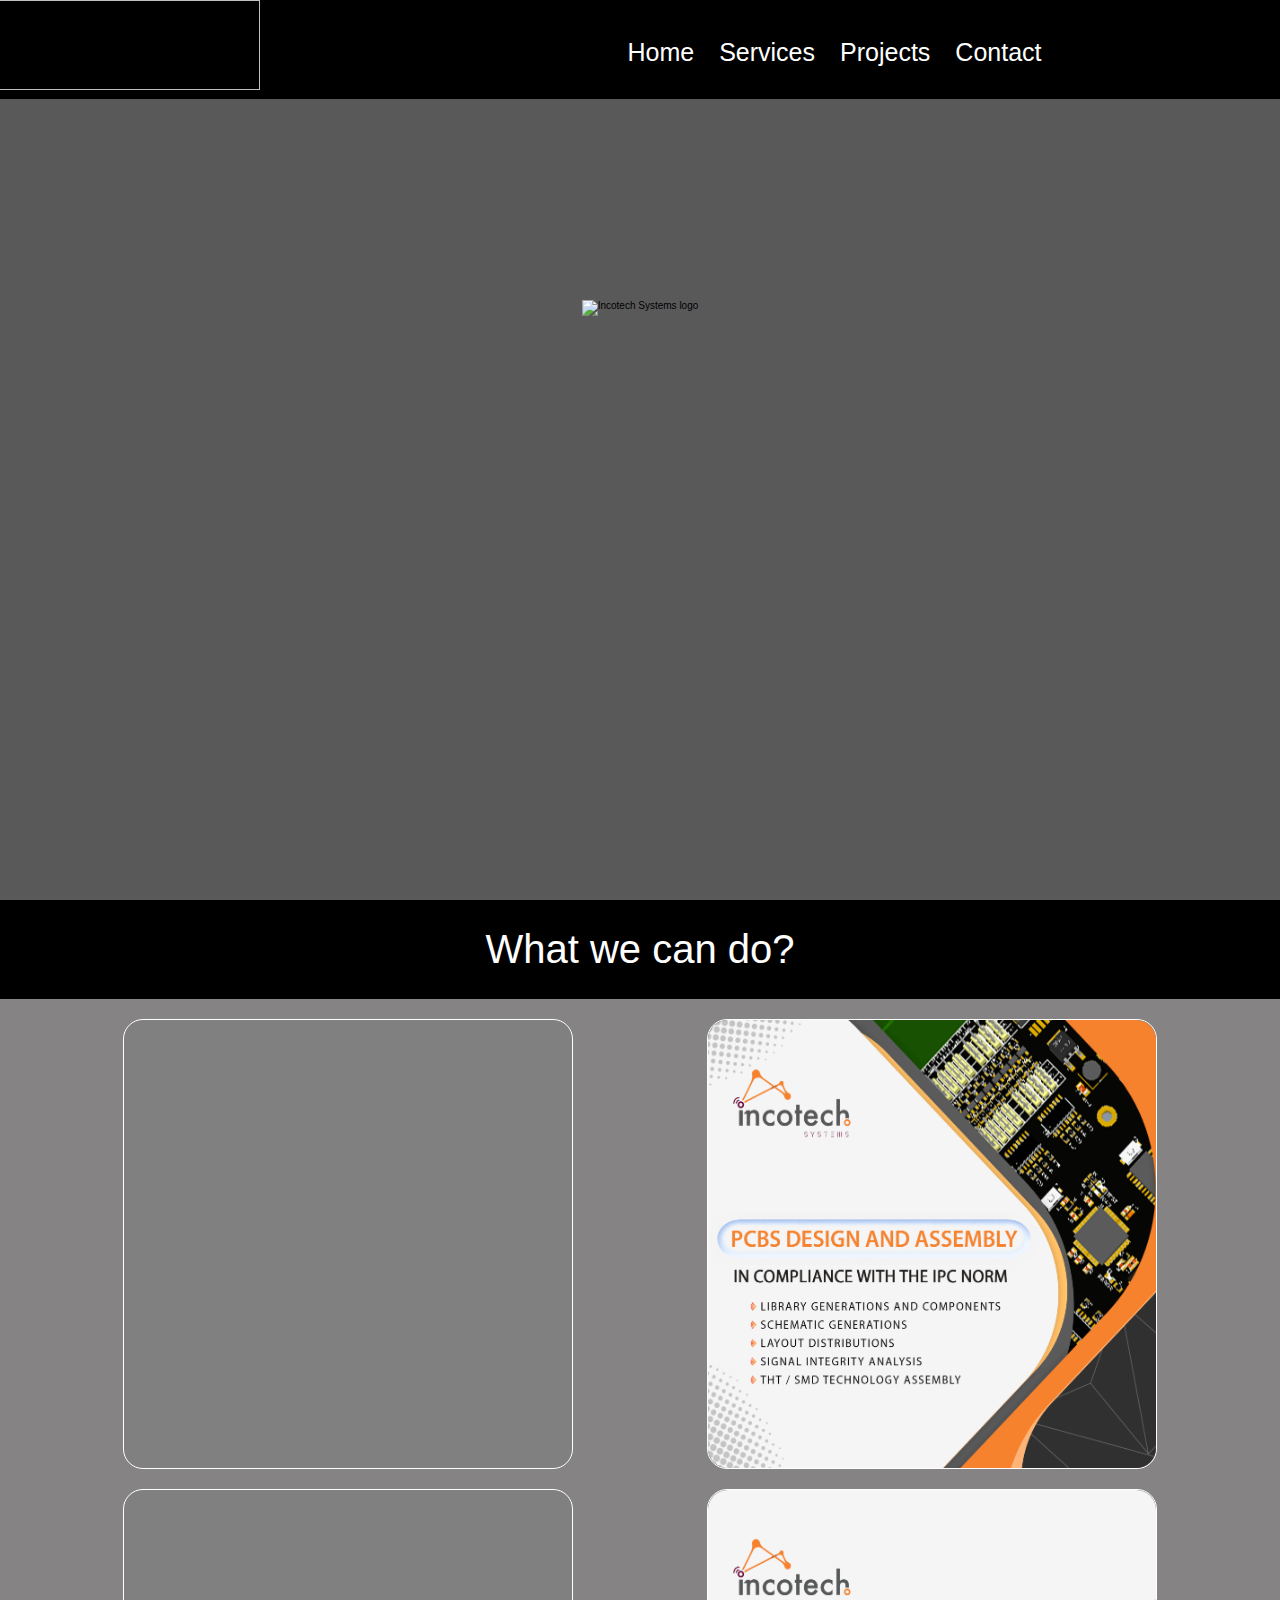
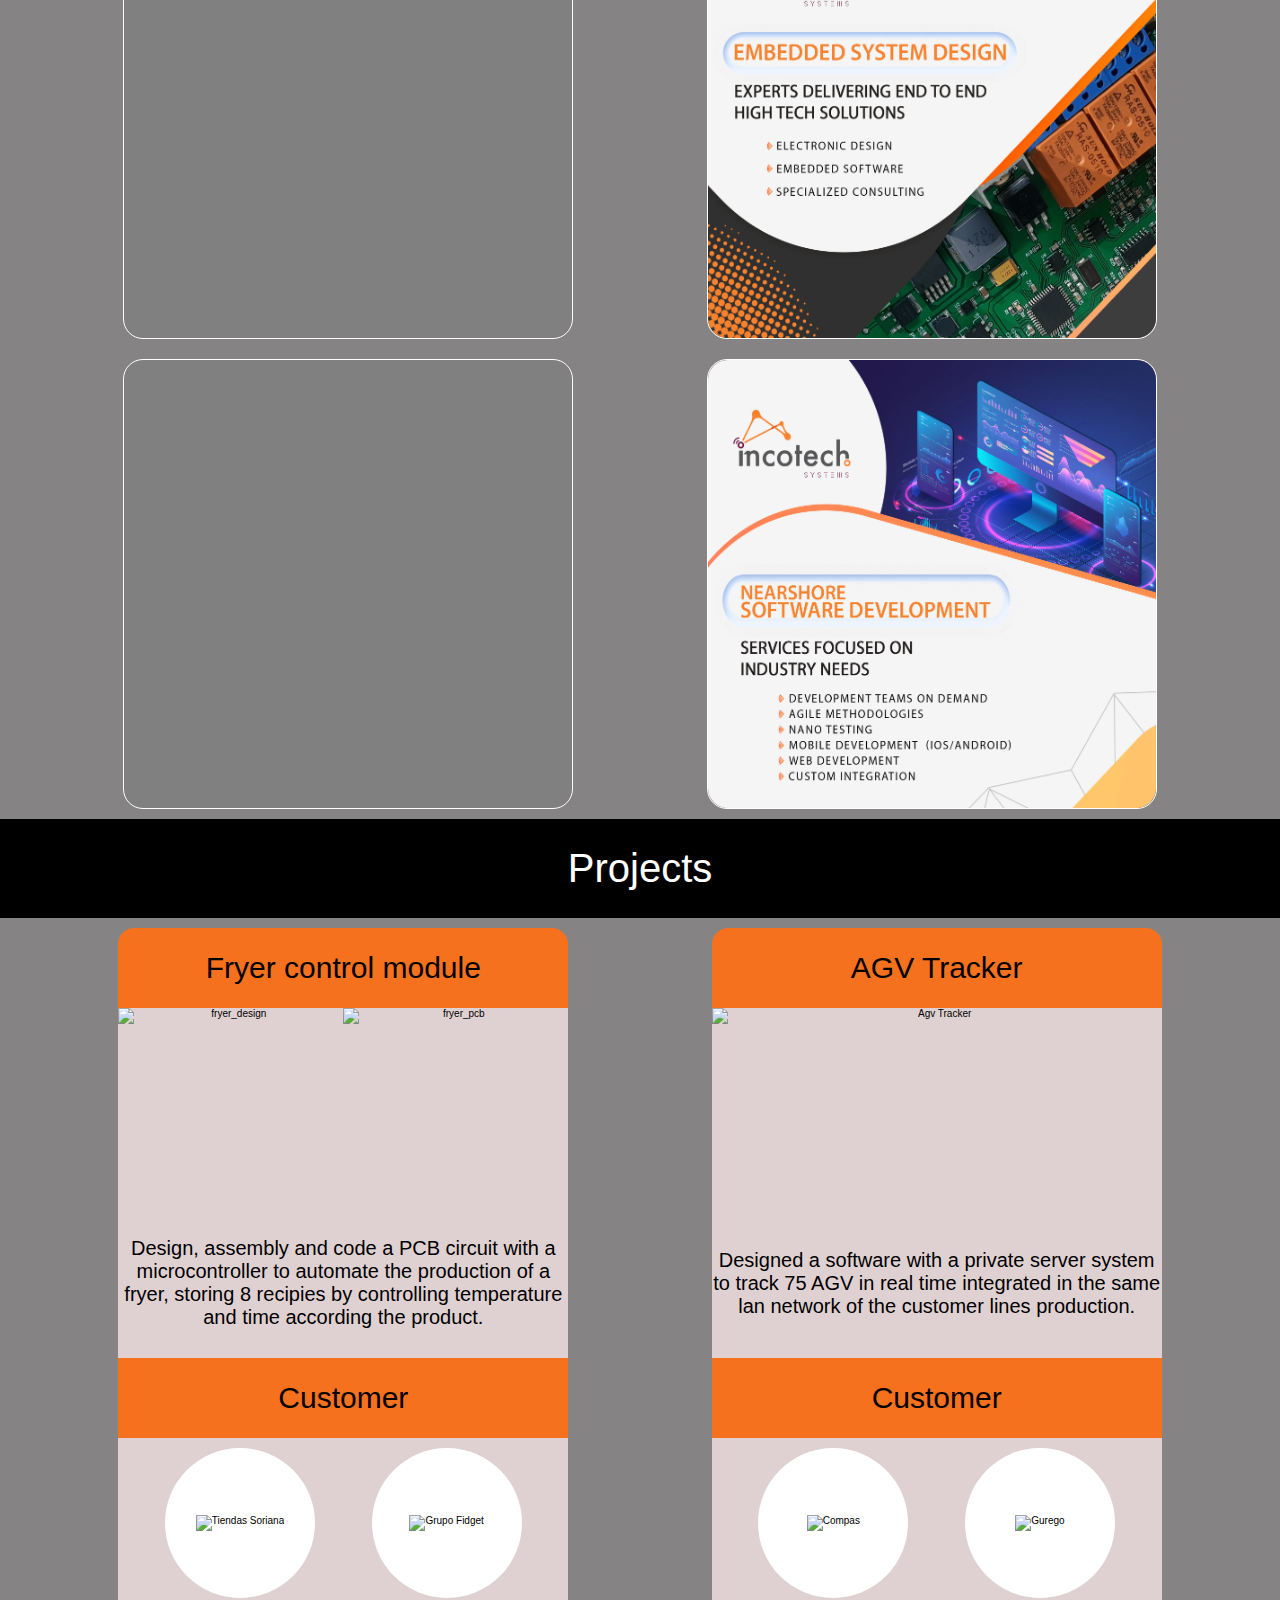
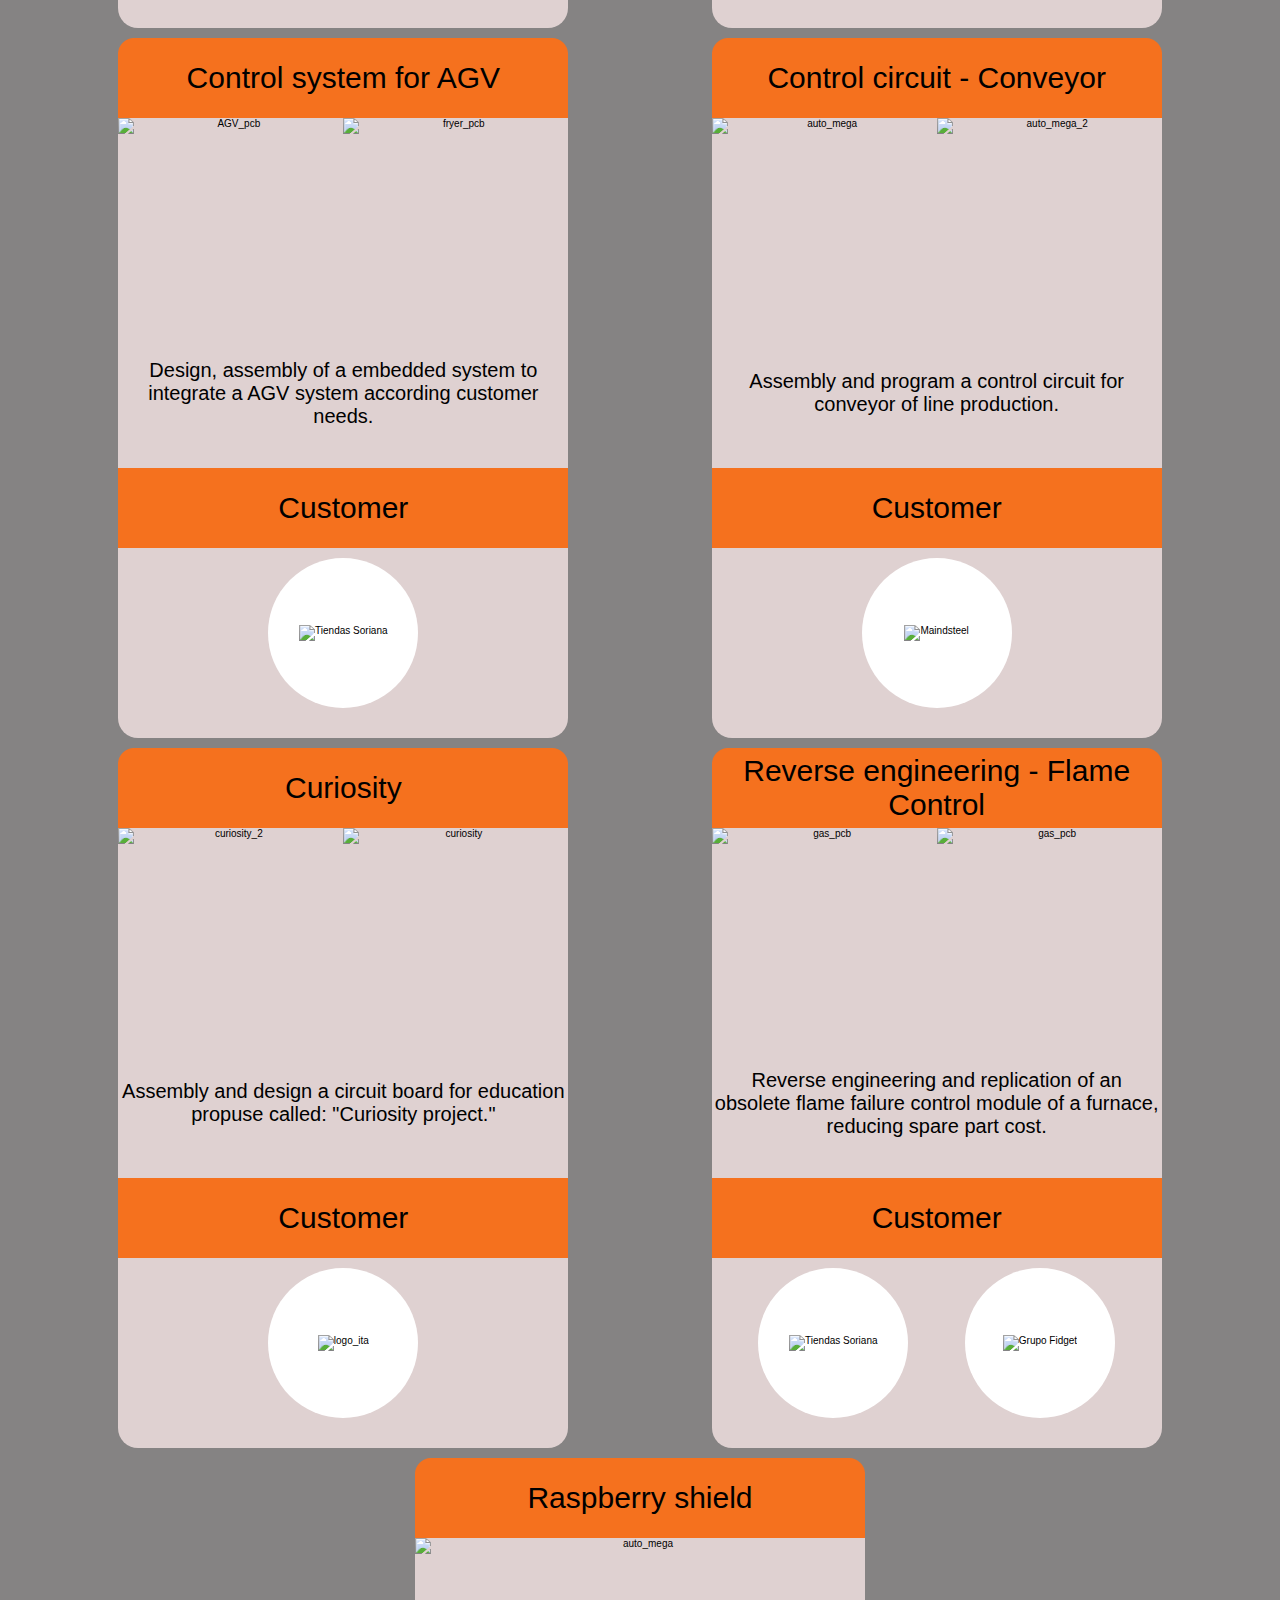
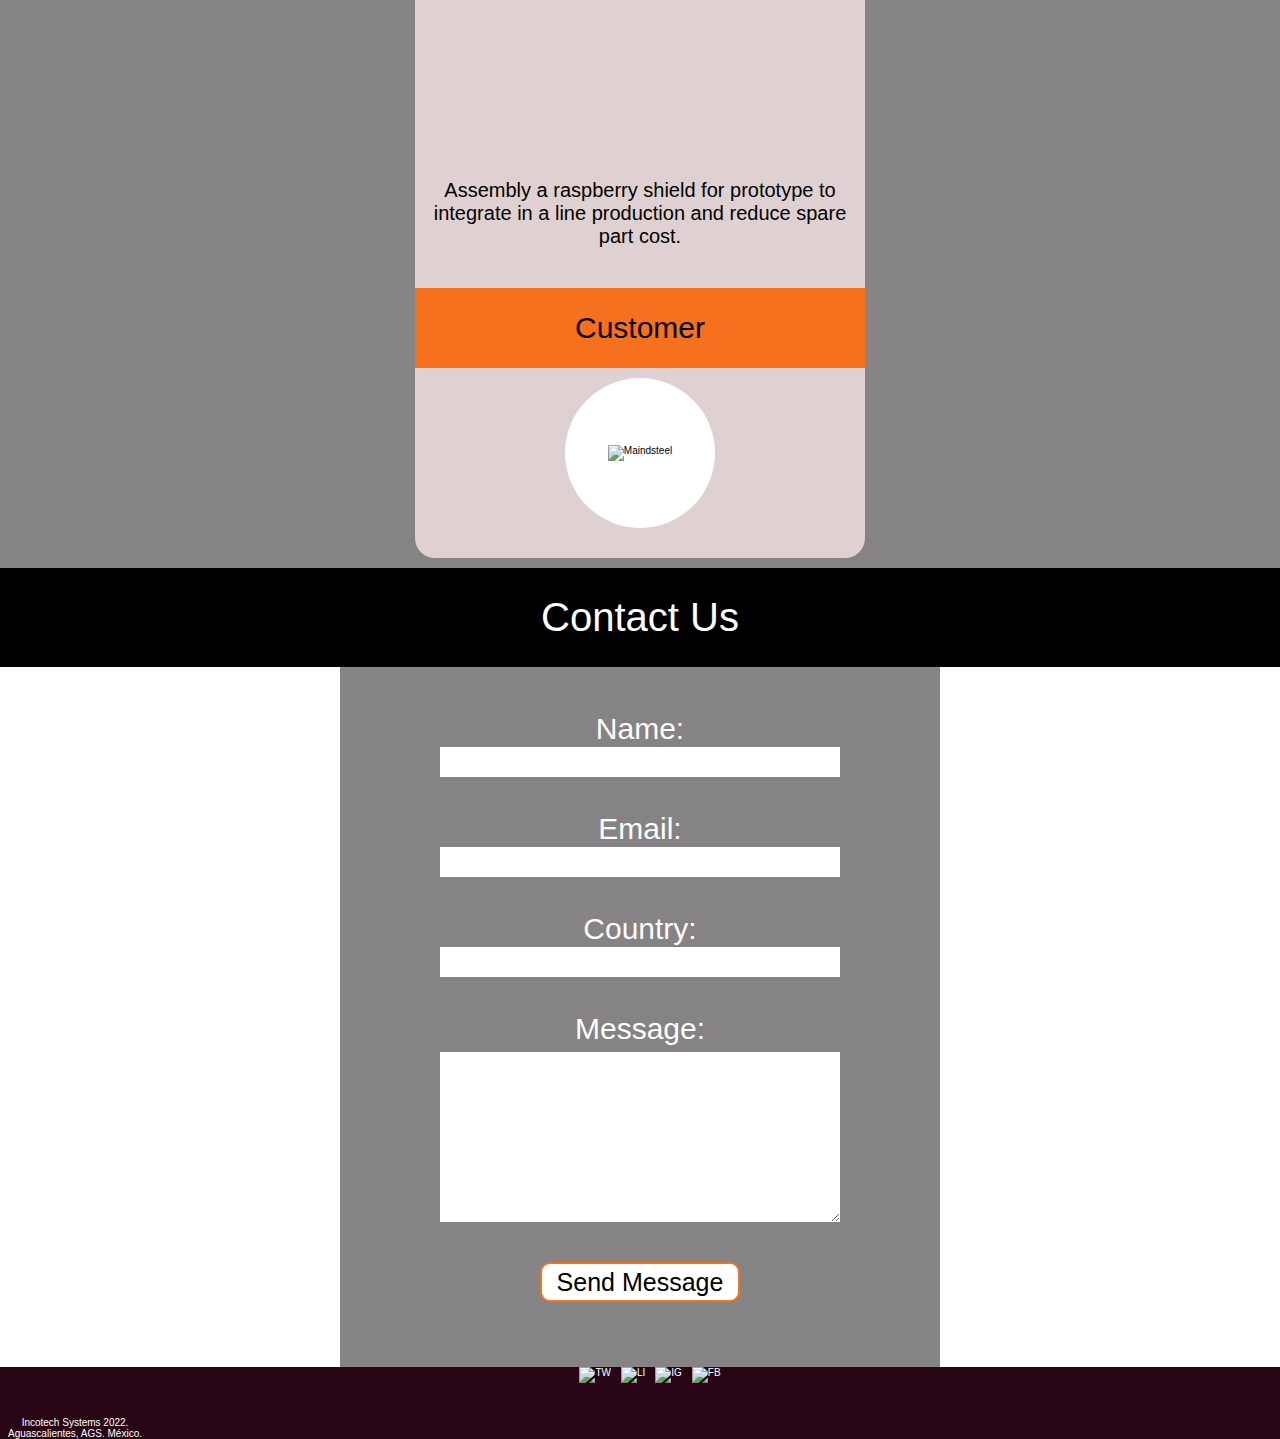
==== commit 6d25893a: "added AGV tracker and customers links" ====
--- a/index.html
+++ b/index.html
@@ -3,7 +3,7 @@
 <head>
     <meta charset="UTF-8">
     <meta http-equiv="X-UA-Compatible" content="IE=edge">
-    <title>Electronics design and software development. Custom integrations</title>
+    <title>Incotech Systems, electronics design and software development. Custom integrations</title>
     <meta name="viewport" content="width=device-width, initial-scale=1.0 maximum-scale=1.0; user-scalable=no">
     <meta name="description" content="Incotech Systems - Electronics design and manufacture, Software development: Web, mobile and custom integrations.">
     <meta name="robots" content="index,follow"/>
@@ -114,10 +114,10 @@
             </div>
             <div class="sec_3">
                 <div class="project_container">
-                      
+
+                <!-- Freidora -->
                     <div class="slide ">
                         <div class="proj_1 proj_slide">
-                            <!-- img proyecto -->
                             <div class="img_project">
                                 <div class="head_project head_round">
                                     <p>Fryer control module</p>
@@ -135,12 +135,16 @@
                                     </div>
                                     <div class="logo_client logo_round">
                                         <picture>
-                                            <img src="./imgs/logos/soriana.png" alt="Tiendas Soriana" >
-                                        </picture>
-                                    </div>
-                                    <div class="logo_client logo_round">
-                                        <picture>
-                                            <img src="./imgs/logos/logo_fidget.jpeg" alt="Grupo Fidget" >
+                                            <a href="https://www.organizacionsoriana.com/proveedores.html" target="_blank">
+                                                <img src="./imgs/logos/soriana.png" alt="Tiendas Soriana" >
+                                            </a>
+                                        </picture>
+                                    </div>
+                                    <div class="logo_client logo_round">
+                                        <picture>
+                                            <a href="https://g.page/GrupoFidget?share" target="_blank">
+                                                <img src="./imgs/logos/logo_fidget.jpeg" alt="Grupo Fidget" >
+                                            </a>
                                         </picture>
                                     </div>
                                 </div>
@@ -150,10 +154,77 @@
                             
                     </div>
                     
-
-                    <div class="slide ">
-                        <div class="proj_3 proj_slide">
-                            <!-- img proyecto -->
+                    <!-- AGV TRACKER Software-->
+                    <div class="slide ">
+                        <div class=" proj_slide">
+                            <div class="img_project">
+                                <div class="head_project head_round">
+                                    <p>AGV Tracker</p>
+                                </div>
+                                <picture class="block one_img img_size">
+                                    <img src="./imgs/compas_agv.png" alt="Agv Tracker" onclick="onClick(this)"  class="cursor_pointer" title="Click for Zoom">
+                                </picture>
+
+                                <div class="block description web_size"><p class="desc_text"> Designed a software with a private server system to track 75 AGV in real time integrated in the same lan network of the customer lines production.</p>
+                                    <div class="head_project">
+                                        <p>Customer</p>
+                                    </div>
+                                    <div class="logo_client logo_round">
+                                        <picture>
+                                            <a href="https://www.linkedin.com/company/cooperation-manufacturing-plant-aguascalientes-reclutamiento/" target="_blank">
+                                                <img src="./imgs/logos/logo_compas.png" alt="Compas" >
+                                            </a>
+                                        </picture>
+                                    </div>
+                                    <div class="logo_client logo_round">
+                                        <picture>
+                                            <a href="https://gurego.net/" target="_blank">
+                                                <img src="./imgs/logos/logo_gurego.png" alt="Gurego" >
+                                            </a>
+                                        </picture>
+                                    </div>
+                                </div>
+                                
+                            </div>
+                            </div>
+                            
+                    </div>
+
+                    <!-- AGV -->
+                    <div class="slide ">
+                        <div class=" proj_slide">
+                            <div class="img_project">
+                                <div class="head_project head_round">
+                                    <p>Control system for AGV</p>
+                                </div>
+                                <picture class="block hide img_size">
+                                    <img src="./imgs/AGV_pcb.jpg" alt="AGV_pcb" onclick="onClick(this)"  class="cursor_pointer" title="Click for Zoom">
+                                </picture>
+                                <picture class="block img_size">
+                                    <img src="./imgs/agv.jpg" alt="fryer_pcb" onclick="onClick(this)" class="cursor_pointer" title="Click for Zoom">
+                                </picture>
+
+                                <div class="block description web_size"><p class="desc_text"> Design, assembly of a embedded system to integrate a AGV system according customer needs.</p>
+                                    <div class="head_project">
+                                        <p>Customer</p>
+                                    </div>
+                                    <div class="logo_client logo_round">
+                                        <picture>
+                                            <a href="https://goo.gl/maps/ajDgFTdue7u5AvM4A" target="_blank">
+                                                <img src="./imgs/logos/logo_ktmex.jpg" alt="Tiendas Soriana" >
+                                            </a>
+                                        </picture>
+                                    </div>
+                                </div>
+                                
+                            </div>
+                            </div>
+                            
+                    </div>
+
+                    <!-- MEGA -->
+                    <div class="slide ">
+                        <div class="proj_3 proj_slide">    
                             <div class="img_project">
                                 <div class="head_project head_round">
                                     <p>Control circuit - Conveyor</p>
@@ -165,25 +236,27 @@
                                     <img src="./imgs/auto_mega_2.jpg" alt="auto_mega_2" onclick="onClick(this)" class="cursor_pointer" title="Click for Zoom">
                                 </picture>
 
-                                <div class="block description web_size"><p class="desc_text">Design, assembly and program a control circuit for conveyor of line production. </p>
+                                <div class="block description web_size"><p class="desc_text">Assembly and program a control circuit for conveyor of line production. </p>
                                     <div class="head_project">
                                         <p>Customer</p>
                                     </div>
                                     <div class="logo_client logo_round ">
                                         <picture>
-                                            <img src="./imgs/logos/maindsteel.jpg" alt="Maindsteel">
-                                        </picture>
-                                    </div>
-
-                                </div>
-                                
-                            </div>
-                            </div>
-                    </div>
-
+                                            <a href="https://maindsteel.com.mx/" target="_blank">
+                                                <img src="./imgs/logos/maindsteel.jpg" alt="Maindsteel">
+                                            </a>
+                                        </picture>
+                                    </div>
+
+                                </div>
+                                
+                            </div>
+                            </div>
+                    </div>
+
+                    <!-- Curiosity -->
                     <div class="slide ">
                         <div class="proj_4 proj_slide">
-                            <!-- img proyecto -->
                             <div class="img_project">
                                 <div class="head_project head_round">
                                     <p>Curiosity</p>
@@ -195,25 +268,27 @@
                                     <img src="./imgs/curiosity.jpg" alt="curiosity" onclick="onClick(this)" class="cursor_pointer" title="Click for Zoom">
                                 </picture>
 
-                                <div class="block description web_size"><p class="desc_text">Assembly a circuit board for education propuse called: "Curiosity project." </p>
-                                    <div class="head_project">
-                                        <p>Customer</p>
-                                    </div>
-                                    <div class="logo_client logo_round">
-                                        <picture>
-                                            <img src="./imgs/logos/logo_ita.png" alt="logo_ita">
-                                        </picture>
-                                    </div>
-
-                                </div>
-                                
-                            </div>
-                            </div>
-                    </div>
-
+                                <div class="block description web_size"><p class="desc_text">Assembly and design a circuit board for education propuse called: "Curiosity project." </p>
+                                    <div class="head_project">
+                                        <p>Customer</p>
+                                    </div>
+                                    <div class="logo_client logo_round">
+                                        <picture>
+                                            <a href="https://www.facebook.com/profile.php?id=100071916683137" target="_blank">
+                                                <img src="./imgs/logos/cii4.jpeg" alt="logo_ita">
+                                            </a>
+                                        </picture>
+                                    </div>
+
+                                </div>
+                                
+                            </div>
+                            </div>
+                    </div>
+
+                    <!-- Control Flama -->
                     <div class="slide ">
                         <div class="proj_2 proj_slide">
-                            <!-- img proyecto -->
                             <div class="img_project">
                                 <div class="head_project head_round">
                                     <p>Reverse engineering - Flame Control</p>
@@ -231,20 +306,25 @@
                                     </div>
                                     <div class="logo_client logo_round">
                                         <picture>
-                                            <img src="./imgs/logos/soriana.png" alt="Tiendas Soriana">
-                                        </picture>
-                                    </div>
-                                    <div class="logo_client logo_round">
-                                        <picture>
-                                            <img src="./imgs/logos/logo_fidget.jpeg" alt="Grupo Fidget">
-                                        </picture>
-                                    </div>
-                                </div>
-                                
-                            </div>
-                            </div>
-                    </div>
-
+                                            <a href="https://www.organizacionsoriana.com/proveedores.html" target="_blank">
+                                                <img src="./imgs/logos/soriana.png" alt="Tiendas Soriana" >
+                                            </a>
+                                        </picture>
+                                    </div>
+                                    <div class="logo_client logo_round">
+                                        <picture>
+                                            <a href="https://g.page/GrupoFidget?share" target="_blank">
+                                                <img src="./imgs/logos/logo_fidget.jpeg" alt="Grupo Fidget" >
+                                            </a>
+                                        </picture>
+                                    </div>
+                                </div>
+                                
+                            </div>
+                            </div>
+                    </div>
+
+                    <!--Rasberry shield  -->
                     <div class="slide ">
                         <div class="proj_5 proj_slide">
                             <!-- img proyecto -->
@@ -255,9 +335,6 @@
                                 <picture class="block  img_size one_img">
                                     <img src="./imgs/rasp_shield.jpg" alt="auto_mega" onclick="onClick(this)" class="cursor_pointer" title="Click for Zoom">
                                 </picture>
-                                <!-- <picture class="block img_size">
-                                    <img src="/imgs/auto_mega_2.jpg" alt="auto_mega_2">
-                                </picture> -->
 
                                 <div class="block description web_size"><p class="desc_text">Assembly a raspberry shield for prototype to integrate in a line production and reduce spare part cost. </p>
                                     <div class="head_project">
@@ -265,7 +342,9 @@
                                     </div>
                                     <div class="logo_client logo_round ">
                                         <picture>
-                                            <img src="./imgs/logos/maindsteel.jpg" alt="Maindsteel">
+                                            <a href="https://maindsteel.com.mx/" target="_blank">
+                                                <img src="./imgs/logos/maindsteel.jpg" alt="Maindsteel">
+                                            </a>
                                         </picture>
                                     </div>
 
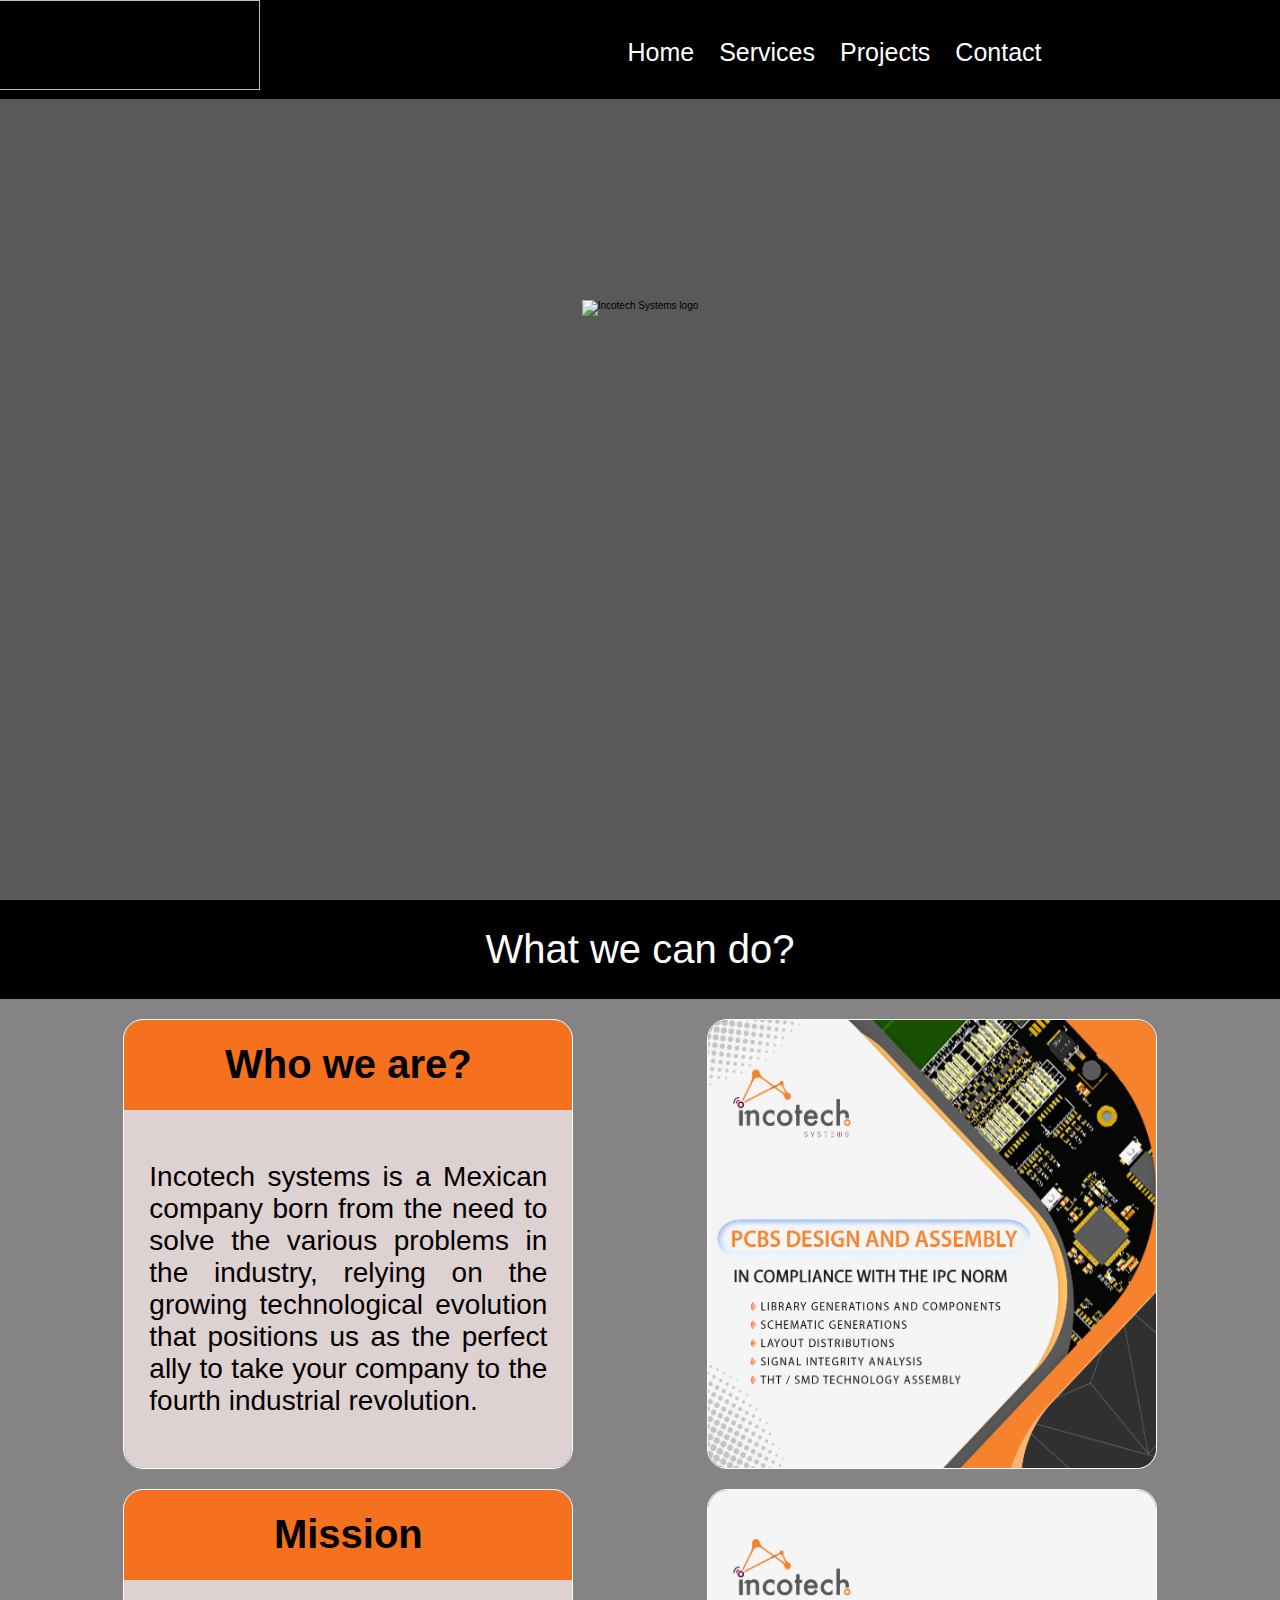
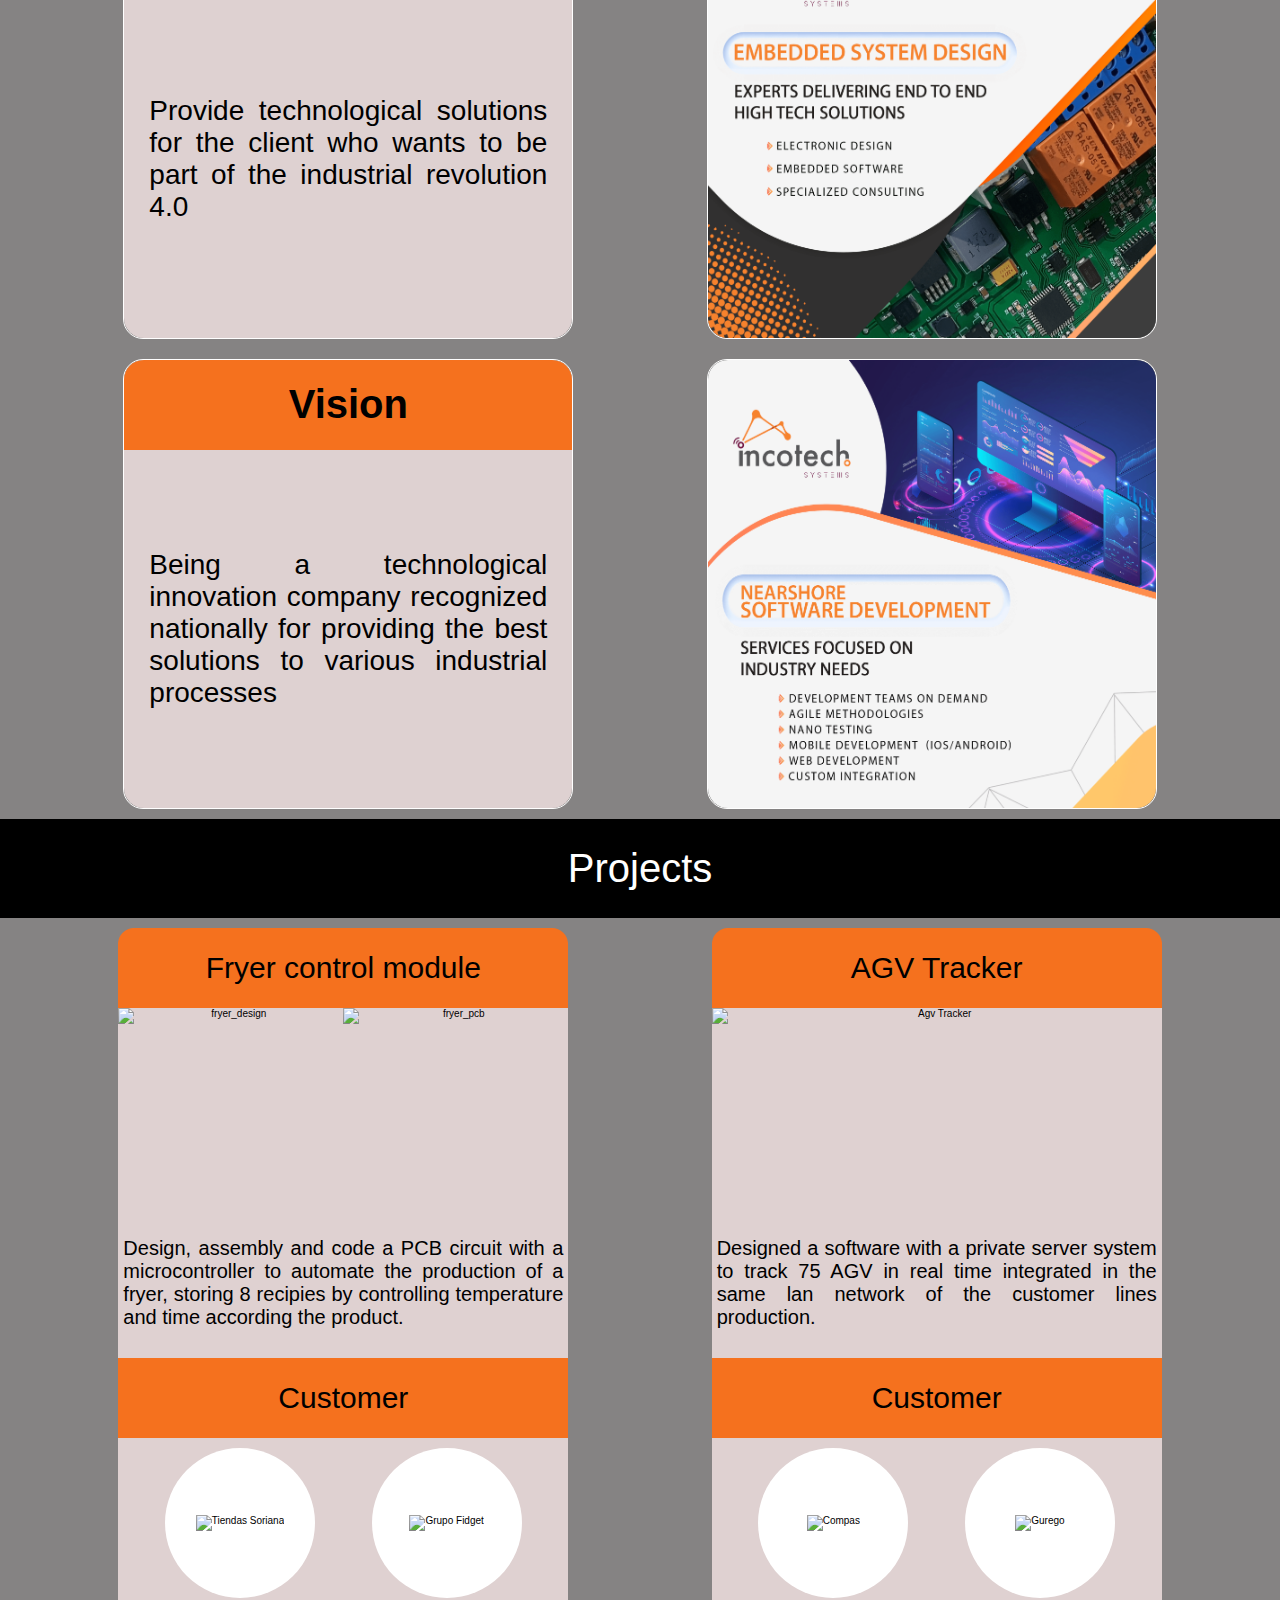
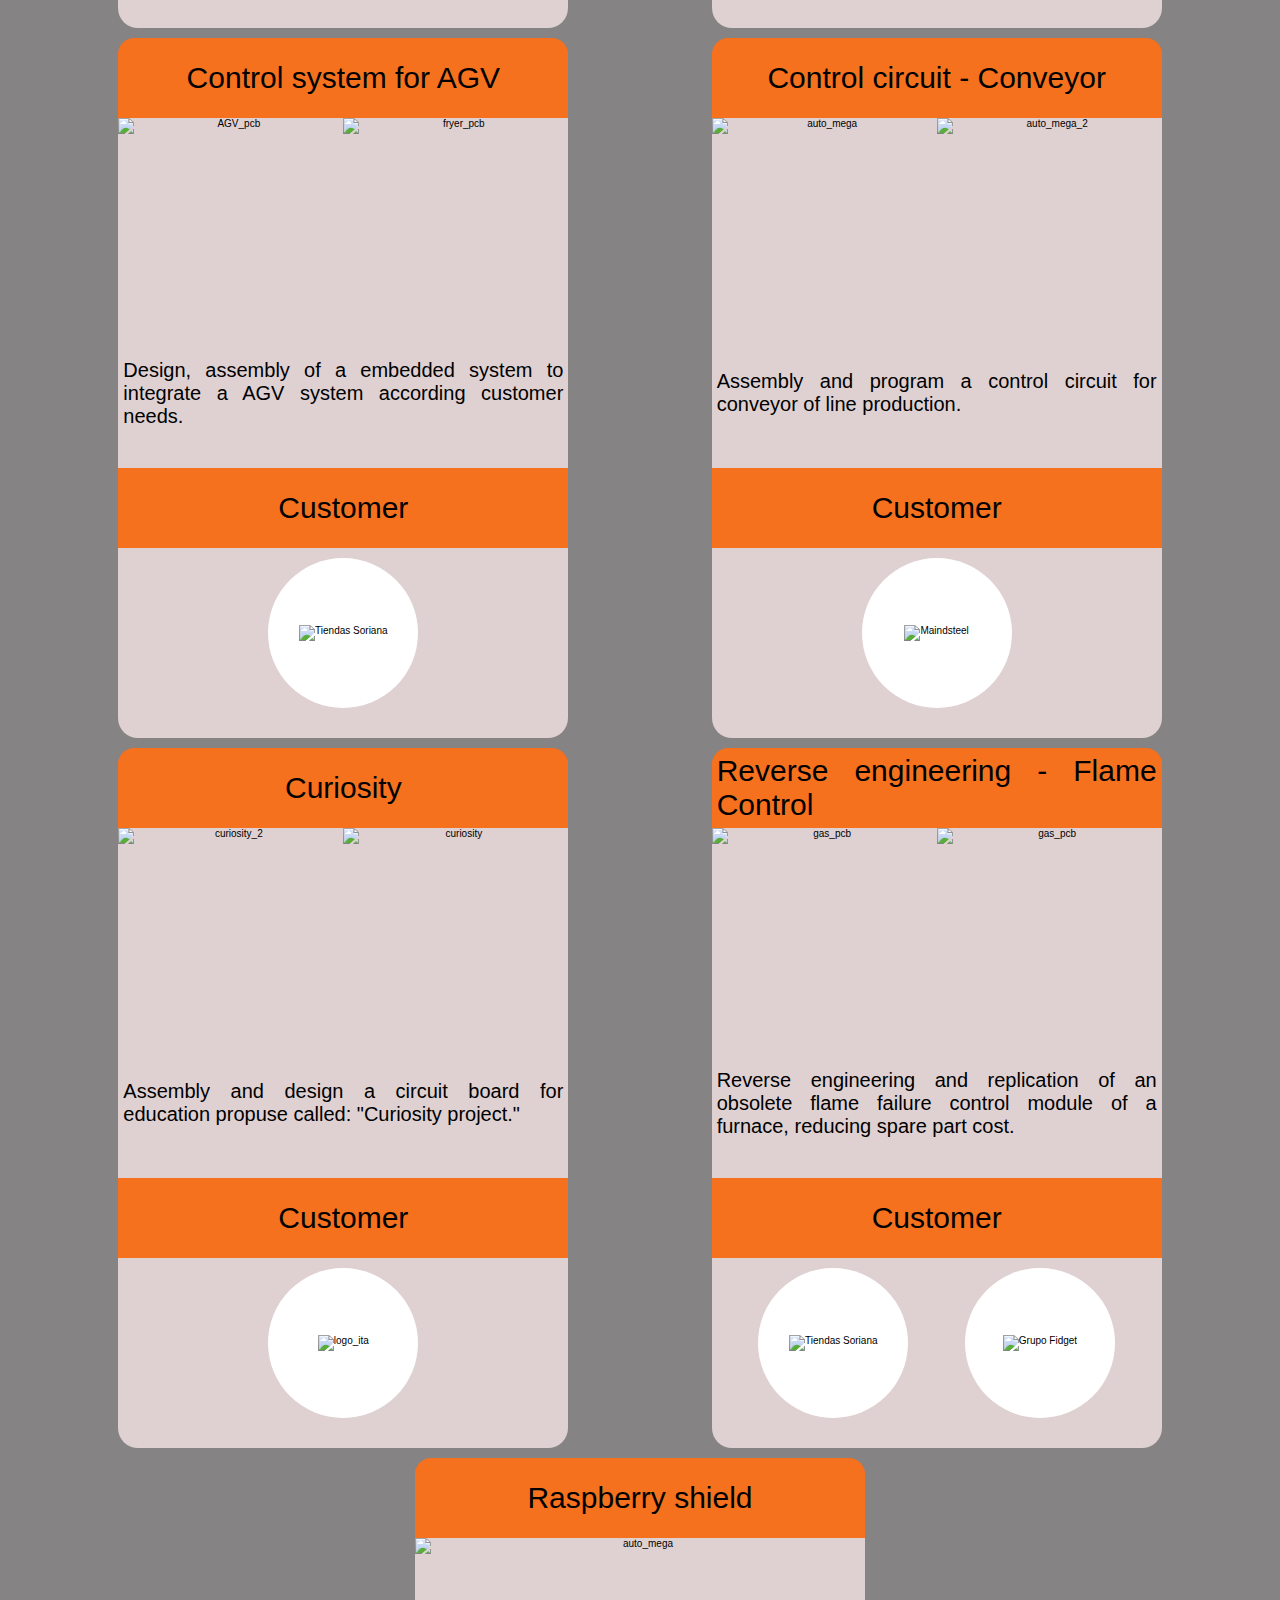
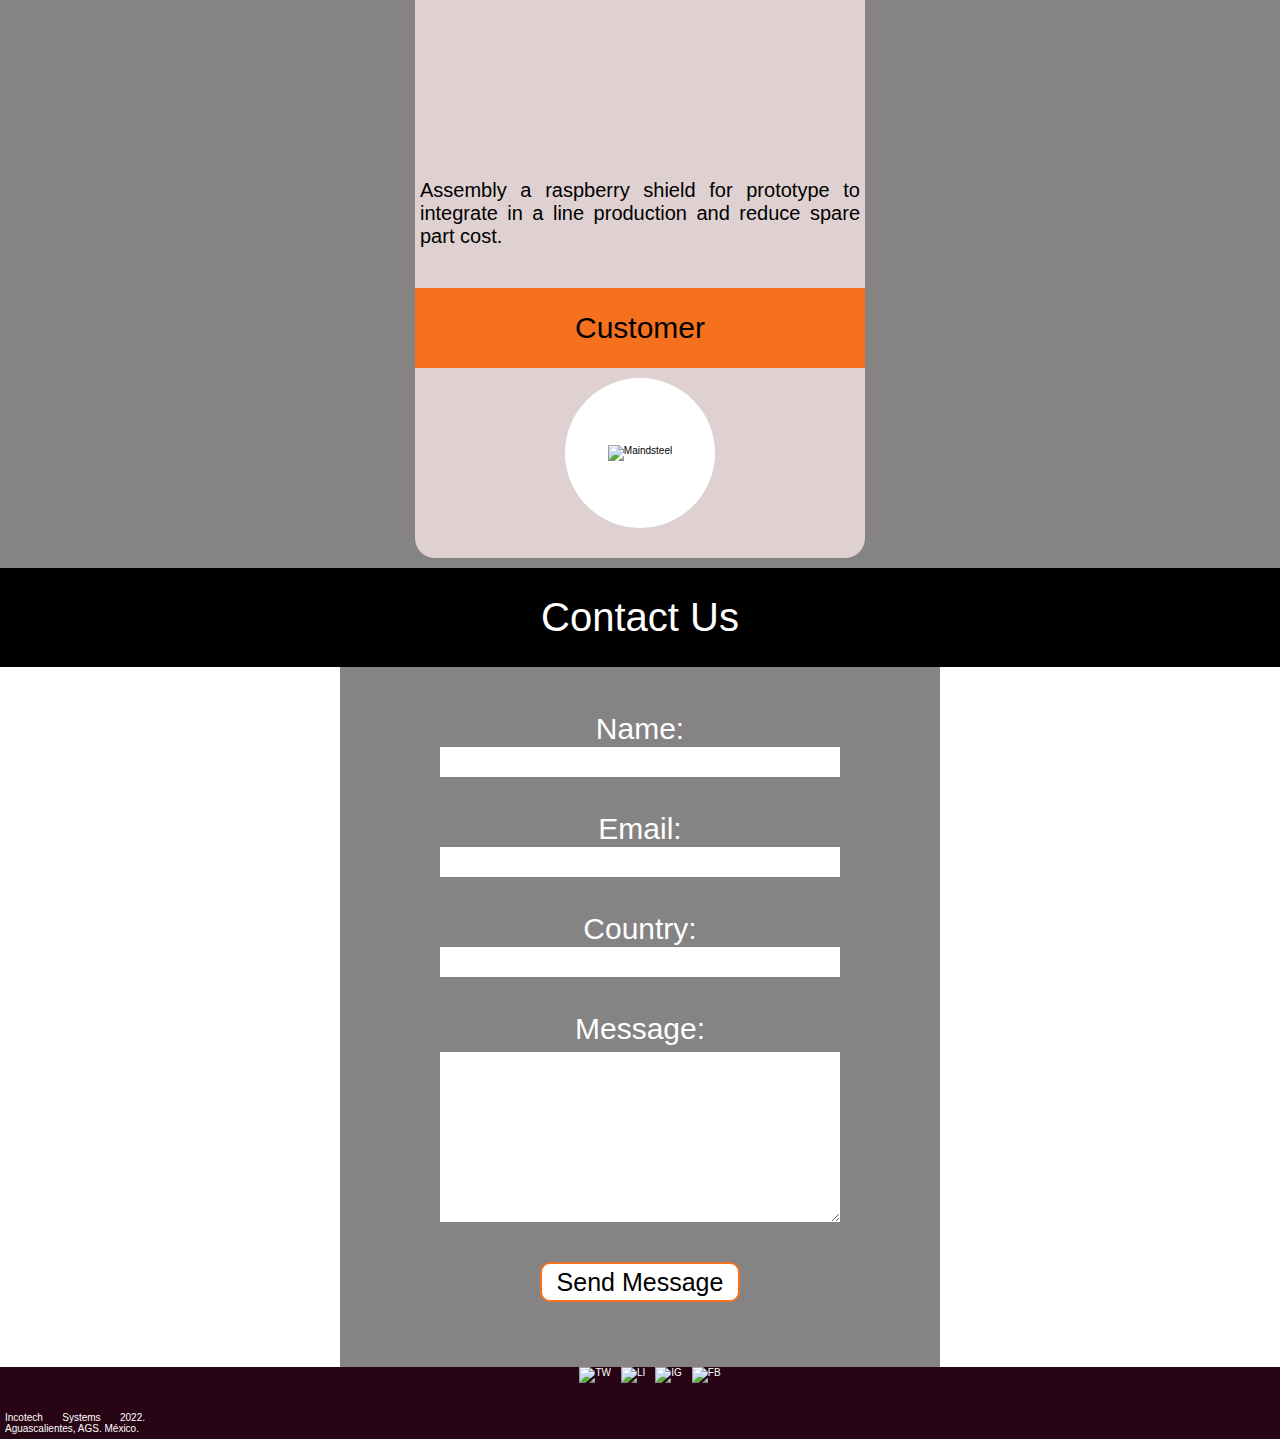
==== commit d97463b5: "add mission, vision, who we r" ====
--- a/index.html
+++ b/index.html
@@ -63,10 +63,12 @@
                 </div>
 
                 <div class="servicios serv_text">
-                    <div class="serv_container">
-
-                    </div>
-                </div>
+                    <div class="serv_1 serv_container">
+                        <h1 class="h1_bg">Who we are?</h1>
+                        <span>Incotech systems is a Mexican company born from the need to solve the various problems in the industry, relying on the growing technological evolution that positions us as the perfect ally to take your company to the fourth industrial revolution.</span>
+                    </div>
+                </div>
+
                 <!-- DISENO DE PCB -->
                 <div class="servicios">
                     <picture>
@@ -75,10 +77,12 @@
                 </div>
 
                 <div class="servicios serv_text">
-                    <div class="serv_container">
-
-                    </div>
-                </div>
+                    <div class="serv_1 serv_container">
+                        <h1 class="h1_bg">Mission</h1>
+                        <span>Provide technological solutions for the client who wants to be part of the industrial revolution 4.0</span>
+                    </div>
+                </div>
+
                 <!-- SISTEMAS EMBEBIDOS -->
                 <div class="servicios">
                     <picture>
@@ -87,8 +91,9 @@
                 </div>
 
                 <div class="servicios serv_text">
-                    <div class="serv_container">
-
+                    <div class="serv_1 serv_container">
+                        <h1 class="h1_bg">Vision</h1>
+                        <span>Being a technological innovation company recognized nationally for providing the best solutions to various industrial processes</span>
                     </div>
                 </div>
                 <!-- DESARROLLO DE SOFTWARE -->
--- a/style.css
+++ b/style.css
@@ -32,6 +32,13 @@
     text-decoration: none;
     color: inherit;
 }
+h1{
+    font-size: 4rem;
+}
+p{
+    text-align: justify;
+    padding: 5px;
+}
 /* ================================================== */
 
 nav{
@@ -205,8 +212,43 @@
     height: 11vh;
 }
 
-
-
+.serv_container{
+    display: flex;
+    flex-wrap: wrap;
+    /* flex-direction: row; */
+    /* overflow: hidden; */
+    align-content:flex-start;
+    /* justify-content: center; */
+    width: 100%;
+    height: 100%;
+    background-color: var(--bg-opacity-card);
+    border-radius: 20px;
+}
+
+.serv_container > h1{
+    display: flex;
+    justify-content: center;
+    flex-direction: column;
+    width: 100%;
+    text-align: center;
+    height: 20%;
+}
+
+.h1_bg{
+    background-color: var(--primary-color-1);
+    border-top-left-radius: 20px;
+    border-top-right-radius: 20px;
+}
+
+.serv_container > span{
+    display: flex;
+    flex-direction: column;
+    justify-content: center;
+    font-size: 2.8rem;
+    text-align: justify;
+    padding: 25px;
+    height: 80%;
+}
 /* Curriculo proyectos */
 
 .sec_3{
